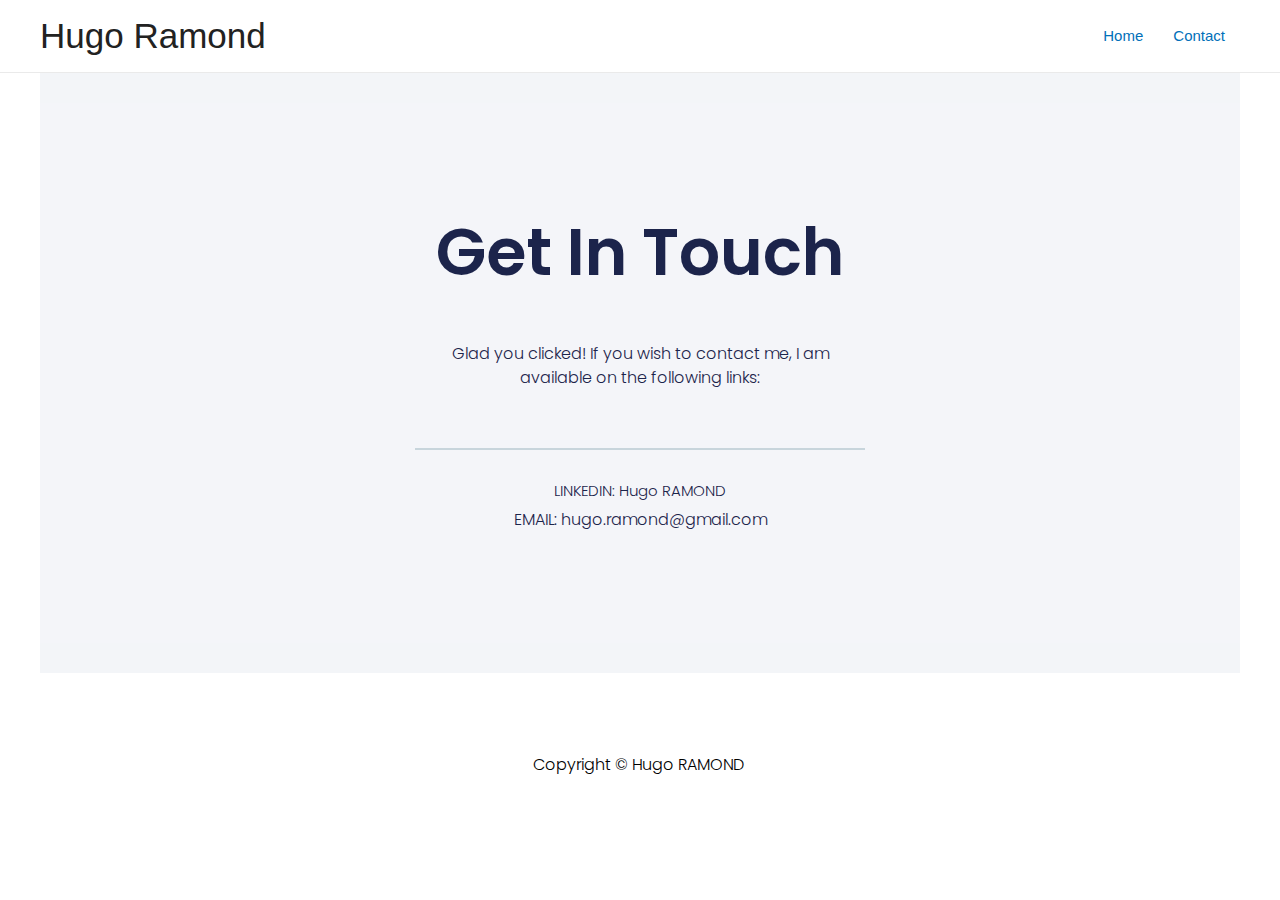
==== contact/index.html @ 28ab62e4 "WebSite Upload" ====
<!DOCTYPE html>
<html lang="fr-FR">
<head>
<meta charset="UTF-8">
<meta name="viewport" content="width=device-width, initial-scale=1">
<link rel="profile" href="https://gmpg.org/xfn/11">

<title>Contact &#8211; Hugo Ramond</title>
<meta name="robots" content="max-image-preview:large">
<link rel="dns-prefetch" href="//s.w.org">
<link rel="alternate" type="application/rss+xml" title="Hugo Ramond &raquo; Flux" href="./../feed/index.html">
<link rel="alternate" type="application/rss+xml" title="Hugo Ramond &raquo; Flux des commentaires" href="./../comments/feed/index.html">
<script>
window._wpemojiSettings = {"baseUrl":"https:\/\/s.w.org\/images\/core\/emoji\/14.0.0\/72x72\/","ext":".png","svgUrl":"https:\/\/s.w.org\/images\/core\/emoji\/14.0.0\/svg\/","svgExt":".svg","source":{"concatemoji":".\/wp-includes\/js\/wp-emoji-release.min.js?ver=6.0"}};
/*! This file is auto-generated */
!function(e,a,t){var n,r,o,i=a.createElement("canvas"),p=i.getContext&&i.getContext("2d");function s(e,t){var a=String.fromCharCode,e=(p.clearRect(0,0,i.width,i.height),p.fillText(a.apply(this,e),0,0),i.toDataURL());return p.clearRect(0,0,i.width,i.height),p.fillText(a.apply(this,t),0,0),e===i.toDataURL()}function c(e){var t=a.createElement("script");t.src=e,t.defer=t.type="text/javascript",a.getElementsByTagName("head")[0].appendChild(t)}for(o=Array("flag","emoji"),t.supports={everything:!0,everythingExceptFlag:!0},r=0;r<o.length;r++)t.supports[o[r]]=function(e){if(!p||!p.fillText)return!1;switch(p.textBaseline="top",p.font="600 32px Arial",e){case"flag":return s([127987,65039,8205,9895,65039],[127987,65039,8203,9895,65039])?!1:!s([55356,56826,55356,56819],[55356,56826,8203,55356,56819])&&!s([55356,57332,56128,56423,56128,56418,56128,56421,56128,56430,56128,56423,56128,56447],[55356,57332,8203,56128,56423,8203,56128,56418,8203,56128,56421,8203,56128,56430,8203,56128,56423,8203,56128,56447]);case"emoji":return!s([129777,127995,8205,129778,127999],[129777,127995,8203,129778,127999])}return!1}(o[r]),t.supports.everything=t.supports.everything&&t.supports[o[r]],"flag"!==o[r]&&(t.supports.everythingExceptFlag=t.supports.everythingExceptFlag&&t.supports[o[r]]);t.supports.everythingExceptFlag=t.supports.everythingExceptFlag&&!t.supports.flag,t.DOMReady=!1,t.readyCallback=function(){t.DOMReady=!0},t.supports.everything||(n=function(){t.readyCallback()},a.addEventListener?(a.addEventListener("DOMContentLoaded",n,!1),e.addEventListener("load",n,!1)):(e.attachEvent("onload",n),a.attachEvent("onreadystatechange",function(){"complete"===a.readyState&&t.readyCallback()})),(e=t.source||{}).concatemoji?c(e.concatemoji):e.wpemoji&&e.twemoji&&(c(e.twemoji),c(e.wpemoji)))}(window,document,window._wpemojiSettings);
</script>
<style>img.wp-smiley,
img.emoji {
	display: inline !important;
	border: none !important;
	box-shadow: none !important;
	height: 1em !important;
	width: 1em !important;
	margin: 0 0.07em !important;
	vertical-align: -0.1em !important;
	background: none !important;
	padding: 0 !important;
}</style>
	<link rel="stylesheet" id="astra-theme-css-css" href="./../wp-content/themes/astra/assets/css/minified/main.min.css?ver=3.8.2" media="all">
<style id="astra-theme-css-inline-css">html{font-size:93.75%;}a,.page-title{color:var(--ast-global-color-0);}a:hover,a:focus{color:var(--ast-global-color-1);}body,button,input,select,textarea,.ast-button,.ast-custom-button{font-family:-apple-system,BlinkMacSystemFont,Segoe UI,Roboto,Oxygen-Sans,Ubuntu,Cantarell,Helvetica Neue,sans-serif;font-weight:inherit;font-size:15px;font-size:1rem;}blockquote{color:var(--ast-global-color-3);}.site-title{font-size:35px;font-size:2.3333333333333rem;display:block;}.ast-archive-description .ast-archive-title{font-size:40px;font-size:2.6666666666667rem;}.site-header .site-description{font-size:15px;font-size:1rem;display:none;}.entry-title{font-size:30px;font-size:2rem;}h1,.entry-content h1{font-size:40px;font-size:2.6666666666667rem;}h2,.entry-content h2{font-size:30px;font-size:2rem;}h3,.entry-content h3{font-size:25px;font-size:1.6666666666667rem;}h4,.entry-content h4{font-size:20px;font-size:1.3333333333333rem;}h5,.entry-content h5{font-size:18px;font-size:1.2rem;}h6,.entry-content h6{font-size:15px;font-size:1rem;}.ast-single-post .entry-title,.page-title{font-size:30px;font-size:2rem;}::selection{background-color:var(--ast-global-color-0);color:#ffffff;}body,h1,.entry-title a,.entry-content h1,h2,.entry-content h2,h3,.entry-content h3,h4,.entry-content h4,h5,.entry-content h5,h6,.entry-content h6{color:var(--ast-global-color-3);}.tagcloud a:hover,.tagcloud a:focus,.tagcloud a.current-item{color:#ffffff;border-color:var(--ast-global-color-0);background-color:var(--ast-global-color-0);}input:focus,input[type="text"]:focus,input[type="email"]:focus,input[type="url"]:focus,input[type="password"]:focus,input[type="reset"]:focus,input[type="search"]:focus,textarea:focus{border-color:var(--ast-global-color-0);}input[type="radio"]:checked,input[type=reset],input[type="checkbox"]:checked,input[type="checkbox"]:hover:checked,input[type="checkbox"]:focus:checked,input[type=range]::-webkit-slider-thumb{border-color:var(--ast-global-color-0);background-color:var(--ast-global-color-0);box-shadow:none;}.site-footer a:hover + .post-count,.site-footer a:focus + .post-count{background:var(--ast-global-color-0);border-color:var(--ast-global-color-0);}.single .nav-links .nav-previous,.single .nav-links .nav-next{color:var(--ast-global-color-0);}.entry-meta,.entry-meta *{line-height:1.45;color:var(--ast-global-color-0);}.entry-meta a:hover,.entry-meta a:hover *,.entry-meta a:focus,.entry-meta a:focus *,.page-links > .page-link,.page-links .page-link:hover,.post-navigation a:hover{color:var(--ast-global-color-1);}#cat option,.secondary .calendar_wrap thead a,.secondary .calendar_wrap thead a:visited{color:var(--ast-global-color-0);}.secondary .calendar_wrap #today,.ast-progress-val span{background:var(--ast-global-color-0);}.secondary a:hover + .post-count,.secondary a:focus + .post-count{background:var(--ast-global-color-0);border-color:var(--ast-global-color-0);}.calendar_wrap #today > a{color:#ffffff;}.page-links .page-link,.single .post-navigation a{color:var(--ast-global-color-0);}.ast-archive-title{color:var(--ast-global-color-2);}.wp-block-latest-posts > li > a{color:var(--ast-global-color-2);}.widget-title{font-size:21px;font-size:1.4rem;color:var(--ast-global-color-2);}#secondary,#secondary button,#secondary input,#secondary select,#secondary textarea{font-size:15px;font-size:1rem;}.ast-single-post .entry-content a,.ast-comment-content a:not(.ast-comment-edit-reply-wrap a){text-decoration:underline;}.ast-single-post .wp-block-button .wp-block-button__link,.ast-single-post .elementor-button-wrapper .elementor-button,.ast-single-post .entry-content .uagb-tab a,.ast-single-post .entry-content .uagb-ifb-cta a,.ast-single-post .entry-content .wp-block-uagb-buttons a,.ast-single-post .entry-content .uabb-module-content a,.ast-single-post .entry-content .uagb-post-grid a,.ast-single-post .entry-content .uagb-timeline a,.ast-single-post .entry-content .uagb-toc__wrap a,.ast-single-post .entry-content .uagb-taxomony-box a,.ast-single-post .entry-content .woocommerce a,.entry-content .wp-block-latest-posts > li > a{text-decoration:none;}.ast-logo-title-inline .site-logo-img{padding-right:1em;}#secondary {margin: 4em 0 2.5em;word-break: break-word;line-height: 2;}#secondary li {margin-bottom: 0.25em;}#secondary li:last-child {margin-bottom: 0;}@media (max-width: 768px) {.js_active .ast-plain-container.ast-single-post #secondary {margin-top: 1.5em;}}.ast-separate-container.ast-two-container #secondary .widget {background-color: #fff;padding: 2em;margin-bottom: 2em;}@media (min-width: 993px) {.ast-left-sidebar #secondary {padding-right: 60px;}.ast-right-sidebar #secondary {padding-left: 60px;}}@media (max-width: 993px) {.ast-right-sidebar #secondary {padding-left: 30px;}.ast-left-sidebar #secondary {padding-right: 30px;}}@media (max-width:921px){#ast-desktop-header{display:none;}}@media (min-width:921px){#ast-mobile-header{display:none;}}.wp-block-buttons.aligncenter{justify-content:center;}@media (max-width:921px){.ast-theme-transparent-header #primary,.ast-theme-transparent-header #secondary{padding:0;}}@media (max-width:921px){.ast-plain-container.ast-no-sidebar #primary{padding:0;}}.ast-plain-container.ast-no-sidebar #primary{margin-top:0;margin-bottom:0;}.wp-block-button.is-style-outline .wp-block-button__link{border-color:var(--ast-global-color-0);}.wp-block-button.is-style-outline > .wp-block-button__link:not(.has-text-color),.wp-block-button.wp-block-button__link.is-style-outline:not(.has-text-color){color:var(--ast-global-color-0);}.wp-block-button.is-style-outline .wp-block-button__link:hover,.wp-block-button.is-style-outline .wp-block-button__link:focus{color:#ffffff !important;background-color:var(--ast-global-color-1);border-color:var(--ast-global-color-1);}.post-page-numbers.current .page-link,.ast-pagination .page-numbers.current{color:#ffffff;border-color:var(--ast-global-color-0);background-color:var(--ast-global-color-0);border-radius:2px;}h1.widget-title{font-weight:inherit;}h2.widget-title{font-weight:inherit;}h3.widget-title{font-weight:inherit;}@media (max-width:921px){.ast-separate-container .ast-article-post,.ast-separate-container .ast-article-single{padding:1.5em 2.14em;}.ast-separate-container #primary,.ast-separate-container #secondary{padding:1.5em 0;}#primary,#secondary{padding:1.5em 0;margin:0;}.ast-left-sidebar #content > .ast-container{display:flex;flex-direction:column-reverse;width:100%;}.ast-author-box img.avatar{margin:20px 0 0 0;}}@media (max-width:921px){#secondary.secondary{padding-top:0;}.ast-separate-container.ast-right-sidebar #secondary{padding-left:1em;padding-right:1em;}.ast-separate-container.ast-two-container #secondary{padding-left:0;padding-right:0;}.ast-page-builder-template .entry-header #secondary,.ast-page-builder-template #secondary{margin-top:1.5em;}}@media (max-width:921px){.ast-right-sidebar #primary{padding-right:0;}.ast-page-builder-template.ast-left-sidebar #secondary,.ast-page-builder-template.ast-right-sidebar #secondary{padding-right:20px;padding-left:20px;}.ast-right-sidebar #secondary,.ast-left-sidebar #primary{padding-left:0;}.ast-left-sidebar #secondary{padding-right:0;}}@media (min-width:922px){.ast-separate-container.ast-right-sidebar #primary,.ast-separate-container.ast-left-sidebar #primary{border:0;}.search-no-results.ast-separate-container #primary{margin-bottom:4em;}}@media (min-width:922px){.ast-right-sidebar #primary{border-right:1px solid #eee;}.ast-left-sidebar #primary{border-left:1px solid #eee;}.ast-right-sidebar #secondary{border-left:1px solid #eee;margin-left:-1px;}.ast-left-sidebar #secondary{border-right:1px solid #eee;margin-right:-1px;}.ast-separate-container.ast-two-container.ast-right-sidebar #secondary{padding-left:30px;padding-right:0;}.ast-separate-container.ast-two-container.ast-left-sidebar #secondary{padding-right:30px;padding-left:0;}.ast-separate-container.ast-right-sidebar #secondary,.ast-separate-container.ast-left-sidebar #secondary{border:0;margin-left:auto;margin-right:auto;}.ast-separate-container.ast-two-container #secondary .widget:last-child{margin-bottom:0;}}.wp-block-button .wp-block-button__link{color:#ffffff;}.wp-block-button .wp-block-button__link:hover,.wp-block-button .wp-block-button__link:focus{color:#ffffff;background-color:var(--ast-global-color-1);border-color:var(--ast-global-color-1);}.wp-block-button .wp-block-button__link,.wp-block-search .wp-block-search__button,body .wp-block-file .wp-block-file__button{border-color:var(--ast-global-color-0);background-color:var(--ast-global-color-0);color:#ffffff;font-family:inherit;font-weight:inherit;line-height:1;border-radius:2px;padding-top:15px;padding-right:30px;padding-bottom:15px;padding-left:30px;}@media (max-width:921px){.wp-block-button .wp-block-button__link,.wp-block-search .wp-block-search__button,body .wp-block-file .wp-block-file__button{padding-top:14px;padding-right:28px;padding-bottom:14px;padding-left:28px;}}@media (max-width:544px){.wp-block-button .wp-block-button__link,.wp-block-search .wp-block-search__button,body .wp-block-file .wp-block-file__button{padding-top:12px;padding-right:24px;padding-bottom:12px;padding-left:24px;}}.menu-toggle,button,.ast-button,.ast-custom-button,.button,input#submit,input[type="button"],input[type="submit"],input[type="reset"],form[CLASS*="wp-block-search__"].wp-block-search .wp-block-search__inside-wrapper .wp-block-search__button,body .wp-block-file .wp-block-file__button{border-style:solid;border-top-width:0;border-right-width:0;border-left-width:0;border-bottom-width:0;color:#ffffff;border-color:var(--ast-global-color-0);background-color:var(--ast-global-color-0);border-radius:2px;padding-top:15px;padding-right:30px;padding-bottom:15px;padding-left:30px;font-family:inherit;font-weight:inherit;line-height:1;}button:focus,.menu-toggle:hover,button:hover,.ast-button:hover,.ast-custom-button:hover .button:hover,.ast-custom-button:hover ,input[type=reset]:hover,input[type=reset]:focus,input#submit:hover,input#submit:focus,input[type="button"]:hover,input[type="button"]:focus,input[type="submit"]:hover,input[type="submit"]:focus,form[CLASS*="wp-block-search__"].wp-block-search .wp-block-search__inside-wrapper .wp-block-search__button:hover,form[CLASS*="wp-block-search__"].wp-block-search .wp-block-search__inside-wrapper .wp-block-search__button:focus,body .wp-block-file .wp-block-file__button:hover,body .wp-block-file .wp-block-file__button:focus{color:#ffffff;background-color:var(--ast-global-color-1);border-color:var(--ast-global-color-1);}@media (min-width:544px){.ast-container{max-width:100%;}}@media (max-width:544px){.ast-separate-container .ast-article-post,.ast-separate-container .ast-article-single,.ast-separate-container .comments-title,.ast-separate-container .ast-archive-description{padding:1.5em 1em;}.ast-separate-container #content .ast-container{padding-left:0.54em;padding-right:0.54em;}.ast-separate-container .ast-comment-list li.depth-1{padding:1.5em 1em;margin-bottom:1.5em;}.ast-separate-container .ast-comment-list .bypostauthor{padding:.5em;}.ast-search-menu-icon.ast-dropdown-active .search-field{width:170px;}.menu-toggle,button,.ast-button,.button,input#submit,input[type="button"],input[type="submit"],input[type="reset"]{padding-top:12px;padding-right:24px;padding-bottom:12px;padding-left:24px;}.ast-separate-container #secondary{padding-top:0;}.ast-separate-container.ast-two-container #secondary .widget{margin-bottom:1.5em;padding-left:1em;padding-right:1em;}}@media (max-width:921px){.menu-toggle,button,.ast-button,.button,input#submit,input[type="button"],input[type="submit"],input[type="reset"]{padding-top:14px;padding-right:28px;padding-bottom:14px;padding-left:28px;}.ast-mobile-header-stack .main-header-bar .ast-search-menu-icon{display:inline-block;}.ast-header-break-point.ast-header-custom-item-outside .ast-mobile-header-stack .main-header-bar .ast-search-icon{margin:0;}.ast-comment-avatar-wrap img{max-width:2.5em;}.ast-separate-container .ast-comment-list li.depth-1{padding:1.5em 2.14em;}.ast-separate-container .comment-respond{padding:2em 2.14em;}.ast-comment-meta{padding:0 1.8888em 1.3333em;}}@media (max-width:921px){.site-title{display:block;}.ast-archive-description .ast-archive-title{font-size:40px;}.site-header .site-description{display:none;}.entry-title{font-size:30px;}h1,.entry-content h1{font-size:30px;}h2,.entry-content h2{font-size:25px;}h3,.entry-content h3{font-size:20px;}.ast-single-post .entry-title,.page-title{font-size:30px;}}@media (max-width:544px){.site-title{display:block;}.ast-archive-description .ast-archive-title{font-size:40px;}.site-header .site-description{display:none;}.entry-title{font-size:30px;}h1,.entry-content h1{font-size:30px;}h2,.entry-content h2{font-size:25px;}h3,.entry-content h3{font-size:20px;}.ast-single-post .entry-title,.page-title{font-size:30px;}}@media (max-width:921px){html{font-size:85.5%;}}@media (max-width:544px){html{font-size:85.5%;}}@media (min-width:922px){.ast-container{max-width:1240px;}}@media (min-width:922px){.site-content .ast-container{display:flex;}}@media (max-width:921px){.site-content .ast-container{flex-direction:column;}}@media (min-width:922px){.main-header-menu .sub-menu .menu-item.ast-left-align-sub-menu:hover > .sub-menu,.main-header-menu .sub-menu .menu-item.ast-left-align-sub-menu.focus > .sub-menu{margin-left:-0px;}}blockquote,cite {font-style: initial;}.wp-block-file {display: flex;align-items: center;flex-wrap: wrap;justify-content: space-between;}.wp-block-pullquote {border: none;}.wp-block-pullquote blockquote::before {content: "\201D";font-family: "Helvetica",sans-serif;display: flex;transform: rotate( 180deg );font-size: 6rem;font-style: normal;line-height: 1;font-weight: bold;align-items: center;justify-content: center;}.has-text-align-right > blockquote::before {justify-content: flex-start;}.has-text-align-left > blockquote::before {justify-content: flex-end;}figure.wp-block-pullquote.is-style-solid-color blockquote {max-width: 100%;text-align: inherit;}html body {--wp--custom--ast-content-width-size: 910px;--wp--custom--ast-wide-width-size: 1200px;--wp--custom--ast-default-block-top-padding: ;--wp--custom--ast-default-block-right-padding: ;--wp--custom--ast-default-block-bottom-padding: ;--wp--custom--ast-default-block-left-padding: ;}@media(max-width: 921px) {html body {--wp--custom--ast-default-block-top-padding: ;--wp--custom--ast-default-block-right-padding: ;--wp--custom--ast-default-block-bottom-padding: ;--wp--custom--ast-default-block-left-padding: ;}}@media(max-width: 544px) {html body {--wp--custom--ast-default-block-top-padding: ;--wp--custom--ast-default-block-right-padding: ;--wp--custom--ast-default-block-bottom-padding: ;--wp--custom--ast-default-block-left-padding: ;}}.entry-content > .wp-block-group,.entry-content > .wp-block-cover,.entry-content > .wp-block-columns {padding-top: var(--wp--custom--ast-default-block-top-padding);padding-right: var(--wp--custom--ast-default-block-right-padding);padding-bottom: var(--wp--custom--ast-default-block-bottom-padding);padding-left: var(--wp--custom--ast-default-block-left-padding);}.ast-plain-container.ast-no-sidebar .entry-content .alignfull,.ast-page-builder-template .ast-no-sidebar .entry-content .alignfull {margin-left: calc( -50vw + 50%);margin-right: calc( -50vw + 50%);max-width: 100vw;width: 100vw;}.ast-plain-container.ast-no-sidebar .entry-content .alignfull .alignfull,.ast-page-builder-template.ast-no-sidebar .entry-content .alignfull .alignfull,.ast-plain-container.ast-no-sidebar .entry-content .alignfull .alignwide,.ast-page-builder-template.ast-no-sidebar .entry-content .alignfull .alignwide {width: 100%;margin-left: auto;margin-right: auto;}.ast-plain-container.ast-no-sidebar .entry-content .alignwide .alignfull,.ast-page-builder-template.ast-no-sidebar .entry-content .alignwide .alignfull,.ast-plain-container.ast-no-sidebar .entry-content .alignwide .alignwide,.ast-page-builder-template.ast-no-sidebar .entry-content .alignwide .alignwide {width: 100%;margin-left: auto;margin-right: auto;}.ast-plain-container.ast-no-sidebar .entry-content .wp-block-column .alignfull,.ast-page-builder-template.ast-no-sidebar .entry-content .wp-block-column .alignfull,.ast-plain-container.ast-no-sidebar .entry-content .wp-block-column .alignwide,.ast-page-builder-template.ast-no-sidebar .entry-content .wp-block-column .alignwide {margin-left: auto;margin-right: auto;width: 100%;}[ast-blocks-layout] .wp-block-separator:not(.is-style-dots) {height: 0;}[ast-blocks-layout] .wp-block-separator {margin: 0 auto;}[ast-blocks-layout] .wp-block-separator:not(.is-style-wide):not(.is-style-dots) {max-width: 100px;}[ast-blocks-layout] .wp-block-separator.has-background {padding: 0;}.entry-content[ast-blocks-layout] > * {max-width: var(--wp--custom--ast-content-width-size);margin-left: auto;margin-right: auto;}.entry-content[ast-blocks-layout] > .alignwide,.entry-content[ast-blocks-layout] .wp-block-cover__inner-container,.entry-content[ast-blocks-layout] > p {max-width: var(--wp--custom--ast-wide-width-size);}.entry-content[ast-blocks-layout] .alignfull {max-width: none;}.entry-content .wp-block-columns {margin-bottom: 0;}blockquote {margin: 1.5em;border: none;}.has-text-align-right > blockquote,blockquote.has-text-align-right {border-right: 5px solid rgba(0,0,0,0.05);}.has-text-align-left > blockquote,blockquote.has-text-align-left {border-left: 5px solid rgba(0,0,0,0.05);}.wp-block-site-tagline,.wp-block-latest-posts .read-more {margin-top: 15px;}.wp-block-loginout p label {display: block;}.wp-block-loginout p:not(.login-remember):not(.login-submit) input {width: 100%;}.wp-block-loginout input:focus {border-color: transparent;}.wp-block-loginout input:focus {outline: thin dotted;}.entry-content .wp-block-media-text .wp-block-media-text__content {padding: 0 0 0 8%;}.entry-content .wp-block-media-text.has-media-on-the-right .wp-block-media-text__content {padding: 0 8% 0 0;}.entry-content .wp-block-media-text.has-background .wp-block-media-text__content {padding: 8%;}.entry-content .wp-block-cover:not([class*="background-color"]) .wp-block-cover__inner-container,.entry-content .wp-block-cover:not([class*="background-color"]) .wp-block-cover-image-text,.entry-content .wp-block-cover:not([class*="background-color"]) .wp-block-cover-text,.entry-content .wp-block-cover-image:not([class*="background-color"]) .wp-block-cover__inner-container,.entry-content .wp-block-cover-image:not([class*="background-color"]) .wp-block-cover-image-text,.entry-content .wp-block-cover-image:not([class*="background-color"]) .wp-block-cover-text {color: var(--ast-global-color-5);}.wp-block-loginout .login-remember input {width: 1.1rem;height: 1.1rem;margin: 0 5px 4px 0;vertical-align: middle;}.wp-block-latest-posts > li > *:first-child,.wp-block-latest-posts:not(.is-grid) > li:first-child {margin-top: 0;}.wp-block-latest-posts > li > *,.wp-block-latest-posts:not(.is-grid) > li {margin-top: 15px;margin-bottom: 15px;}.wp-block-latest-posts > li > *:last-child,.wp-block-latest-posts:not(.is-grid) > li:last-child {margin-bottom: 0;}.wp-block-latest-posts .wp-block-latest-posts__post-date,.wp-block-latest-posts .wp-block-latest-posts__post-author {font-size: 15px;}.wp-block-latest-posts > li > a {font-size: 28px;}@media (max-width:544px){.wp-block-columns .wp-block-column:not(:last-child){margin-bottom:20px;}.wp-block-latest-posts{margin:0;}}@media( max-width: 600px ) {.entry-content .wp-block-media-text .wp-block-media-text__content,.entry-content .wp-block-media-text.has-media-on-the-right .wp-block-media-text__content {padding: 8% 0 0;}.entry-content .wp-block-media-text.has-background .wp-block-media-text__content {padding: 8%;}}:root .has-ast-global-color-0-color{color:var(--ast-global-color-0);}:root .has-ast-global-color-0-background-color{background-color:var(--ast-global-color-0);}:root .wp-block-button .has-ast-global-color-0-color{color:var(--ast-global-color-0);}:root .wp-block-button .has-ast-global-color-0-background-color{background-color:var(--ast-global-color-0);}:root .has-ast-global-color-1-color{color:var(--ast-global-color-1);}:root .has-ast-global-color-1-background-color{background-color:var(--ast-global-color-1);}:root .wp-block-button .has-ast-global-color-1-color{color:var(--ast-global-color-1);}:root .wp-block-button .has-ast-global-color-1-background-color{background-color:var(--ast-global-color-1);}:root .has-ast-global-color-2-color{color:var(--ast-global-color-2);}:root .has-ast-global-color-2-background-color{background-color:var(--ast-global-color-2);}:root .wp-block-button .has-ast-global-color-2-color{color:var(--ast-global-color-2);}:root .wp-block-button .has-ast-global-color-2-background-color{background-color:var(--ast-global-color-2);}:root .has-ast-global-color-3-color{color:var(--ast-global-color-3);}:root .has-ast-global-color-3-background-color{background-color:var(--ast-global-color-3);}:root .wp-block-button .has-ast-global-color-3-color{color:var(--ast-global-color-3);}:root .wp-block-button .has-ast-global-color-3-background-color{background-color:var(--ast-global-color-3);}:root .has-ast-global-color-4-color{color:var(--ast-global-color-4);}:root .has-ast-global-color-4-background-color{background-color:var(--ast-global-color-4);}:root .wp-block-button .has-ast-global-color-4-color{color:var(--ast-global-color-4);}:root .wp-block-button .has-ast-global-color-4-background-color{background-color:var(--ast-global-color-4);}:root .has-ast-global-color-5-color{color:var(--ast-global-color-5);}:root .has-ast-global-color-5-background-color{background-color:var(--ast-global-color-5);}:root .wp-block-button .has-ast-global-color-5-color{color:var(--ast-global-color-5);}:root .wp-block-button .has-ast-global-color-5-background-color{background-color:var(--ast-global-color-5);}:root .has-ast-global-color-6-color{color:var(--ast-global-color-6);}:root .has-ast-global-color-6-background-color{background-color:var(--ast-global-color-6);}:root .wp-block-button .has-ast-global-color-6-color{color:var(--ast-global-color-6);}:root .wp-block-button .has-ast-global-color-6-background-color{background-color:var(--ast-global-color-6);}:root .has-ast-global-color-7-color{color:var(--ast-global-color-7);}:root .has-ast-global-color-7-background-color{background-color:var(--ast-global-color-7);}:root .wp-block-button .has-ast-global-color-7-color{color:var(--ast-global-color-7);}:root .wp-block-button .has-ast-global-color-7-background-color{background-color:var(--ast-global-color-7);}:root .has-ast-global-color-8-color{color:var(--ast-global-color-8);}:root .has-ast-global-color-8-background-color{background-color:var(--ast-global-color-8);}:root .wp-block-button .has-ast-global-color-8-color{color:var(--ast-global-color-8);}:root .wp-block-button .has-ast-global-color-8-background-color{background-color:var(--ast-global-color-8);}:root{--ast-global-color-0:#0170B9;--ast-global-color-1:#3a3a3a;--ast-global-color-2:#3a3a3a;--ast-global-color-3:#4B4F58;--ast-global-color-4:#F5F5F5;--ast-global-color-5:#FFFFFF;--ast-global-color-6:#F2F5F7;--ast-global-color-7:#424242;--ast-global-color-8:#000000;}.ast-breadcrumbs .trail-browse,.ast-breadcrumbs .trail-items,.ast-breadcrumbs .trail-items li{display:inline-block;margin:0;padding:0;border:none;background:inherit;text-indent:0;}.ast-breadcrumbs .trail-browse{font-size:inherit;font-style:inherit;font-weight:inherit;color:inherit;}.ast-breadcrumbs .trail-items{list-style:none;}.trail-items li::after{padding:0 0.3em;content:"\00bb";}.trail-items li:last-of-type::after{display:none;}h1,.entry-content h1,h2,.entry-content h2,h3,.entry-content h3,h4,.entry-content h4,h5,.entry-content h5,h6,.entry-content h6{color:var(--ast-global-color-2);}.entry-title a{color:var(--ast-global-color-2);}@media (max-width:921px){.ast-builder-grid-row-container.ast-builder-grid-row-tablet-3-firstrow .ast-builder-grid-row > *:first-child,.ast-builder-grid-row-container.ast-builder-grid-row-tablet-3-lastrow .ast-builder-grid-row > *:last-child{grid-column:1 / -1;}}@media (max-width:544px){.ast-builder-grid-row-container.ast-builder-grid-row-mobile-3-firstrow .ast-builder-grid-row > *:first-child,.ast-builder-grid-row-container.ast-builder-grid-row-mobile-3-lastrow .ast-builder-grid-row > *:last-child{grid-column:1 / -1;}}.ast-builder-layout-element[data-section="title_tagline"]{display:flex;}@media (max-width:921px){.ast-header-break-point .ast-builder-layout-element[data-section="title_tagline"]{display:flex;}}@media (max-width:544px){.ast-header-break-point .ast-builder-layout-element[data-section="title_tagline"]{display:flex;}}.ast-builder-menu-1{font-family:inherit;font-weight:inherit;}.ast-builder-menu-1 .sub-menu,.ast-builder-menu-1 .inline-on-mobile .sub-menu{border-top-width:2px;border-bottom-width:0;border-right-width:0;border-left-width:0;border-color:var(--ast-global-color-0);border-style:solid;border-radius:0;}.ast-builder-menu-1 .main-header-menu > .menu-item > .sub-menu,.ast-builder-menu-1 .main-header-menu > .menu-item > .astra-full-megamenu-wrapper{margin-top:0;}.ast-desktop .ast-builder-menu-1 .main-header-menu > .menu-item > .sub-menu:before,.ast-desktop .ast-builder-menu-1 .main-header-menu > .menu-item > .astra-full-megamenu-wrapper:before{height:calc( 0px + 5px );}.ast-desktop .ast-builder-menu-1 .menu-item .sub-menu .menu-link{border-style:none;}@media (max-width:921px){.ast-header-break-point .ast-builder-menu-1 .menu-item.menu-item-has-children > .ast-menu-toggle{top:0;}.ast-builder-menu-1 .menu-item-has-children > .menu-link:after{content:unset;}}@media (max-width:544px){.ast-header-break-point .ast-builder-menu-1 .menu-item.menu-item-has-children > .ast-menu-toggle{top:0;}}.ast-builder-menu-1{display:flex;}@media (max-width:921px){.ast-header-break-point .ast-builder-menu-1{display:flex;}}@media (max-width:544px){.ast-header-break-point .ast-builder-menu-1{display:flex;}}.elementor-widget-heading .elementor-heading-title{margin:0;}.elementor-post.elementor-grid-item.hentry{margin-bottom:0;}.woocommerce div.product .elementor-element.elementor-products-grid .related.products ul.products li.product,.elementor-element .elementor-wc-products .woocommerce[class*='columns-'] ul.products li.product{width:auto;margin:0;float:none;}.elementor-toc__list-wrapper{margin:0;}.ast-left-sidebar .elementor-section.elementor-section-stretched,.ast-right-sidebar .elementor-section.elementor-section-stretched{max-width:100%;left:0 !important;}.elementor-template-full-width .ast-container{display:block;}@media (max-width:544px){.elementor-element .elementor-wc-products .woocommerce[class*="columns-"] ul.products li.product{width:auto;margin:0;}.elementor-element .woocommerce .woocommerce-result-count{float:none;}}.ast-header-break-point .main-header-bar{border-bottom-width:1px;}@media (min-width:922px){.main-header-bar{border-bottom-width:1px;}}@media (min-width:922px){#primary{width:70%;}#secondary{width:30%;}}.main-header-menu .menu-item, #astra-footer-menu .menu-item, .main-header-bar .ast-masthead-custom-menu-items{-js-display:flex;display:flex;-webkit-box-pack:center;-webkit-justify-content:center;-moz-box-pack:center;-ms-flex-pack:center;justify-content:center;-webkit-box-orient:vertical;-webkit-box-direction:normal;-webkit-flex-direction:column;-moz-box-orient:vertical;-moz-box-direction:normal;-ms-flex-direction:column;flex-direction:column;}.main-header-menu > .menu-item > .menu-link, #astra-footer-menu > .menu-item > .menu-link{height:100%;-webkit-box-align:center;-webkit-align-items:center;-moz-box-align:center;-ms-flex-align:center;align-items:center;-js-display:flex;display:flex;}.ast-header-break-point .main-navigation ul .menu-item .menu-link .icon-arrow:first-of-type svg{top:.2em;margin-top:0px;margin-left:0px;width:.65em;transform:translate(0, -2px) rotateZ(270deg);}.ast-mobile-popup-content .ast-submenu-expanded > .ast-menu-toggle{transform:rotateX(180deg);}.ast-separate-container .blog-layout-1, .ast-separate-container .blog-layout-2, .ast-separate-container .blog-layout-3{background-color:transparent;background-image:none;}.ast-separate-container .ast-article-post{background-color:var(--ast-global-color-5);;}@media (max-width:921px){.ast-separate-container .ast-article-post{background-color:var(--ast-global-color-5);;}}@media (max-width:544px){.ast-separate-container .ast-article-post{background-color:var(--ast-global-color-5);;}}.ast-separate-container .ast-article-single:not(.ast-related-post), .ast-separate-container .comments-area .comment-respond,.ast-separate-container .comments-area .ast-comment-list li, .ast-separate-container .ast-woocommerce-container, .ast-separate-container .error-404, .ast-separate-container .no-results, .single.ast-separate-container .ast-author-meta, .ast-separate-container .related-posts-title-wrapper, .ast-separate-container.ast-two-container #secondary .widget,.ast-separate-container .comments-count-wrapper, .ast-box-layout.ast-plain-container .site-content,.ast-padded-layout.ast-plain-container .site-content, .ast-separate-container .comments-area .comments-title{background-color:var(--ast-global-color-5);;}@media (max-width:921px){.ast-separate-container .ast-article-single:not(.ast-related-post), .ast-separate-container .comments-area .comment-respond,.ast-separate-container .comments-area .ast-comment-list li, .ast-separate-container .ast-woocommerce-container, .ast-separate-container .error-404, .ast-separate-container .no-results, .single.ast-separate-container .ast-author-meta, .ast-separate-container .related-posts-title-wrapper, .ast-separate-container.ast-two-container #secondary .widget,.ast-separate-container .comments-count-wrapper, .ast-box-layout.ast-plain-container .site-content,.ast-padded-layout.ast-plain-container .site-content, .ast-separate-container .comments-area .comments-title{background-color:var(--ast-global-color-5);;}}@media (max-width:544px){.ast-separate-container .ast-article-single:not(.ast-related-post), .ast-separate-container .comments-area .comment-respond,.ast-separate-container .comments-area .ast-comment-list li, .ast-separate-container .ast-woocommerce-container, .ast-separate-container .error-404, .ast-separate-container .no-results, .single.ast-separate-container .ast-author-meta, .ast-separate-container .related-posts-title-wrapper, .ast-separate-container.ast-two-container #secondary .widget,.ast-separate-container .comments-count-wrapper, .ast-box-layout.ast-plain-container .site-content,.ast-padded-layout.ast-plain-container .site-content, .ast-separate-container .comments-area .comments-title{background-color:var(--ast-global-color-5);;}}.ast-plain-container, .ast-page-builder-template{background-color:var(--ast-global-color-5);;}@media (max-width:921px){.ast-plain-container, .ast-page-builder-template{background-color:var(--ast-global-color-5);;}}@media (max-width:544px){.ast-plain-container, .ast-page-builder-template{background-color:var(--ast-global-color-5);;}}.ast-mobile-header-content > *,.ast-desktop-header-content > * {padding: 10px 0;height: auto;}.ast-mobile-header-content > *:first-child,.ast-desktop-header-content > *:first-child {padding-top: 10px;}.ast-mobile-header-content > .ast-builder-menu,.ast-desktop-header-content > .ast-builder-menu {padding-top: 0;}.ast-mobile-header-content > *:last-child,.ast-desktop-header-content > *:last-child {padding-bottom: 0;}.ast-mobile-header-content .ast-search-menu-icon.ast-inline-search label,.ast-desktop-header-content .ast-search-menu-icon.ast-inline-search label {width: 100%;}.ast-desktop-header-content .main-header-bar-navigation .ast-submenu-expanded > .ast-menu-toggle::before {transform: rotateX(180deg);}#ast-desktop-header .ast-desktop-header-content,.ast-mobile-header-content .ast-search-icon,.ast-desktop-header-content .ast-search-icon,.ast-mobile-header-wrap .ast-mobile-header-content,.ast-main-header-nav-open.ast-popup-nav-open .ast-mobile-header-wrap .ast-mobile-header-content,.ast-main-header-nav-open.ast-popup-nav-open .ast-desktop-header-content {display: none;}.ast-main-header-nav-open.ast-header-break-point #ast-desktop-header .ast-desktop-header-content,.ast-main-header-nav-open.ast-header-break-point .ast-mobile-header-wrap .ast-mobile-header-content {display: block;}.ast-desktop .ast-desktop-header-content .astra-menu-animation-slide-up > .menu-item > .sub-menu,.ast-desktop .ast-desktop-header-content .astra-menu-animation-slide-up > .menu-item .menu-item > .sub-menu,.ast-desktop .ast-desktop-header-content .astra-menu-animation-slide-down > .menu-item > .sub-menu,.ast-desktop .ast-desktop-header-content .astra-menu-animation-slide-down > .menu-item .menu-item > .sub-menu,.ast-desktop .ast-desktop-header-content .astra-menu-animation-fade > .menu-item > .sub-menu,.ast-desktop .ast-desktop-header-content .astra-menu-animation-fade > .menu-item .menu-item > .sub-menu {opacity: 1;visibility: visible;}.ast-hfb-header.ast-default-menu-enable.ast-header-break-point .ast-mobile-header-wrap .ast-mobile-header-content .main-header-bar-navigation {width: unset;margin: unset;}.ast-mobile-header-content.content-align-flex-end .main-header-bar-navigation .menu-item-has-children > .ast-menu-toggle,.ast-desktop-header-content.content-align-flex-end .main-header-bar-navigation .menu-item-has-children > .ast-menu-toggle {left: calc( 20px - 0.907em);}.ast-mobile-header-content .ast-search-menu-icon,.ast-mobile-header-content .ast-search-menu-icon.slide-search,.ast-desktop-header-content .ast-search-menu-icon,.ast-desktop-header-content .ast-search-menu-icon.slide-search {width: 100%;position: relative;display: block;right: auto;transform: none;}.ast-mobile-header-content .ast-search-menu-icon.slide-search .search-form,.ast-mobile-header-content .ast-search-menu-icon .search-form,.ast-desktop-header-content .ast-search-menu-icon.slide-search .search-form,.ast-desktop-header-content .ast-search-menu-icon .search-form {right: 0;visibility: visible;opacity: 1;position: relative;top: auto;transform: none;padding: 0;display: block;overflow: hidden;}.ast-mobile-header-content .ast-search-menu-icon.ast-inline-search .search-field,.ast-mobile-header-content .ast-search-menu-icon .search-field,.ast-desktop-header-content .ast-search-menu-icon.ast-inline-search .search-field,.ast-desktop-header-content .ast-search-menu-icon .search-field {width: 100%;padding-right: 5.5em;}.ast-mobile-header-content .ast-search-menu-icon .search-submit,.ast-desktop-header-content .ast-search-menu-icon .search-submit {display: block;position: absolute;height: 100%;top: 0;right: 0;padding: 0 1em;border-radius: 0;}.ast-hfb-header.ast-default-menu-enable.ast-header-break-point .ast-mobile-header-wrap .ast-mobile-header-content .main-header-bar-navigation ul .sub-menu .menu-link {padding-left: 30px;}.ast-hfb-header.ast-default-menu-enable.ast-header-break-point .ast-mobile-header-wrap .ast-mobile-header-content .main-header-bar-navigation .sub-menu .menu-item .menu-item .menu-link {padding-left: 40px;}.ast-mobile-popup-drawer.active .ast-mobile-popup-inner{background-color:#ffffff;;}.ast-mobile-header-wrap .ast-mobile-header-content, .ast-desktop-header-content{background-color:#ffffff;;}.ast-mobile-popup-content > *, .ast-mobile-header-content > *, .ast-desktop-popup-content > *, .ast-desktop-header-content > *{padding-top:0;padding-bottom:0;}.content-align-flex-start .ast-builder-layout-element{justify-content:flex-start;}.content-align-flex-start .main-header-menu{text-align:left;}.ast-mobile-popup-drawer.active .menu-toggle-close{color:#3a3a3a;}.ast-mobile-header-wrap .ast-primary-header-bar,.ast-primary-header-bar .site-primary-header-wrap{min-height:70px;}.ast-desktop .ast-primary-header-bar .main-header-menu > .menu-item{line-height:70px;}@media (max-width:921px){#masthead .ast-mobile-header-wrap .ast-primary-header-bar,#masthead .ast-mobile-header-wrap .ast-below-header-bar{padding-left:20px;padding-right:20px;}}.ast-header-break-point .ast-primary-header-bar{border-bottom-width:1px;border-bottom-color:#eaeaea;border-bottom-style:solid;}@media (min-width:922px){.ast-primary-header-bar{border-bottom-width:1px;border-bottom-color:#eaeaea;border-bottom-style:solid;}}.ast-primary-header-bar{background-color:#ffffff;;}.ast-primary-header-bar{display:block;}@media (max-width:921px){.ast-header-break-point .ast-primary-header-bar{display:grid;}}@media (max-width:544px){.ast-header-break-point .ast-primary-header-bar{display:grid;}}[data-section="section-header-mobile-trigger"] .ast-button-wrap .ast-mobile-menu-trigger-minimal{color:var(--ast-global-color-0);border:none;background:transparent;}[data-section="section-header-mobile-trigger"] .ast-button-wrap .mobile-menu-toggle-icon .ast-mobile-svg{width:20px;height:20px;fill:var(--ast-global-color-0);}[data-section="section-header-mobile-trigger"] .ast-button-wrap .mobile-menu-wrap .mobile-menu{color:var(--ast-global-color-0);}.ast-builder-menu-mobile .main-navigation .menu-item > .menu-link{font-family:inherit;font-weight:inherit;}.ast-builder-menu-mobile .main-navigation .menu-item.menu-item-has-children > .ast-menu-toggle{top:0;}.ast-builder-menu-mobile .main-navigation .menu-item-has-children > .menu-link:after{content:unset;}.ast-hfb-header .ast-builder-menu-mobile .main-header-menu, .ast-hfb-header .ast-builder-menu-mobile .main-navigation .menu-item .menu-link, .ast-hfb-header .ast-builder-menu-mobile .main-navigation .menu-item .sub-menu .menu-link{border-style:none;}.ast-builder-menu-mobile .main-navigation .menu-item.menu-item-has-children > .ast-menu-toggle{top:0;}@media (max-width:921px){.ast-builder-menu-mobile .main-navigation .menu-item.menu-item-has-children > .ast-menu-toggle{top:0;}.ast-builder-menu-mobile .main-navigation .menu-item-has-children > .menu-link:after{content:unset;}}@media (max-width:544px){.ast-builder-menu-mobile .main-navigation .menu-item.menu-item-has-children > .ast-menu-toggle{top:0;}}.ast-builder-menu-mobile .main-navigation{display:block;}@media (max-width:921px){.ast-header-break-point .ast-builder-menu-mobile .main-navigation{display:block;}}@media (max-width:544px){.ast-header-break-point .ast-builder-menu-mobile .main-navigation{display:block;}}:root{--e-global-color-astglobalcolor0:#0170B9;--e-global-color-astglobalcolor1:#3a3a3a;--e-global-color-astglobalcolor2:#3a3a3a;--e-global-color-astglobalcolor3:#4B4F58;--e-global-color-astglobalcolor4:#F5F5F5;--e-global-color-astglobalcolor5:#FFFFFF;--e-global-color-astglobalcolor6:#F2F5F7;--e-global-color-astglobalcolor7:#424242;--e-global-color-astglobalcolor8:#000000;}</style>
<link rel="stylesheet" id="wp-block-library-css" href="./../wp-includes/css/dist/block-library/style.min.css?ver=6.0" media="all">
<style id="spacedmonkey-classic-menu-block-style-inline-css">.wp-classic-menu-block>.menu{list-style:none;margin:0;padding:0;text-align:left;width:100%}.wp-classic-menu-block>.menu ul{left:-999em;list-style:none;margin:0;padding:0;position:absolute}.wp-classic-menu-block>.menu li{display:inline-block;padding-right:var(--wp--style--block-gap,2em);position:relative;text-align:left}.wp-classic-menu-block>.menu li:hover>ul{left:auto}.wp-classic-menu-block>.menu li li{display:block}.wp-classic-menu-block>.menu li li:hover>ul{left:100%;top:0}</style>
<style id="global-styles-inline-css">body{--wp--preset--color--black: #000000;--wp--preset--color--cyan-bluish-gray: #abb8c3;--wp--preset--color--white: #ffffff;--wp--preset--color--pale-pink: #f78da7;--wp--preset--color--vivid-red: #cf2e2e;--wp--preset--color--luminous-vivid-orange: #ff6900;--wp--preset--color--luminous-vivid-amber: #fcb900;--wp--preset--color--light-green-cyan: #7bdcb5;--wp--preset--color--vivid-green-cyan: #00d084;--wp--preset--color--pale-cyan-blue: #8ed1fc;--wp--preset--color--vivid-cyan-blue: #0693e3;--wp--preset--color--vivid-purple: #9b51e0;--wp--preset--color--ast-global-color-0: var(--ast-global-color-0);--wp--preset--color--ast-global-color-1: var(--ast-global-color-1);--wp--preset--color--ast-global-color-2: var(--ast-global-color-2);--wp--preset--color--ast-global-color-3: var(--ast-global-color-3);--wp--preset--color--ast-global-color-4: var(--ast-global-color-4);--wp--preset--color--ast-global-color-5: var(--ast-global-color-5);--wp--preset--color--ast-global-color-6: var(--ast-global-color-6);--wp--preset--color--ast-global-color-7: var(--ast-global-color-7);--wp--preset--color--ast-global-color-8: var(--ast-global-color-8);--wp--preset--gradient--vivid-cyan-blue-to-vivid-purple: linear-gradient(135deg,rgba(6,147,227,1) 0%,rgb(155,81,224) 100%);--wp--preset--gradient--light-green-cyan-to-vivid-green-cyan: linear-gradient(135deg,rgb(122,220,180) 0%,rgb(0,208,130) 100%);--wp--preset--gradient--luminous-vivid-amber-to-luminous-vivid-orange: linear-gradient(135deg,rgba(252,185,0,1) 0%,rgba(255,105,0,1) 100%);--wp--preset--gradient--luminous-vivid-orange-to-vivid-red: linear-gradient(135deg,rgba(255,105,0,1) 0%,rgb(207,46,46) 100%);--wp--preset--gradient--very-light-gray-to-cyan-bluish-gray: linear-gradient(135deg,rgb(238,238,238) 0%,rgb(169,184,195) 100%);--wp--preset--gradient--cool-to-warm-spectrum: linear-gradient(135deg,rgb(74,234,220) 0%,rgb(151,120,209) 20%,rgb(207,42,186) 40%,rgb(238,44,130) 60%,rgb(251,105,98) 80%,rgb(254,248,76) 100%);--wp--preset--gradient--blush-light-purple: linear-gradient(135deg,rgb(255,206,236) 0%,rgb(152,150,240) 100%);--wp--preset--gradient--blush-bordeaux: linear-gradient(135deg,rgb(254,205,165) 0%,rgb(254,45,45) 50%,rgb(107,0,62) 100%);--wp--preset--gradient--luminous-dusk: linear-gradient(135deg,rgb(255,203,112) 0%,rgb(199,81,192) 50%,rgb(65,88,208) 100%);--wp--preset--gradient--pale-ocean: linear-gradient(135deg,rgb(255,245,203) 0%,rgb(182,227,212) 50%,rgb(51,167,181) 100%);--wp--preset--gradient--electric-grass: linear-gradient(135deg,rgb(202,248,128) 0%,rgb(113,206,126) 100%);--wp--preset--gradient--midnight: linear-gradient(135deg,rgb(2,3,129) 0%,rgb(40,116,252) 100%);--wp--preset--duotone--dark-grayscale: url('#wp-duotone-dark-grayscale');--wp--preset--duotone--grayscale: url('#wp-duotone-grayscale');--wp--preset--duotone--purple-yellow: url('#wp-duotone-purple-yellow');--wp--preset--duotone--blue-red: url('#wp-duotone-blue-red');--wp--preset--duotone--midnight: url('#wp-duotone-midnight');--wp--preset--duotone--magenta-yellow: url('#wp-duotone-magenta-yellow');--wp--preset--duotone--purple-green: url('#wp-duotone-purple-green');--wp--preset--duotone--blue-orange: url('#wp-duotone-blue-orange');--wp--preset--font-size--small: 13px;--wp--preset--font-size--medium: 20px;--wp--preset--font-size--large: 36px;--wp--preset--font-size--x-large: 42px;}body { margin: 0; }body{--wp--style--block-gap: 2em;}.wp-site-blocks > .alignleft { float: left; margin-right: 2em; }.wp-site-blocks > .alignright { float: right; margin-left: 2em; }.wp-site-blocks > .aligncenter { justify-content: center; margin-left: auto; margin-right: auto; }.wp-site-blocks > * { margin-block-start: 0; margin-block-end: 0; }.wp-site-blocks > * + * { margin-block-start: var( --wp--style--block-gap ); }.has-black-color{color: var(--wp--preset--color--black) !important;}.has-cyan-bluish-gray-color{color: var(--wp--preset--color--cyan-bluish-gray) !important;}.has-white-color{color: var(--wp--preset--color--white) !important;}.has-pale-pink-color{color: var(--wp--preset--color--pale-pink) !important;}.has-vivid-red-color{color: var(--wp--preset--color--vivid-red) !important;}.has-luminous-vivid-orange-color{color: var(--wp--preset--color--luminous-vivid-orange) !important;}.has-luminous-vivid-amber-color{color: var(--wp--preset--color--luminous-vivid-amber) !important;}.has-light-green-cyan-color{color: var(--wp--preset--color--light-green-cyan) !important;}.has-vivid-green-cyan-color{color: var(--wp--preset--color--vivid-green-cyan) !important;}.has-pale-cyan-blue-color{color: var(--wp--preset--color--pale-cyan-blue) !important;}.has-vivid-cyan-blue-color{color: var(--wp--preset--color--vivid-cyan-blue) !important;}.has-vivid-purple-color{color: var(--wp--preset--color--vivid-purple) !important;}.has-ast-global-color-0-color{color: var(--wp--preset--color--ast-global-color-0) !important;}.has-ast-global-color-1-color{color: var(--wp--preset--color--ast-global-color-1) !important;}.has-ast-global-color-2-color{color: var(--wp--preset--color--ast-global-color-2) !important;}.has-ast-global-color-3-color{color: var(--wp--preset--color--ast-global-color-3) !important;}.has-ast-global-color-4-color{color: var(--wp--preset--color--ast-global-color-4) !important;}.has-ast-global-color-5-color{color: var(--wp--preset--color--ast-global-color-5) !important;}.has-ast-global-color-6-color{color: var(--wp--preset--color--ast-global-color-6) !important;}.has-ast-global-color-7-color{color: var(--wp--preset--color--ast-global-color-7) !important;}.has-ast-global-color-8-color{color: var(--wp--preset--color--ast-global-color-8) !important;}.has-black-background-color{background-color: var(--wp--preset--color--black) !important;}.has-cyan-bluish-gray-background-color{background-color: var(--wp--preset--color--cyan-bluish-gray) !important;}.has-white-background-color{background-color: var(--wp--preset--color--white) !important;}.has-pale-pink-background-color{background-color: var(--wp--preset--color--pale-pink) !important;}.has-vivid-red-background-color{background-color: var(--wp--preset--color--vivid-red) !important;}.has-luminous-vivid-orange-background-color{background-color: var(--wp--preset--color--luminous-vivid-orange) !important;}.has-luminous-vivid-amber-background-color{background-color: var(--wp--preset--color--luminous-vivid-amber) !important;}.has-light-green-cyan-background-color{background-color: var(--wp--preset--color--light-green-cyan) !important;}.has-vivid-green-cyan-background-color{background-color: var(--wp--preset--color--vivid-green-cyan) !important;}.has-pale-cyan-blue-background-color{background-color: var(--wp--preset--color--pale-cyan-blue) !important;}.has-vivid-cyan-blue-background-color{background-color: var(--wp--preset--color--vivid-cyan-blue) !important;}.has-vivid-purple-background-color{background-color: var(--wp--preset--color--vivid-purple) !important;}.has-ast-global-color-0-background-color{background-color: var(--wp--preset--color--ast-global-color-0) !important;}.has-ast-global-color-1-background-color{background-color: var(--wp--preset--color--ast-global-color-1) !important;}.has-ast-global-color-2-background-color{background-color: var(--wp--preset--color--ast-global-color-2) !important;}.has-ast-global-color-3-background-color{background-color: var(--wp--preset--color--ast-global-color-3) !important;}.has-ast-global-color-4-background-color{background-color: var(--wp--preset--color--ast-global-color-4) !important;}.has-ast-global-color-5-background-color{background-color: var(--wp--preset--color--ast-global-color-5) !important;}.has-ast-global-color-6-background-color{background-color: var(--wp--preset--color--ast-global-color-6) !important;}.has-ast-global-color-7-background-color{background-color: var(--wp--preset--color--ast-global-color-7) !important;}.has-ast-global-color-8-background-color{background-color: var(--wp--preset--color--ast-global-color-8) !important;}.has-black-border-color{border-color: var(--wp--preset--color--black) !important;}.has-cyan-bluish-gray-border-color{border-color: var(--wp--preset--color--cyan-bluish-gray) !important;}.has-white-border-color{border-color: var(--wp--preset--color--white) !important;}.has-pale-pink-border-color{border-color: var(--wp--preset--color--pale-pink) !important;}.has-vivid-red-border-color{border-color: var(--wp--preset--color--vivid-red) !important;}.has-luminous-vivid-orange-border-color{border-color: var(--wp--preset--color--luminous-vivid-orange) !important;}.has-luminous-vivid-amber-border-color{border-color: var(--wp--preset--color--luminous-vivid-amber) !important;}.has-light-green-cyan-border-color{border-color: var(--wp--preset--color--light-green-cyan) !important;}.has-vivid-green-cyan-border-color{border-color: var(--wp--preset--color--vivid-green-cyan) !important;}.has-pale-cyan-blue-border-color{border-color: var(--wp--preset--color--pale-cyan-blue) !important;}.has-vivid-cyan-blue-border-color{border-color: var(--wp--preset--color--vivid-cyan-blue) !important;}.has-vivid-purple-border-color{border-color: var(--wp--preset--color--vivid-purple) !important;}.has-ast-global-color-0-border-color{border-color: var(--wp--preset--color--ast-global-color-0) !important;}.has-ast-global-color-1-border-color{border-color: var(--wp--preset--color--ast-global-color-1) !important;}.has-ast-global-color-2-border-color{border-color: var(--wp--preset--color--ast-global-color-2) !important;}.has-ast-global-color-3-border-color{border-color: var(--wp--preset--color--ast-global-color-3) !important;}.has-ast-global-color-4-border-color{border-color: var(--wp--preset--color--ast-global-color-4) !important;}.has-ast-global-color-5-border-color{border-color: var(--wp--preset--color--ast-global-color-5) !important;}.has-ast-global-color-6-border-color{border-color: var(--wp--preset--color--ast-global-color-6) !important;}.has-ast-global-color-7-border-color{border-color: var(--wp--preset--color--ast-global-color-7) !important;}.has-ast-global-color-8-border-color{border-color: var(--wp--preset--color--ast-global-color-8) !important;}.has-vivid-cyan-blue-to-vivid-purple-gradient-background{background: var(--wp--preset--gradient--vivid-cyan-blue-to-vivid-purple) !important;}.has-light-green-cyan-to-vivid-green-cyan-gradient-background{background: var(--wp--preset--gradient--light-green-cyan-to-vivid-green-cyan) !important;}.has-luminous-vivid-amber-to-luminous-vivid-orange-gradient-background{background: var(--wp--preset--gradient--luminous-vivid-amber-to-luminous-vivid-orange) !important;}.has-luminous-vivid-orange-to-vivid-red-gradient-background{background: var(--wp--preset--gradient--luminous-vivid-orange-to-vivid-red) !important;}.has-very-light-gray-to-cyan-bluish-gray-gradient-background{background: var(--wp--preset--gradient--very-light-gray-to-cyan-bluish-gray) !important;}.has-cool-to-warm-spectrum-gradient-background{background: var(--wp--preset--gradient--cool-to-warm-spectrum) !important;}.has-blush-light-purple-gradient-background{background: var(--wp--preset--gradient--blush-light-purple) !important;}.has-blush-bordeaux-gradient-background{background: var(--wp--preset--gradient--blush-bordeaux) !important;}.has-luminous-dusk-gradient-background{background: var(--wp--preset--gradient--luminous-dusk) !important;}.has-pale-ocean-gradient-background{background: var(--wp--preset--gradient--pale-ocean) !important;}.has-electric-grass-gradient-background{background: var(--wp--preset--gradient--electric-grass) !important;}.has-midnight-gradient-background{background: var(--wp--preset--gradient--midnight) !important;}.has-small-font-size{font-size: var(--wp--preset--font-size--small) !important;}.has-medium-font-size{font-size: var(--wp--preset--font-size--medium) !important;}.has-large-font-size{font-size: var(--wp--preset--font-size--large) !important;}.has-x-large-font-size{font-size: var(--wp--preset--font-size--x-large) !important;}</style>
<link rel="stylesheet" id="elementor-icons-css" href="./../wp-content/plugins/elementor/assets/lib/eicons/css/elementor-icons.min.css?ver=5.15.0" media="all">
<link rel="stylesheet" id="elementor-frontend-css" href="./../wp-content/plugins/elementor/assets/css/frontend-lite.min.css?ver=3.6.6" media="all">
<link rel="stylesheet" id="elementor-post-12-css" href="./../wp-content/uploads/elementor/css/post-12.css?ver=1655119055" media="all">
<link rel="stylesheet" id="elementor-global-css" href="./../wp-content/uploads/elementor/css/global.css?ver=1655119055" media="all">
<link rel="stylesheet" id="elementor-post-14-css" href="./../wp-content/uploads/elementor/css/post-14.css?ver=1655712635" media="all">
<link rel="stylesheet" id="google-fonts-1-css" href="https://fonts.googleapis.com/css?family=Poppins%3A100%2C100italic%2C200%2C200italic%2C300%2C300italic%2C400%2C400italic%2C500%2C500italic%2C600%2C600italic%2C700%2C700italic%2C800%2C800italic%2C900%2C900italic&#038;display=auto&#038;ver=6.0" media="all">
<!--[if IE]>
<script src='./wp-content/themes/astra/assets/js/minified/flexibility.min.js?ver=3.8.2' id='astra-flexibility-js'></script>
<script id='astra-flexibility-js-after'>
flexibility(document.documentElement);
</script>
<![endif]-->
<link rel="https://api.w.org/" href="./../wp-json/index.html">
<link rel="alternate" type="application/json" href="./../wp-json/wp/v2/pages/14/index.html">
<link rel="EditURI" type="application/rsd+xml" title="RSD" href="./../xmlrpc.php?rsd">
<link rel="wlwmanifest" type="application/wlwmanifest+xml" href="./../wp-includes/wlwmanifest.xml"> 
<meta name="generator" content="WordPress 6.0">
<link rel="canonical" href="./index.html">
<link rel="shortlink" href="./../index.html?p=14">
<link rel="alternate" type="application/json+oembed" href="./../wp-json/oembed/1.0/embed/index.html?url=http%3A%2F%2F%2Fcontact%2F">
<link rel="alternate" type="text/xml+oembed" href="./../wp-json/oembed/1.0/embed/index.html?url=http%3A%2F%2F%2Fcontact%2F&#038;format=xml">
</head>

<body itemtype="https://schema.org/WebPage" itemscope="itemscope" class="page-template page-template-elementor_header_footer page page-id-14 ast-single-post ast-inherit-site-logo-transparent ast-hfb-header ast-desktop ast-separate-container ast-right-sidebar astra-3.8.2 ast-normal-title-enabled elementor-default elementor-template-full-width elementor-kit-12 elementor-page elementor-page-14">
<svg xmlns="http://www.w3.org/2000/svg" viewbox="0 0 0 0" width="0" height="0" focusable="false" role="none" style="visibility: hidden; position: absolute; left: -9999px; overflow: hidden;"><defs><filter id="wp-duotone-dark-grayscale"><fecolormatrix color-interpolation-filters="sRGB" type="matrix" values=" .299 .587 .114 0 0 .299 .587 .114 0 0 .299 .587 .114 0 0 .299 .587 .114 0 0 "></fecolormatrix><fecomponenttransfer color-interpolation-filters="sRGB"><fefuncr type="table" tablevalues="0 0.49803921568627"></fefuncr><fefuncg type="table" tablevalues="0 0.49803921568627"></fefuncg><fefuncb type="table" tablevalues="0 0.49803921568627"></fefuncb><fefunca type="table" tablevalues="1 1"></fefunca></fecomponenttransfer><fecomposite in2="SourceGraphic" operator="in"></fecomposite></filter></defs></svg><svg xmlns="http://www.w3.org/2000/svg" viewbox="0 0 0 0" width="0" height="0" focusable="false" role="none" style="visibility: hidden; position: absolute; left: -9999px; overflow: hidden;"><defs><filter id="wp-duotone-grayscale"><fecolormatrix color-interpolation-filters="sRGB" type="matrix" values=" .299 .587 .114 0 0 .299 .587 .114 0 0 .299 .587 .114 0 0 .299 .587 .114 0 0 "></fecolormatrix><fecomponenttransfer color-interpolation-filters="sRGB"><fefuncr type="table" tablevalues="0 1"></fefuncr><fefuncg type="table" tablevalues="0 1"></fefuncg><fefuncb type="table" tablevalues="0 1"></fefuncb><fefunca type="table" tablevalues="1 1"></fefunca></fecomponenttransfer><fecomposite in2="SourceGraphic" operator="in"></fecomposite></filter></defs></svg><svg xmlns="http://www.w3.org/2000/svg" viewbox="0 0 0 0" width="0" height="0" focusable="false" role="none" style="visibility: hidden; position: absolute; left: -9999px; overflow: hidden;"><defs><filter id="wp-duotone-purple-yellow"><fecolormatrix color-interpolation-filters="sRGB" type="matrix" values=" .299 .587 .114 0 0 .299 .587 .114 0 0 .299 .587 .114 0 0 .299 .587 .114 0 0 "></fecolormatrix><fecomponenttransfer color-interpolation-filters="sRGB"><fefuncr type="table" tablevalues="0.54901960784314 0.98823529411765"></fefuncr><fefuncg type="table" tablevalues="0 1"></fefuncg><fefuncb type="table" tablevalues="0.71764705882353 0.25490196078431"></fefuncb><fefunca type="table" tablevalues="1 1"></fefunca></fecomponenttransfer><fecomposite in2="SourceGraphic" operator="in"></fecomposite></filter></defs></svg><svg xmlns="http://www.w3.org/2000/svg" viewbox="0 0 0 0" width="0" height="0" focusable="false" role="none" style="visibility: hidden; position: absolute; left: -9999px; overflow: hidden;"><defs><filter id="wp-duotone-blue-red"><fecolormatrix color-interpolation-filters="sRGB" type="matrix" values=" .299 .587 .114 0 0 .299 .587 .114 0 0 .299 .587 .114 0 0 .299 .587 .114 0 0 "></fecolormatrix><fecomponenttransfer color-interpolation-filters="sRGB"><fefuncr type="table" tablevalues="0 1"></fefuncr><fefuncg type="table" tablevalues="0 0.27843137254902"></fefuncg><fefuncb type="table" tablevalues="0.5921568627451 0.27843137254902"></fefuncb><fefunca type="table" tablevalues="1 1"></fefunca></fecomponenttransfer><fecomposite in2="SourceGraphic" operator="in"></fecomposite></filter></defs></svg><svg xmlns="http://www.w3.org/2000/svg" viewbox="0 0 0 0" width="0" height="0" focusable="false" role="none" style="visibility: hidden; position: absolute; left: -9999px; overflow: hidden;"><defs><filter id="wp-duotone-midnight"><fecolormatrix color-interpolation-filters="sRGB" type="matrix" values=" .299 .587 .114 0 0 .299 .587 .114 0 0 .299 .587 .114 0 0 .299 .587 .114 0 0 "></fecolormatrix><fecomponenttransfer color-interpolation-filters="sRGB"><fefuncr type="table" tablevalues="0 0"></fefuncr><fefuncg type="table" tablevalues="0 0.64705882352941"></fefuncg><fefuncb type="table" tablevalues="0 1"></fefuncb><fefunca type="table" tablevalues="1 1"></fefunca></fecomponenttransfer><fecomposite in2="SourceGraphic" operator="in"></fecomposite></filter></defs></svg><svg xmlns="http://www.w3.org/2000/svg" viewbox="0 0 0 0" width="0" height="0" focusable="false" role="none" style="visibility: hidden; position: absolute; left: -9999px; overflow: hidden;"><defs><filter id="wp-duotone-magenta-yellow"><fecolormatrix color-interpolation-filters="sRGB" type="matrix" values=" .299 .587 .114 0 0 .299 .587 .114 0 0 .299 .587 .114 0 0 .299 .587 .114 0 0 "></fecolormatrix><fecomponenttransfer color-interpolation-filters="sRGB"><fefuncr type="table" tablevalues="0.78039215686275 1"></fefuncr><fefuncg type="table" tablevalues="0 0.94901960784314"></fefuncg><fefuncb type="table" tablevalues="0.35294117647059 0.47058823529412"></fefuncb><fefunca type="table" tablevalues="1 1"></fefunca></fecomponenttransfer><fecomposite in2="SourceGraphic" operator="in"></fecomposite></filter></defs></svg><svg xmlns="http://www.w3.org/2000/svg" viewbox="0 0 0 0" width="0" height="0" focusable="false" role="none" style="visibility: hidden; position: absolute; left: -9999px; overflow: hidden;"><defs><filter id="wp-duotone-purple-green"><fecolormatrix color-interpolation-filters="sRGB" type="matrix" values=" .299 .587 .114 0 0 .299 .587 .114 0 0 .299 .587 .114 0 0 .299 .587 .114 0 0 "></fecolormatrix><fecomponenttransfer color-interpolation-filters="sRGB"><fefuncr type="table" tablevalues="0.65098039215686 0.40392156862745"></fefuncr><fefuncg type="table" tablevalues="0 1"></fefuncg><fefuncb type="table" tablevalues="0.44705882352941 0.4"></fefuncb><fefunca type="table" tablevalues="1 1"></fefunca></fecomponenttransfer><fecomposite in2="SourceGraphic" operator="in"></fecomposite></filter></defs></svg><svg xmlns="http://www.w3.org/2000/svg" viewbox="0 0 0 0" width="0" height="0" focusable="false" role="none" style="visibility: hidden; position: absolute; left: -9999px; overflow: hidden;"><defs><filter id="wp-duotone-blue-orange"><fecolormatrix color-interpolation-filters="sRGB" type="matrix" values=" .299 .587 .114 0 0 .299 .587 .114 0 0 .299 .587 .114 0 0 .299 .587 .114 0 0 "></fecolormatrix><fecomponenttransfer color-interpolation-filters="sRGB"><fefuncr type="table" tablevalues="0.098039215686275 1"></fefuncr><fefuncg type="table" tablevalues="0 0.66274509803922"></fefuncg><fefuncb type="table" tablevalues="0.84705882352941 0.41960784313725"></fefuncb><fefunca type="table" tablevalues="1 1"></fefunca></fecomponenttransfer><fecomposite in2="SourceGraphic" operator="in"></fecomposite></filter></defs></svg>
<a class="skip-link screen-reader-text" href="#content" role="link" title="Aller au contenu">
		Aller au contenu</a>

<div class="hfeed site" id="page">
			<header class="site-header header-main-layout-1 ast-primary-menu-enabled ast-logo-title-inline ast-hide-custom-menu-mobile ast-builder-menu-toggle-icon ast-mobile-header-inline" id="masthead" itemtype="https://schema.org/WPHeader" itemscope="itemscope" itemid="#masthead">
			<div id="ast-desktop-header" data-toggle-type="dropdown">
		<div class="ast-main-header-wrap main-header-bar-wrap ">
		<div class="ast-primary-header-bar ast-primary-header main-header-bar site-header-focus-item" data-section="section-primary-header-builder">
						<div class="site-primary-header-wrap ast-builder-grid-row-container site-header-focus-item ast-container" data-section="section-primary-header-builder">
				<div class="ast-builder-grid-row ast-builder-grid-row-has-sides ast-builder-grid-row-no-center">
											<div class="site-header-primary-section-left site-header-section ast-flex site-header-section-left">
									<div class="ast-builder-layout-element ast-flex site-header-focus-item" data-section="title_tagline">
											<div class="site-branding ast-site-identity" itemtype="https://schema.org/Organization" itemscope="itemscope">
					<div class="ast-site-title-wrap">
						<span class="site-title" itemprop="name">
				<a href="./../index.html" rel="home" itemprop="url">
					Hugo Ramond
				</a>
			</span>
						
				</div>				</div>
			<!-- .site-branding -->
					</div>
								</div>
																									<div class="site-header-primary-section-right site-header-section ast-flex ast-grid-right-section">
										<div class="ast-builder-menu-1 ast-builder-menu ast-flex ast-builder-menu-1-focus-item ast-builder-layout-element site-header-focus-item" data-section="section-hb-menu-1">
			<div class="ast-main-header-bar-alignment"><div class="main-header-bar-navigation"><nav class="site-navigation ast-flex-grow-1 navigation-accessibility site-header-focus-item" id="primary-site-navigation" aria-label="Navigation du site" itemtype="https://schema.org/SiteNavigationElement" itemscope="itemscope"><div class="main-navigation ast-inline-flex"><ul id="ast-hf-menu-1" class="main-header-menu ast-menu-shadow ast-nav-menu ast-flex  submenu-with-border stack-on-mobile">
<li id="menu-item-48" class="menu-item menu-item-type-post_type menu-item-object-page menu-item-home menu-item-48"><a href="./../index.html" class="menu-link">Home</a></li>
<li id="menu-item-51" class="menu-item menu-item-type-post_type menu-item-object-page current-menu-item page_item page-item-14 current_page_item menu-item-51"><a href="./index.html" aria-current="page" class="menu-link">Contact</a></li>
</ul></div></nav></div></div>		</div>
									</div>
												</div>
					</div>
								</div>
			</div>
		<div class="ast-desktop-header-content content-align-flex-start ">
			</div>
</div> <!-- Main Header Bar Wrap -->
<div id="ast-mobile-header" class="ast-mobile-header-wrap " data-type="dropdown">
		<div class="ast-main-header-wrap main-header-bar-wrap">
		<div class="ast-primary-header-bar ast-primary-header main-header-bar site-primary-header-wrap site-header-focus-item ast-builder-grid-row-layout-default ast-builder-grid-row-tablet-layout-default ast-builder-grid-row-mobile-layout-default" data-section="section-primary-header-builder">
									<div class="ast-builder-grid-row ast-builder-grid-row-has-sides ast-builder-grid-row-no-center">
													<div class="site-header-primary-section-left site-header-section ast-flex site-header-section-left">
										<div class="ast-builder-layout-element ast-flex site-header-focus-item" data-section="title_tagline">
											<div class="site-branding ast-site-identity" itemtype="https://schema.org/Organization" itemscope="itemscope">
					<div class="ast-site-title-wrap">
						<span class="site-title" itemprop="name">
				<a href="./../index.html" rel="home" itemprop="url">
					Hugo Ramond
				</a>
			</span>
						
				</div>				</div>
			<!-- .site-branding -->
					</div>
									</div>
																									<div class="site-header-primary-section-right site-header-section ast-flex ast-grid-right-section">
										<div class="ast-builder-layout-element ast-flex site-header-focus-item" data-section="section-header-mobile-trigger">
						<div class="ast-button-wrap">
				<button type="button" class="menu-toggle main-header-menu-toggle ast-mobile-menu-trigger-minimal" aria-expanded="false">
					<span class="screen-reader-text">Main Menu</span>
					<span class="mobile-menu-toggle-icon">
						<span class="ahfb-svg-iconset ast-inline-flex svg-baseline"><svg class="ast-mobile-svg ast-menu-svg" fill="currentColor" version="1.1" xmlns="http://www.w3.org/2000/svg" width="24" height="24" viewbox="0 0 24 24"><path d="M3 13h18c0.552 0 1-0.448 1-1s-0.448-1-1-1h-18c-0.552 0-1 0.448-1 1s0.448 1 1 1zM3 7h18c0.552 0 1-0.448 1-1s-0.448-1-1-1h-18c-0.552 0-1 0.448-1 1s0.448 1 1 1zM3 19h18c0.552 0 1-0.448 1-1s-0.448-1-1-1h-18c-0.552 0-1 0.448-1 1s0.448 1 1 1z"></path></svg></span><span class="ahfb-svg-iconset ast-inline-flex svg-baseline"><svg class="ast-mobile-svg ast-close-svg" fill="currentColor" version="1.1" xmlns="http://www.w3.org/2000/svg" width="24" height="24" viewbox="0 0 24 24"><path d="M5.293 6.707l5.293 5.293-5.293 5.293c-0.391 0.391-0.391 1.024 0 1.414s1.024 0.391 1.414 0l5.293-5.293 5.293 5.293c0.391 0.391 1.024 0.391 1.414 0s0.391-1.024 0-1.414l-5.293-5.293 5.293-5.293c0.391-0.391 0.391-1.024 0-1.414s-1.024-0.391-1.414 0l-5.293 5.293-5.293-5.293c-0.391-0.391-1.024-0.391-1.414 0s-0.391 1.024 0 1.414z"></path></svg></span>					</span>
									</button>
			</div>
					</div>
									</div>
											</div>
						</div>
	</div>
		<div class="ast-mobile-header-content content-align-flex-start ">
				<div class="ast-builder-menu-mobile ast-builder-menu ast-builder-menu-mobile-focus-item ast-builder-layout-element site-header-focus-item" data-section="section-header-mobile-menu">
			<div class="ast-main-header-bar-alignment"><div class="main-header-bar-navigation"><nav class="site-navigation" id="ast-mobile-site-navigation" itemtype="https://schema.org/SiteNavigationElement" itemscope="itemscope" aria-label="Navigation du site"><div id="ast-hf-mobile-menu" class="main-navigation"><ul class="main-header-menu ast-nav-menu ast-flex  submenu-with-border astra-menu-animation-fade  stack-on-mobile">
<li class="page_item page-item-14 current-menu-item menu-item current-menu-item"><a href="./index.html" class="menu-link">Contact</a></li>
<li class="page_item page-item-44 menu-item"><a href="./../index.html" class="menu-link">Home</a></li>
</ul></div></nav></div></div>		</div>
			</div>
</div>
		</header><!-- #masthead -->
			<div id="content" class="site-content">
		<div class="ast-container">
				<div data-elementor-type="wp-page" data-elementor-id="14" class="elementor elementor-14">
									<section class="elementor-section elementor-top-section elementor-element elementor-element-59cd853f elementor-section-height-min-height elementor-section-boxed elementor-section-height-default elementor-section-items-middle" data-id="59cd853f" data-element_type="section" data-settings="{&quot;background_background&quot;:&quot;classic&quot;}">
						<div class="elementor-container elementor-column-gap-no">
					<div class="elementor-column elementor-col-100 elementor-top-column elementor-element elementor-element-304b615c" data-id="304b615c" data-element_type="column">
			<div class="elementor-widget-wrap elementor-element-populated">
								<div class="elementor-element elementor-element-755c9862 elementor-widget elementor-widget-heading" data-id="755c9862" data-element_type="widget" data-widget_type="heading.default">
				<div class="elementor-widget-container">
			<style>/*! elementor - v3.6.6 - 08-06-2022 */
.elementor-heading-title{padding:0;margin:0;line-height:1}.elementor-widget-heading .elementor-heading-title[class*=elementor-size-]>a{color:inherit;font-size:inherit;line-height:inherit}.elementor-widget-heading .elementor-heading-title.elementor-size-small{font-size:15px}.elementor-widget-heading .elementor-heading-title.elementor-size-medium{font-size:19px}.elementor-widget-heading .elementor-heading-title.elementor-size-large{font-size:29px}.elementor-widget-heading .elementor-heading-title.elementor-size-xl{font-size:39px}.elementor-widget-heading .elementor-heading-title.elementor-size-xxl{font-size:59px}</style>
<h1 class="elementor-heading-title elementor-size-default">Get In Touch</h1>		</div>
				</div>
				<section class="elementor-section elementor-inner-section elementor-element elementor-element-736ccc83 elementor-section-boxed elementor-section-height-default elementor-section-height-default" data-id="736ccc83" data-element_type="section">
						<div class="elementor-container elementor-column-gap-no">
					<div class="elementor-column elementor-col-100 elementor-inner-column elementor-element elementor-element-59555d67" data-id="59555d67" data-element_type="column">
			<div class="elementor-widget-wrap elementor-element-populated">
								<div class="elementor-element elementor-element-4882741f elementor-widget elementor-widget-text-editor" data-id="4882741f" data-element_type="widget" data-widget_type="text-editor.default">
				<div class="elementor-widget-container">
			<style>/*! elementor - v3.6.6 - 08-06-2022 */
.elementor-widget-text-editor.elementor-drop-cap-view-stacked .elementor-drop-cap{background-color:#818a91;color:#fff}.elementor-widget-text-editor.elementor-drop-cap-view-framed .elementor-drop-cap{color:#818a91;border:3px solid;background-color:transparent}.elementor-widget-text-editor:not(.elementor-drop-cap-view-default) .elementor-drop-cap{margin-top:8px}.elementor-widget-text-editor:not(.elementor-drop-cap-view-default) .elementor-drop-cap-letter{width:1em;height:1em}.elementor-widget-text-editor .elementor-drop-cap{float:left;text-align:center;line-height:1;font-size:50px}.elementor-widget-text-editor .elementor-drop-cap-letter{display:inline-block}</style>				<p>Glad you clicked! If you wish to contact me, I am available on the following links:</p>						</div>
				</div>
				<div class="elementor-element elementor-element-139d85a9 elementor-widget-divider--view-line elementor-widget elementor-widget-divider" data-id="139d85a9" data-element_type="widget" data-widget_type="divider.default">
				<div class="elementor-widget-container">
			<style>/*! elementor - v3.6.6 - 08-06-2022 */
.elementor-widget-divider{--divider-border-style:none;--divider-border-width:1px;--divider-color:#2c2c2c;--divider-icon-size:20px;--divider-element-spacing:10px;--divider-pattern-height:24px;--divider-pattern-size:20px;--divider-pattern-url:none;--divider-pattern-repeat:repeat-x}.elementor-widget-divider .elementor-divider{display:-webkit-box;display:-ms-flexbox;display:flex}.elementor-widget-divider .elementor-divider__text{font-size:15px;line-height:1;max-width:95%}.elementor-widget-divider .elementor-divider__element{margin:0 var(--divider-element-spacing);-ms-flex-negative:0;flex-shrink:0}.elementor-widget-divider .elementor-icon{font-size:var(--divider-icon-size)}.elementor-widget-divider .elementor-divider-separator{display:-webkit-box;display:-ms-flexbox;display:flex;margin:0;direction:ltr}.elementor-widget-divider--view-line_icon .elementor-divider-separator,.elementor-widget-divider--view-line_text .elementor-divider-separator{-webkit-box-align:center;-ms-flex-align:center;align-items:center}.elementor-widget-divider--view-line_icon .elementor-divider-separator:after,.elementor-widget-divider--view-line_icon .elementor-divider-separator:before,.elementor-widget-divider--view-line_text .elementor-divider-separator:after,.elementor-widget-divider--view-line_text .elementor-divider-separator:before{display:block;content:"";border-bottom:0;-webkit-box-flex:1;-ms-flex-positive:1;flex-grow:1;border-top:var(--divider-border-width) var(--divider-border-style) var(--divider-color)}.elementor-widget-divider--element-align-left .elementor-divider .elementor-divider-separator>.elementor-divider__svg:first-of-type{-webkit-box-flex:0;-ms-flex-positive:0;flex-grow:0;-ms-flex-negative:100;flex-shrink:100}.elementor-widget-divider--element-align-left .elementor-divider-separator:before{content:none}.elementor-widget-divider--element-align-left .elementor-divider__element{margin-left:0}.elementor-widget-divider--element-align-right .elementor-divider .elementor-divider-separator>.elementor-divider__svg:last-of-type{-webkit-box-flex:0;-ms-flex-positive:0;flex-grow:0;-ms-flex-negative:100;flex-shrink:100}.elementor-widget-divider--element-align-right .elementor-divider-separator:after{content:none}.elementor-widget-divider--element-align-right .elementor-divider__element{margin-right:0}.elementor-widget-divider:not(.elementor-widget-divider--view-line_text):not(.elementor-widget-divider--view-line_icon) .elementor-divider-separator{border-top:var(--divider-border-width) var(--divider-border-style) var(--divider-color)}.elementor-widget-divider--separator-type-pattern{--divider-border-style:none}.elementor-widget-divider--separator-type-pattern.elementor-widget-divider--view-line .elementor-divider-separator,.elementor-widget-divider--separator-type-pattern:not(.elementor-widget-divider--view-line) .elementor-divider-separator:after,.elementor-widget-divider--separator-type-pattern:not(.elementor-widget-divider--view-line) .elementor-divider-separator:before,.elementor-widget-divider--separator-type-pattern:not([class*=elementor-widget-divider--view]) .elementor-divider-separator{width:100%;min-height:var(--divider-pattern-height);-webkit-mask-size:var(--divider-pattern-size) 100%;mask-size:var(--divider-pattern-size) 100%;-webkit-mask-repeat:var(--divider-pattern-repeat);mask-repeat:var(--divider-pattern-repeat);background-color:var(--divider-color);-webkit-mask-image:var(--divider-pattern-url);mask-image:var(--divider-pattern-url)}.elementor-widget-divider--no-spacing{--divider-pattern-size:auto}.elementor-widget-divider--bg-round{--divider-pattern-repeat:round}.rtl .elementor-widget-divider .elementor-divider__text{direction:rtl}</style>		<div class="elementor-divider">
			<span class="elementor-divider-separator">
						</span>
		</div>
				</div>
				</div>
				<div class="elementor-element elementor-element-21ea53d elementor-align-center elementor-icon-list--layout-traditional elementor-list-item-link-full_width elementor-widget elementor-widget-icon-list" data-id="21ea53d" data-element_type="widget" data-widget_type="icon-list.default">
				<div class="elementor-widget-container">
			<link rel="stylesheet" href="./../wp-content/plugins/elementor/assets/css/widget-icon-list.min.css">		<ul class="elementor-icon-list-items">
							<li class="elementor-icon-list-item">
											<a href="https://www.linkedin.com/in/hugo-ramond-b2597819a/">

											<span class="elementor-icon-list-text">LINKEDIN: Hugo RAMOND</span>
											</a>
									</li>
								<li class="elementor-icon-list-item">
										<span class="elementor-icon-list-text">EMAIL: hugo.ramond@gmail.com</span>
									</li>
						</ul>
				</div>
				</div>
					</div>
		</div>
							</div>
		</section>
					</div>
		</div>
							</div>
		</section>
				<section class="elementor-section elementor-top-section elementor-element elementor-element-777d6e5 elementor-section-boxed elementor-section-height-default elementor-section-height-default" data-id="777d6e5" data-element_type="section">
						<div class="elementor-container elementor-column-gap-default">
					<div class="elementor-column elementor-col-100 elementor-top-column elementor-element elementor-element-3c13050" data-id="3c13050" data-element_type="column">
			<div class="elementor-widget-wrap elementor-element-populated">
								<div class="elementor-element elementor-element-8fbfda5 elementor-widget elementor-widget-spacer" data-id="8fbfda5" data-element_type="widget" data-widget_type="spacer.default">
				<div class="elementor-widget-container">
			<style>/*! elementor - v3.6.6 - 08-06-2022 */
.e-container.e-container--row .elementor-spacer-inner{width:var(--spacer-size)}.e-container.e-container--column .elementor-spacer-inner,.elementor-column .elementor-spacer-inner{height:var(--spacer-size)}</style>		<div class="elementor-spacer">
			<div class="elementor-spacer-inner"></div>
		</div>
				</div>
				</div>
				<div class="elementor-element elementor-element-c829b0c elementor-widget elementor-widget-text-editor" data-id="c829b0c" data-element_type="widget" data-widget_type="text-editor.default">
				<div class="elementor-widget-container">
							<p style="text-align: center;"><span style="color: #000000; text-align: center;">Copyright © Hugo RAMOND </span></p>						</div>
				</div>
					</div>
		</div>
							</div>
		</section>
							</div>
			</div> <!-- ast-container -->
	</div>
<!-- #content -->
<footer class="site-footer" id="colophon" itemtype="https://schema.org/WPFooter" itemscope="itemscope" itemid="#colophon">
				</footer><!-- #colophon -->
	</div>
<!-- #page -->
<script id="astra-theme-js-js-extra">
var astra = {"break_point":"921","isRtl":""};
</script>
<script src="./../wp-content/themes/astra/assets/js/minified/frontend.min.js?ver=3.8.2" id="astra-theme-js-js"></script>
<script src="./../wp-content/plugins/elementor/assets/js/webpack.runtime.min.js?ver=3.6.6" id="elementor-webpack-runtime-js"></script>
<script src="./../wp-includes/js/jquery/jquery.min.js?ver=3.6.0" id="jquery-core-js"></script>
<script src="./../wp-includes/js/jquery/jquery-migrate.min.js?ver=3.3.2" id="jquery-migrate-js"></script>
<script src="./../wp-content/plugins/elementor/assets/js/frontend-modules.min.js?ver=3.6.6" id="elementor-frontend-modules-js"></script>
<script src="./../wp-content/plugins/elementor/assets/lib/waypoints/waypoints.min.js?ver=4.0.2" id="elementor-waypoints-js"></script>
<script src="./../wp-includes/js/jquery/ui/core.min.js?ver=1.13.1" id="jquery-ui-core-js"></script>
<script id="elementor-frontend-js-before">
var elementorFrontendConfig = {"environmentMode":{"edit":false,"wpPreview":false,"isScriptDebug":false},"i18n":{"shareOnFacebook":"Partager sur Facebook","shareOnTwitter":"Partager sur Twitter","pinIt":"L’épingler","download":"Télécharger","downloadImage":"Télécharger une image","fullscreen":"Plein écran","zoom":"Zoom","share":"Partager","playVideo":"Lire la vidéo","previous":"Précédent","next":"Suivant","close":"Fermer"},"is_rtl":false,"breakpoints":{"xs":0,"sm":480,"md":768,"lg":1025,"xl":1440,"xxl":1600},"responsive":{"breakpoints":{"mobile":{"label":"Mobile","value":767,"default_value":767,"direction":"max","is_enabled":true},"mobile_extra":{"label":"Grand mobile","value":880,"default_value":880,"direction":"max","is_enabled":false},"tablet":{"label":"Tablette","value":1024,"default_value":1024,"direction":"max","is_enabled":true},"tablet_extra":{"label":"Grande tablette","value":1200,"default_value":1200,"direction":"max","is_enabled":false},"laptop":{"label":"Portable","value":1366,"default_value":1366,"direction":"max","is_enabled":false},"widescreen":{"label":"Écran large","value":2400,"default_value":2400,"direction":"min","is_enabled":false}}},"version":"3.6.6","is_static":false,"experimentalFeatures":{"e_dom_optimization":true,"e_optimized_assets_loading":true,"e_optimized_css_loading":true,"a11y_improvements":true,"e_import_export":true,"additional_custom_breakpoints":true,"e_hidden_wordpress_widgets":true,"landing-pages":true,"elements-color-picker":true,"favorite-widgets":true,"admin-top-bar":true},"urls":{"assets":".\/wp-content\/plugins\/elementor\/assets\/"},"settings":{"page":[],"editorPreferences":[]},"kit":{"body_background_background":"classic","active_breakpoints":["viewport_mobile","viewport_tablet"],"global_image_lightbox":"yes","lightbox_enable_counter":"yes","lightbox_enable_fullscreen":"yes","lightbox_enable_zoom":"yes","lightbox_enable_share":"yes","lightbox_title_src":"title","lightbox_description_src":"description"},"post":{"id":14,"title":"Contact%20%E2%80%93%20Hugo%20Ramond","excerpt":"","featuredImage":false}};
</script>
<script src="./../wp-content/plugins/elementor/assets/js/frontend.min.js?ver=3.6.6" id="elementor-frontend-js"></script>
			<script>
			/(trident|msie)/i.test(navigator.userAgent)&&document.getElementById&&window.addEventListener&&window.addEventListener("hashchange",function(){var t,e=location.hash.substring(1);/^[A-z0-9_-]+$/.test(e)&&(t=document.getElementById(e))&&(/^(?:a|select|input|button|textarea)$/i.test(t.tagName)||(t.tabIndex=-1),t.focus())},!1);
			</script>
				</body>
</html>
---- wp-content/themes/astra/assets/css/minified/main.min.css ----
@charset "UTF-8";address,blockquote,body,dd,dl,dt,fieldset,figure,h1,h2,h3,h4,h5,h6,hr,html,iframe,legend,li,ol,p,pre,textarea,ul{border:0;font-size:100%;font-style:inherit;font-weight:inherit;margin:0;outline:0;padding:0;vertical-align:baseline}html{-webkit-text-size-adjust:100%;-ms-text-size-adjust:100%}body{margin:0}main,nav{display:block}progress{display:inline-block;vertical-align:baseline}a{background-color:transparent}a:active{outline:0}a,a:focus,a:hover,a:visited{text-decoration:none}abbr[title]{border-bottom:1px dotted}b,strong{font-weight:700}dfn{font-style:italic}mark{background:#ff0;color:#000}small{font-size:80%}sub,sup{font-size:75%;line-height:0;position:relative;vertical-align:baseline}sup{top:-.5em}sub{bottom:-.25em}img{border:0}svg:not(:root){overflow:hidden}figure{margin:0}hr{box-sizing:content-box;height:0}pre{overflow:auto}code,kbd,pre,samp{font-size:1em}button,input,optgroup,select,textarea{color:inherit;font:inherit;margin:0}button{overflow:visible}button,select{text-transform:none}button,html input[type=button],input[type=reset],input[type=submit]{-webkit-appearance:button;cursor:pointer}button[disabled],html input[disabled]{cursor:default}button::-moz-focus-inner,input::-moz-focus-inner{border:0;padding:0}input{line-height:normal}input[type=checkbox],input[type=radio]{box-sizing:border-box;padding:0}input[type=number]::-webkit-inner-spin-button,input[type=number]::-webkit-outer-spin-button{height:auto}input[type=search]{-webkit-appearance:textfield;box-sizing:content-box}#comments .submit,.search .search-submit{padding:10px 15px;border-radius:2px;line-height:1.85714285714286;border:0}.search .site-main .ast-search-submit{display:none}input[type=search]::-webkit-search-cancel-button,input[type=search]::-webkit-search-decoration{-webkit-appearance:none}fieldset{border:1px solid #eaeaea;margin:0 0;padding:.35em .625em .75em}legend{border:0;padding:0}fieldset legend{margin-bottom:1.5em;padding:0 .5em}textarea{overflow:auto}optgroup{font-weight:700}table{border-collapse:collapse;border-spacing:0}td,th{padding:0}/*!
 * Bootstrap v4.0.0-alpha.2 (https://getbootstrap.com)
 */.ast-container{max-width:100%}.ast-container,.ast-container-fluid{margin-left:auto;margin-right:auto;padding-left:20px;padding-right:20px}.ast-row{margin-left:-20px;margin-right:-20px}.ast-grid-common-col{position:relative;min-height:1px;padding-left:20px;padding-right:20px}.ast-float{float:left}@media (max-width:992px){.ast-width-sm-25{width:25%}.ast-width-md-50{width:50%}}@media (max-width:768px){.ast-width-md-25{width:25%}}.ast-full-width{width:100%}.ast-width-50{width:50%}@media (min-width:768px){.ast-width-md-4{width:33.3333333333%}.ast-width-md-16{width:16.6666666667%}.ast-width-md-6{width:50%;float:left}.ast-width-md-3{width:25%}.ast-width-md-66{width:66.6666666667%}}@media (min-width:769px){.ast-width-md-20{width:20%}}@media (min-width:992px){.ast-width-lg-33{width:33.3333333333%}.ast-width-lg-16{width:16.6666666667%}.ast-width-lg-50{width:50%}.ast-width-lg-66{width:66.6666666667%}}h1,h2,h3,h4,h5,h6{clear:both}.entry-content h1,h1{color:#808285;font-size:2em;line-height:1.2}.entry-content h2,h2{color:#808285;font-size:1.7em;line-height:1.3}.entry-content h3,h3{color:#808285;font-size:1.5em;line-height:1.4}.entry-content h4,h4{color:#808285;line-height:1.5;font-size:1.3em}.entry-content h5,h5{color:#808285;line-height:1.6;font-size:1.2em}.entry-content h6,h6{color:#808285;line-height:1.7;font-size:1.1em}html{box-sizing:border-box}*,:after,:before{box-sizing:inherit}body{color:#808285;background:#fff;font-style:normal}ol,ul{margin:0 0 1.5em 3em}ul{list-style:disc}ol{list-style:decimal}li>ol,li>ul{margin-bottom:0;margin-left:1.5em}dt{font-weight:700}dd{margin:0 1.5em 1.5em}b,strong{font-weight:700}cite,dfn,em,i{font-style:italic}blockquote,q{quotes:"" ""}blockquote:after,blockquote:before,q:after,q:before{content:""}blockquote{border-left:5px solid rgba(0,0,0,.05);padding:20px;font-size:1.2em;font-style:italic;margin:0 0 1.5em;position:relative}address{margin:0 0 1.5em}abbr,acronym{border-bottom:1px dotted #666;cursor:help}pre{background:#eee;font-family:"Courier 10 Pitch",Courier,monospace;margin-bottom:1.6em;overflow:auto;max-width:100%;padding:1.6em}code,kbd,tt,var{font:15px Monaco,Consolas,"Andale Mono","DejaVu Sans Mono",monospace}img{height:auto;max-width:100%}hr{background-color:#ccc;border:0;height:1px;margin-bottom:1.5em}.ast-button,.button,button,input,select,textarea{color:#808285;font-weight:400;font-size:100%;margin:0;vertical-align:baseline}button,input{line-height:normal}big{font-size:125%}ins,mark{background:0 0;text-decoration:none}table,td,th{border:1px solid rgba(0,0,0,.1)}table{border-collapse:separate;border-spacing:0;border-width:1px 0 0 1px;margin:0 0 1.5em;width:100%}th{font-weight:700}td,th{padding:8px;border-width:0 1px 1px 0}.ast-button,.button,button,input[type=button],input[type=reset],input[type=submit]{border:1px solid;border-color:#eaeaea;border-radius:2px;background:#e6e6e6;padding:.6em 1em .4em;color:#fff}.ast-button:focus,.ast-button:hover,.button:focus,.button:hover,button:focus,button:hover,input[type=button]:focus,input[type=button]:hover,input[type=reset]:focus,input[type=reset]:hover,input[type=submit]:focus,input[type=submit]:hover{color:#fff;border-color:#eaeaea}.ast-button:active,.ast-button:focus,.button:active,.button:focus,button:active,button:focus,input[type=button]:active,input[type=button]:focus,input[type=reset]:active,input[type=reset]:focus,input[type=submit]:active,input[type=submit]:focus{border-color:#eaeaea;outline:0}input[type=email],input[type=password],input[type=search],input[type=tel],input[type=text],input[type=url],textarea{color:#666;border:1px solid #ccc;border-radius:2px;-webkit-appearance:none}input[type=email]:focus,input[type=password]:focus,input[type=search]:focus,input[type=tel]:focus,input[type=text]:focus,input[type=url]:focus,textarea:focus{color:#111}textarea{padding-left:3px;width:100%}a{color:#4169e1}a:focus,a:hover{color:#191970}a:focus{outline:thin dotted}a:hover{outline:0}.screen-reader-text{border:0;clip:rect(1px,1px,1px,1px);height:1px;margin:-1px;overflow:hidden;padding:0;position:absolute;width:1px;word-wrap:normal!important}.screen-reader-text:focus{background-color:#f1f1f1;border-radius:2px;box-shadow:0 0 2px 2px rgba(0,0,0,.6);clip:auto!important;color:#21759b;display:block;font-size:12.25px;font-size:.875rem;height:auto;left:5px;line-height:normal;padding:15px 23px 14px;text-decoration:none;top:5px;width:auto;z-index:100000}.alignleft{display:inline;float:left;margin-right:1.5em}.alignright{display:inline;float:right;margin-left:1.5em}.aligncenter{clear:both;text-align:center;display:block;margin-left:auto;margin-right:auto}embed,iframe,object{max-width:100%}.wp-caption{margin-bottom:1.5em;max-width:100%}.wp-caption img[class*=wp-image-]{display:block;margin-left:auto;margin-right:auto}.wp-caption .wp-caption-text{margin:.8075em 0}.wp-caption-text{text-align:center}::selection{color:#fff;background:#0274be}body{-webkit-font-smoothing:antialiased;-moz-osx-font-smoothing:grayscale}body:not(.logged-in){position:relative}#page{position:relative}a,a:focus{text-decoration:none}.secondary a *,.site-footer a *,.site-header a *,a{transition:all .2s linear}.capitalize{text-transform:uppercase}img{vertical-align:middle}.entry-content h1,.entry-content h2,.entry-content h3,.entry-content h4,.entry-content h5,.entry-content h6{margin-bottom:20px}p{margin-bottom:1.75em}blockquote{margin:1.5em 1em 1.5em 3em;font-size:1.1em;line-height:inherit;position:relative}.ast-button,.button,input[type=button],input[type=submit]{border-radius:0;padding:18px 30px;border:0;box-shadow:none;text-shadow:none}.ast-button:hover,.button:hover,input[type=button]:hover,input[type=submit]:hover{box-shadow:none}.ast-button:active,.ast-button:focus,.button:active,.button:focus,input[type=button]:active,input[type=button]:focus,input[type=submit]:active,input[type=submit]:focus{box-shadow:none}.site-title{font-weight:400}.site-description,.site-title{margin-bottom:0}.site-description a,.site-description:focus a,.site-description:hover a,.site-title a,.site-title:focus a,.site-title:hover a{transition:all .2s linear}.site-title a,.site-title a:focus,.site-title a:hover,.site-title a:visited{color:#222}.site-description a,.site-description a:focus,.site-description a:hover,.site-description a:visited{color:#999}.search-form .search-field{outline:0}.ast-search-menu-icon{position:relative;z-index:3}.site .skip-link{background-color:#f1f1f1;box-shadow:0 0 1px 1px rgba(0,0,0,.2);color:#21759b;display:block;font-family:Montserrat,"Helvetica Neue",sans-serif;font-size:14px;font-weight:700;left:-9999em;outline:0;padding:15px 23px 14px;text-decoration:none;text-transform:none;top:-9999em}.site .skip-link:focus{clip:auto;height:auto;left:6px;top:7px;width:auto;z-index:100000;outline:thin dotted}.logged-in .site .skip-link{box-shadow:0 0 2px 2px rgba(0,0,0,.2);font-family:"Open Sans",sans-serif}input,select{line-height:1}.ast-button,.ast-custom-button,body,button,input[type=button],input[type=submit],textarea{line-height:1.85714285714286}.site-title a{line-height:1.2}.site-header .site-description{line-height:1.5}.ast-single-post .entry-title,.ast-single-post .entry-title a{line-height:1.2}.entry-title,.entry-title a{font-weight:400}.ast-oembed-container{position:relative;padding-top:56.25%;height:0;overflow:hidden;max-width:100%;height:auto}.ast-oembed-container embed,.ast-oembed-container iframe,.ast-oembed-container object{position:absolute;top:0;left:0;width:100%;height:100%}body .ast-oembed-container *{position:absolute;top:0;left:0;width:100%;height:100%}.ast-hidden{display:none!important}body{background-color:#fff}#page{display:block}#primary,#secondary{width:100%}#primary{margin:4em 0}.ast-separate-container{background-color:#f5f5f5}.ast-separate-container #primary{padding:4em 0;margin:0;border:0}.ast-separate-container .site-main>.ast-row{margin-left:0;margin-right:0}.ast-separate-container .ast-article-post,.ast-separate-container .ast-article-single:not(.ast-related-post){background-color:#fff}.ast-separate-container .ast-article-post,.ast-separate-container .ast-article-single{border-bottom:1px solid #eee;margin:0;padding:5.34em 6.67em}.ast-separate-container .blog-layout-1{padding:0;border-bottom:0}.ast-separate-container .ast-article-single{border-bottom:0}@media (max-width:1200px){.ast-separate-container .ast-article-post,.ast-separate-container .ast-article-single{margin:0;padding:3.34em 2.4em}}@media (min-width:993px){.ast-separate-container #primary,.ast-separate-container.ast-left-sidebar #primary,.ast-separate-container.ast-right-sidebar #primary{margin:4em 0;padding:0}.ast-right-sidebar #primary{padding-right:60px}.ast-left-sidebar #primary{padding-left:60px}}@media (max-width:992px){.ast-separate-container #primary,.ast-separate-container.ast-left-sidebar #primary,.ast-separate-container.ast-right-sidebar #primary{padding-left:0;padding-right:0}.ast-right-sidebar #primary{padding-right:30px}.ast-left-sidebar #primary{padding-left:30px}}.ast-search-icon .astra-search-icon{font-size:1.3em}.main-navigation{height:100%;-js-display:inline-flex;display:inline-flex}.main-navigation ul{list-style:none;margin:0;padding-left:0;position:relative}.main-header-menu .menu-link,.main-header-menu>a{text-decoration:none;padding:0 1em;display:inline-block;transition:all .2s linear}.main-header-menu .menu-item{position:relative}.main-header-menu .menu-item.focus>.sub-menu,.main-header-menu .menu-item:hover>.sub-menu{right:auto;left:0}.main-header-menu .ast-left-align-sub-menu.focus>.sub-menu,.main-header-menu .ast-left-align-sub-menu:hover>.sub-menu{right:0;left:auto}@media (min-width:769px){.main-header-menu .ast-sub-menu-goes-outside.focus>.sub-menu,.main-header-menu .ast-sub-menu-goes-outside:hover>.sub-menu{left:-100%}.main-header-menu .ast-left-align-sub-menu .sub-menu .menu-item.focus>.sub-menu,.main-header-menu .ast-left-align-sub-menu .sub-menu .menu-item:hover>.sub-menu{left:-100%}}.main-header-menu .sub-menu{width:240px;background:#fff;left:-999em;position:absolute;top:100%;z-index:99999}@media (min-width:769px){.main-header-menu .sub-menu .menu-item.focus>.sub-menu,.main-header-menu .sub-menu .menu-item:hover>.sub-menu{left:100%;right:auto}.main-header-menu .sub-menu .ast-left-align-sub-menu.focus>.sub-menu,.main-header-menu .sub-menu .ast-left-align-sub-menu:focus * .sub-menu,.main-header-menu .sub-menu .ast-left-align-sub-menu:hover * .sub-menu,.main-header-menu .sub-menu .ast-left-align-sub-menu:hover>.sub-menu{left:-100%}.main-header-menu .sub-menu .main-header-menu .ast-sub-menu-goes-outside.focus>.sub-menu,.main-header-menu .sub-menu .main-header-menu .ast-sub-menu-goes-outside:hover>.sub-menu{left:-100%}}.main-header-menu .sub-menu .menu-link{padding:.9em 1em;display:block;word-wrap:break-word}.main-header-menu .sub-menu .menu-item:not(.menu-item-has-children) .menu-link .icon-arrow:first-of-type{display:none}#ast-desktop-header .main-header-menu .sub-menu .menu-item.menu-item-has-children>.menu-link .icon-arrow svg{position:absolute;right:.6em;top:50%;transform:translate(0,-50%) rotate(270deg)}.main-header-menu .sub-menu .sub-menu{top:0}.submenu-with-border .sub-menu{border-width:1px;border-style:solid}.submenu-with-border .sub-menu .menu-link{border-width:0 0 1px;border-style:solid}.submenu-with-border .sub-menu .sub-menu{top:-1px}.ast-desktop .submenu-with-border .sub-menu>.menu-item:last-child>.menu-link{border-bottom-width:0}.ast-header-break-point .main-navigation{padding-left:0}.ast-header-break-point .main-navigation ul .menu-item .menu-link{padding:0 20px;display:inline-block;width:100%;border:0;border-bottom-width:1px;border-style:solid;border-color:#eaeaea}.ast-header-break-point .main-navigation ul .menu-item .menu-link .icon-arrow:first-of-type{margin-right:5px}.ast-header-break-point .main-navigation ul .sub-menu .menu-item:not(.menu-item-has-children) .menu-link .icon-arrow:first-of-type{display:inline}.ast-header-break-point .main-navigation .sub-menu .menu-item .menu-link{padding-left:30px}.ast-header-break-point .main-navigation .sub-menu .menu-item .menu-item .menu-link{padding-left:40px}.ast-header-break-point .main-navigation .sub-menu .menu-item .menu-item .menu-item .menu-link{padding-left:50px}.ast-header-break-point .main-navigation .sub-menu .menu-item .menu-item .menu-item .menu-item .menu-link{padding-left:60px}.ast-header-break-point .main-header-menu{background-color:#f9f9f9;border-top-width:1px;border-style:solid;border-color:#eaeaea}.ast-header-break-point .main-header-menu .sub-menu{background-color:#f9f9f9;position:static;opacity:1;visibility:visible;border:0;width:auto}.ast-header-break-point .main-header-menu .sub-menu .ast-left-align-sub-menu.focus>.sub-menu,.ast-header-break-point .main-header-menu .sub-menu .ast-left-align-sub-menu:hover>.sub-menu{left:0}.ast-header-break-point .main-header-menu .ast-sub-menu-goes-outside.focus>.sub-menu,.ast-header-break-point .main-header-menu .ast-sub-menu-goes-outside:hover>.sub-menu{left:0}.ast-header-break-point .submenu-with-border .sub-menu{border:0}.ast-header-break-point .dropdown-menu-toggle{display:none}.ast-mobile-menu-buttons{display:none}.ast-button-wrap{display:inline-block}.ast-button-wrap button{box-shadow:none;border:none}.ast-button-wrap .menu-toggle{padding:0;width:2.2em;height:2.1em;font-size:1.5em;font-weight:400;border-radius:2px;-webkit-font-smoothing:antialiased;-moz-osx-font-smoothing:grayscale;border-radius:2px;vertical-align:middle;line-height:1.85714285714286}.ast-button-wrap .menu-toggle.main-header-menu-toggle{padding:0 .5em;width:auto;text-align:center}.ast-button-wrap .menu-toggle.main-header-menu-toggle .mobile-menu{font-size:15px;font-size:1rem;font-weight:600}.ast-button-wrap .menu-toggle .menu-toggle-icon{font-style:normal;display:inline-block;vertical-align:middle;line-height:2.05}.ast-button-wrap .menu-toggle .menu-toggle-icon:before{content:"\e5d2";font-family:Astra;text-decoration:inherit}.ast-button-wrap .menu-toggle .icon-menu-bars svg:nth-child(2){display:none}.ast-button-wrap .menu-toggle.toggled .menu-toggle-icon:before{content:"\e5cd"}.ast-button-wrap .menu-toggle.toggled .icon-menu-bars svg:nth-child(1){display:none}.ast-button-wrap .menu-toggle.toggled .icon-menu-bars svg:nth-child(2){display:block}.ast-button-wrap .menu-toggle .mobile-menu-wrap{display:inline-block}.ast-button-wrap .menu-toggle:focus{outline:thin dotted}.header-main-layout-1 .ast-main-header-bar-alignment{margin-left:auto}.site-navigation{height:100%}.site-header .menu-link *{transition:none}.ast-icon.icon-arrow svg{height:.6em;width:.6em;position:relative;margin-left:10px}.ast-icon.icon-search svg{height:1em;width:.9em;margin-top:3px;margin-right:2px}.ast-header-break-point .user-select{clear:both}.ast-header-break-point .ast-mobile-menu-buttons{display:block;align-self:center}.ast-header-break-point .main-header-bar-navigation{flex:auto}.ast-header-break-point .ast-main-header-bar-alignment{display:block;width:100%;flex:auto;order:4}.ast-header-break-point .ast-icon.icon-arrow svg{height:.85em;width:.95em;position:relative;margin-left:10px}.site-main .comment-navigation,.site-main .post-navigation,.site-main .posts-navigation{margin:0 0 1.5em;overflow:hidden}.comment-navigation .nav-next,.comment-navigation .nav-previous,.post-navigation .nav-next,.post-navigation .nav-previous,.posts-navigation .nav-next,.posts-navigation .nav-previous{width:50%;display:inline-block}.comment-navigation .nav-next,.post-navigation .nav-next,.posts-navigation .nav-next{text-align:right}.ast-icon svg{fill:currentColor}.post-navigation a{background:0 0;font-size:16px;font-size:1.06666rem;padding:0 1.5em;height:2.33333em;line-height:calc(2.33333em - 3px)}.sticky{display:block}.hentry{margin:0 0 1.5em}.byline,.updated:not(.published){display:none}.group-blog .byline,.single .byline{display:inline}.page-links{clear:both;margin-top:1em}.page-links a{display:inline-block}.page-links a .page-link{border-color:#eaeaea;background:0 0}.page-links .page-link{padding:0;margin:0 0 .3em .3em;border:2px solid #eaeaea;color:#000;background:0 0;font-size:.8em;width:2.5em;height:2.5em;line-height:calc( 2.5em - 4px);display:inline-block;text-align:center;transition:all .2s linear}.page-links .page-link:focus,.page-links .page-link:hover{color:#000}@media (max-width:768px){.page-links .page-link{margin-bottom:6px}}.entry-content>:last-child,.entry-summary>:last-child,.page-content>:last-child{margin-bottom:0}.bypostauthor{display:block}body{overflow-x:hidden}.widget-title{font-weight:400;margin-bottom:1em;line-height:1.5}.widget{margin:0 0 2.8em 0}.widget:last-child{margin-bottom:0}.widget select{max-width:100%}.widget ul{margin:0;list-style-type:none}.no-widget-text{margin-bottom:0}.widget_nav_menu ul ul.sub-menu{margin-top:.25em}.widget_nav_menu ul ul.sub-menu li{padding-left:20px}.widget_nav_menu ul ul.sub-menu a:after{left:-20px}.widget_nav_menu ul ul.sub-menu ul a:after{left:-40px}.widget_nav_menu ul ul.sub-menu ul ul a:after{left:-60px}.widget_nav_menu li{transition:all .2s linear}.widget_search .search-form{position:relative;padding:0;background:initial;color:inherit}.widget_search .search-form>label{position:relative}.widget_search .search-form i{color:#3a3a3a}.widget_search .search-form button{position:absolute;top:0;right:15px;border:none;padding:0;cursor:pointer;background:0 0}.widget_search .search-form input[type=submit],.widget_search .search-form input[type=submit]:focus,.widget_search .search-form input[type=submit]:hover{padding:13px 20px;border-radius:2px;border:none;top:0;right:0;position:absolute;color:transparent;background:0 0;max-width:45px;z-index:2}.widget_search .search-form .search-field{background:#fafafa;border-width:1px;border-color:#eaeaea;border-radius:2px}.widget_search .search-field,.widget_search .search-field:focus{width:100%;padding:16px 45px 16px 15px}.widget_archive ul.children,.widget_categories ul.children,.widget_pages ul.children{position:relative;margin-top:5px;width:100%}.widget_archive ul.children li,.widget_categories ul.children li,.widget_pages ul.children li{padding-left:20px}.widget_archive li ul.children a:after,.widget_categories li ul.children a:after,.widget_pages li ul.children a:after{left:-20px}.widget_archive li ul.children ul a:after,.widget_categories li ul.children ul a:after,.widget_pages li ul.children ul a:after{left:-40px}.widget_tag_cloud .tagcloud{margin-top:10px;display:inline-block}.widget_tag_cloud .tagcloud a{border:1px solid #e2e2e2;padding:.5em .9em;display:inline-block;margin-bottom:4px;font-size:14px;margin-right:4px;line-height:1.5;transition:all .2s linear}.widget_calendar table,.widget_calendar td,.widget_calendar th{padding:0;text-align:center}.widget_calendar table,.widget_calendar th{border:none}.widget_calendar td{border-right:none;border-left:none}.widget_calendar caption{line-height:2.7em}.widget_calendar thead{line-height:2.5em}.widget_calendar thead a{color:#0274be;font-size:1rem;vertical-align:middle}.widget_calendar thead td{vertical-align:middle;font-weight:700}.widget_calendar thead>tr>th{line-height:2.5em;border-bottom:2px solid #eaeaea;border-top:2px solid #eaeaea}.widget_calendar tbody{line-height:2.1em;text-align:center}.widget_calendar tbody>tr>td{width:14.2857%}.widget_calendar tbody>tr:first-child>td{padding-top:3px}.widget_calendar #today{background:#0274be}.ast-builder-grid-row{display:grid;grid-template-columns:auto auto;align-items:center;grid-column-gap:20px;overflow-wrap:anywhere}.ast-builder-grid-row>.site-header-section{flex-wrap:nowrap}.ast-builder-footer-grid-columns{grid-column-gap:50px}.ast-builder-grid-row.ast-grid-center-col-layout{grid-template-columns:1fr auto 1fr}.ast-builder-layout-element{align-items:center}.ast-builder-grid-row.ast-grid-center-col-layout-only{-js-display:flex;display:flex;height:100%;justify-content:center}.ast-builder-grid-row.ast-grid-center-col-layout-only .ast-grid-section-center{flex-grow:1}.site-header-section{height:100%;min-height:0;align-items:center}.site-header-section .ast-main-header-bar-alignment{height:100%}.site-header-section>*{padding:0 10px}.site-header-section>div:first-child{padding-left:0}.site-header-section>div:last-child{padding-right:0}.site-header-section .ast-builder-menu{align-items:center}.ast-builder-layout-element.ast-header-search{height:auto}.ast-grid-right-center-section{justify-content:flex-start;flex-grow:1}.ast-grid-right-section{justify-content:flex-end}.ast-grid-right-section .ast-site-identity>:first-child{text-align:right}.ast-grid-right-section .ast-grid-right-center-section .ast-site-identity>:first-child{text-align:left}.ast-grid-left-center-section{justify-content:flex-end;flex-grow:1}.ast-logo-title-inline .ast-site-identity{padding:1em 0;-js-display:inline-flex;display:inline-flex;vertical-align:middle;align-items:center;transition:all .2s linear}.ast-grid-section-center{justify-content:center}.ast-grid-section-center .ast-site-identity>:first-child{text-align:center}.ast-builder-social-element{line-height:1;color:#3a3a3a;background:0 0;vertical-align:middle;transition:all 10ms;margin-left:6px;margin-right:6px;justify-content:center;align-items:center}.ast-builder-social-element:hover{color:#0274be}.ast-builder-social-element .social-item-label{padding-left:6px}.ast-social-stack-desktop .ast-builder-social-element,.ast-social-stack-mobile .ast-builder-social-element,.ast-social-stack-tablet .ast-builder-social-element{margin-top:6px;margin-bottom:6px}.ahfb-svg-iconset{-js-display:inline-flex;display:inline-flex;align-self:center}.ahfb-svg-iconset svg{width:17px;height:17px;transition:none}.ahfb-svg-iconset svg>*{transition:none}.ast-footer-copyright p{margin-bottom:0}.ast-builder-grid-row-container{display:grid;align-content:center}.main-header-bar .main-header-bar-navigation{height:100%}.ast-nav-menu .sub-menu{line-height:1.45}.ast-builder-menu .main-navigation{padding:0}.ast-builder-menu .main-navigation>ul{align-self:center}.ast-footer-copyright,.ast-footer-social-wrap,.site-footer-focus-item{width:100%}#astra-footer-menu{margin:0;list-style:none;background:inherit}#astra-footer-menu>ul{margin:0;list-style:none;background:inherit}.ast-header-break-point #ast-mobile-header{display:block}.ast-header-break-point .main-header-bar-navigation{line-height:3}.ast-header-break-point .main-header-bar-navigation .menu-item-has-children>.ast-menu-toggle{display:inline-block;position:absolute;font-size:inherit;top:0;right:20px;cursor:pointer;-webkit-font-smoothing:antialiased;-moz-osx-font-smoothing:grayscale;padding:0 .907em;font-weight:400;line-height:inherit}.ast-header-break-point .main-header-bar-navigation .menu-item-has-children .sub-menu{display:none}.ast-header-break-point .ast-mobile-header-wrap .ast-above-header-wrap .main-header-bar-navigation .ast-submenu-expanded>.ast-menu-toggle::before,.ast-header-break-point .ast-mobile-header-wrap .ast-main-header-wrap .main-header-bar-navigation .ast-submenu-expanded>.ast-menu-toggle::before{transform:rotateX(180deg)}.ast-header-break-point .ast-nav-menu .sub-menu{line-height:3}.site-footer-section{justify-content:center}.site-footer-section>*{margin-bottom:10px}.site-footer-section>:last-child{margin-bottom:0}.site-primary-footer-wrap{padding-top:45px;padding-bottom:45px}.site-above-footer-wrap,.site-below-footer-wrap{padding-top:20px;padding-bottom:20px}.ast-hfb-header.ast-header-break-point .main-header-bar-navigation{width:100%;margin:0}.ast-hfb-header .menu-toggle.toggled .ast-mobile-svg{display:none}.ast-hfb-header .menu-toggle.toggled .ast-close-svg{display:block}.menu-toggle .ast-close-svg{display:none}.ast-mobile-header-wrap .menu-toggle .mobile-menu-toggle-icon{-js-display:inline-flex;display:inline-flex;align-self:center}.ast-mobile-header-wrap .menu-toggle .mobile-menu-wrap{-js-display:inline-flex;display:inline-flex;align-self:center;margin-left:.4em}.ast-mobile-header-wrap .ast-button-wrap .menu-toggle.main-header-menu-toggle{-js-display:flex;display:flex;align-items:center;width:auto;height:auto}.menu-toggle .mobile-menu-toggle-icon{-js-display:inline-flex;display:inline-flex;align-self:center}.menu-toggle .mobile-menu-wrap{-js-display:inline-flex;display:inline-flex;align-self:center;margin-left:.4em}.ast-hfb-header .ast-button-wrap .menu-toggle .mobile-menu-wrap{align-items:center;-js-display:flex;display:flex}.ast-button-wrap .menu-toggle.main-header-menu-toggle{padding:.5em;align-items:center;-js-display:flex;display:flex}.ast-search-menu-icon.ast-inline-search .search-field{width:100%;padding:.6em;padding-right:5.5em}@media (min-width:769px){.footer-nav-wrap .astra-footer-horizontal-menu li{margin:0}.footer-nav-wrap .astra-footer-horizontal-menu li:first-child a{padding-left:0}.footer-nav-wrap .astra-footer-horizontal-menu li:last-child a{padding-right:0}.footer-nav-wrap .astra-footer-horizontal-menu a{padding:0 .5em}}.site-header{z-index:99;position:relative}.main-header-container{position:relative}.main-header-bar-wrap{position:relative}.main-header-bar{background-color:#fff;border-bottom-color:#eaeaea;border-bottom-style:solid}.ast-header-break-point .main-header-bar{border:0}.ast-header-break-point .main-header-bar{border-bottom-color:#eaeaea;border-bottom-style:solid}.main-header-bar{margin-left:auto;margin-right:auto}.ast-desktop .main-header-menu.ast-menu-shadow .sub-menu{box-shadow:0 4px 10px -2px rgba(0,0,0,.1)}.ast-header-custom-item-inside .button-custom-menu-item .menu-link{display:none}.ast-header-custom-item-inside.ast-header-break-point .button-custom-menu-item{padding-left:0;padding-right:0;margin-top:0;margin-bottom:0}.ast-header-custom-item-inside.ast-header-break-point .button-custom-menu-item .ast-custom-button-link{display:none}.ast-header-custom-item-inside.ast-header-break-point .button-custom-menu-item .menu-link{display:block}.site-branding{line-height:1;align-self:center}.ast-menu-toggle{display:none;background:0 0;color:inherit;border-style:dotted;border-color:transparent}.ast-menu-toggle:focus,.ast-menu-toggle:hover{background:0 0;border-color:inherit;color:inherit}.ast-menu-toggle:focus{outline:thin dotted}.ast-main-header-nav-open .main-header-bar{padding-bottom:0}.main-header-bar{z-index:4;position:relative}.main-header-bar .main-header-bar-navigation:empty{padding:0}.main-header-bar .main-header-bar-navigation .sub-menu{line-height:1.45}.main-header-bar .main-header-bar-navigation .menu-item-has-children>.menu-link:after{line-height:normal}.custom-mobile-logo-link{display:none}.ast-site-identity{padding:1em 0}.ast-header-break-point .site-header .main-header-bar-wrap .site-branding{flex:1;align-self:center}.ast-header-break-point .ast-site-identity{width:100%}.ast-header-break-point .main-header-bar{display:block;line-height:3}.ast-header-break-point .main-header-bar .main-header-bar-navigation{line-height:3}.ast-header-break-point .main-header-bar .main-header-bar-navigation .sub-menu{line-height:3}.ast-header-break-point .main-header-bar .main-header-bar-navigation .menu-item-has-children .sub-menu{display:none}.ast-header-break-point .main-header-bar .main-header-bar-navigation .menu-item-has-children>.ast-menu-toggle{display:inline-block;position:absolute;font-size:inherit;top:-1px;right:20px;cursor:pointer;-webkit-font-smoothing:antialiased;-moz-osx-font-smoothing:grayscale;padding:0 .907em;font-weight:400;line-height:inherit;transition:all .2s}.ast-header-break-point .main-header-bar .main-header-bar-navigation .ast-submenu-expanded>.ast-menu-toggle::before{transform:rotateX(180deg)}.ast-header-break-point .main-header-bar .main-header-bar-navigation .main-header-menu{border-top-width:1px;border-style:solid;border-color:#eaeaea}.ast-header-break-point .main-navigation{display:block;width:100%}.ast-header-break-point .main-navigation ul ul{left:auto;right:auto}.ast-header-break-point .main-navigation .stack-on-mobile li{width:100%}.ast-header-break-point .main-navigation .widget{margin-bottom:1em}.ast-header-break-point .main-navigation .widget li{width:auto}.ast-header-break-point .main-navigation .widget:last-child{margin-bottom:0}.ast-header-break-point .main-header-bar-navigation{width:calc(100% + 40px);margin:0 -20px}.ast-header-break-point .main-header-menu ul ul{top:0}.ast-header-break-point .ast-builder-menu{width:100%}.ast-header-break-point .ast-mobile-header-wrap .ast-flex.stack-on-mobile{flex-wrap:wrap}.ast-desktop .main-header-menu>.menu-item .sub-menu:before{position:absolute;content:'';top:0;left:0;width:100%;transform:translateY(-100%)}input[type=email],input[type=number],input[type=password],input[type=reset],input[type=search],input[type=tel],input[type=text],input[type=url],select,textarea{color:#666;padding:.75em;height:auto;border-width:1px;border-style:solid;border-color:#eaeaea;border-radius:2px;background:#fafafa;box-shadow:none;box-sizing:border-box;transition:all .2s linear}input[type=email]:focus,input[type=password]:focus,input[type=reset]:focus,input[type=search]:focus,input[type=tel]:focus,input[type=text]:focus,input[type=url]:focus,select:focus,textarea:focus{background-color:#fff;border-color:#eaeaea;box-shadow:none}input[type=button],input[type=button]:focus,input[type=button]:hover,input[type=reset],input[type=reset]:focus,input[type=reset]:hover,input[type=submit],input[type=submit]:focus,input[type=submit]:hover{box-shadow:none}textarea{width:100%}input[type=search]:focus{outline:thin dotted}input[type=range]{-webkit-appearance:none;width:100%;margin:5.7px 0;padding:0;border:none}input[type=range]:focus{outline:0}input[type=range]::-webkit-slider-runnable-track{width:100%;height:8.6px;cursor:pointer;box-shadow:2.6px 2.6px .4px #ccc,0 0 2.6px #d9d9d9;background:rgba(255,255,255,.2);border-radius:13.6px;border:0 solid #fff}input[type=range]::-webkit-slider-thumb{box-shadow:0 0 0 rgba(255,221,0,.37),0 0 0 rgba(255,224,26,.37);border:7.9px solid #0274be;height:20px;width:20px;border-radius:50px;background:#0274be;cursor:pointer;-webkit-appearance:none;margin-top:-5.7px}input[type=range]:focus::-webkit-slider-runnable-track{background:rgba(255,255,255,.2)}input[type=range]::-moz-range-track{width:100%;height:8.6px;cursor:pointer;box-shadow:2.6px 2.6px .4px #ccc,0 0 2.6px #d9d9d9;background:rgba(255,255,255,.2);border-radius:13.6px;border:0 solid #fff}input[type=range]::-moz-range-thumb{box-shadow:0 0 0 rgba(255,221,0,.37),0 0 0 rgba(255,224,26,.37);border:7.9px solid #0274be;height:20px;width:20px;border-radius:50px;background:#0274be;cursor:pointer}input[type=range]::-ms-track{width:100%;height:8.6px;cursor:pointer;background:0 0;border-color:transparent;color:transparent}input[type=range]::-ms-fill-lower{background:rgba(199,199,199,.2);border:0 solid #fff;border-radius:27.2px;box-shadow:2.6px 2.6px .4px #ccc,0 0 2.6px #d9d9d9}input[type=range]::-ms-fill-upper{background:rgba(255,255,255,.2);border:0 solid #fff;border-radius:27.2px;box-shadow:2.6px 2.6px .4px #ccc,0 0 2.6px #d9d9d9}input[type=range]::-ms-thumb{box-shadow:0 0 0 rgba(255,221,0,.37),0 0 0 rgba(255,224,26,.37);border:7.9px solid #0274be;height:20px;width:20px;border-radius:50px;background:#0274be;cursor:pointer;height:8.6px}input[type=range]:focus::-ms-fill-lower{background:rgba(255,255,255,.2)}input[type=range]:focus::-ms-fill-upper{background:rgba(255,255,255,.2)}input[type=color]{border:none;width:100px;padding:0;height:30px;cursor:pointer}input[type=color]::-webkit-color-swatch-wrapper{padding:0;border:none}input[type=color]::-webkit-color-swatch{border:none}.page .entry-header{margin-bottom:1.5em}.search .entry-header{margin-bottom:1em}.ast-single-post .entry-header.ast-header-without-markup,.ast-single-post .entry-header.ast-no-title.ast-no-thumbnail{margin-bottom:0}.entry-header{margin-bottom:1em;word-wrap:break-word}.entry-header+.ast-blog-featured-section{margin-top:.5em}.entry-content{word-wrap:break-word}.entry-content p{margin-bottom:1.6em}.read-more{margin-bottom:0}.read-more .ast-right-arrow{font-size:1em}.ast-no-thumb .ast-blog-featured-section{margin-bottom:0}.ast-no-thumb .entry-header+.ast-blog-featured-section{margin-top:0}.ast-blog-featured-section{margin-bottom:1.5em}.error404 .page-header{margin-bottom:1.5em}.error404 .page-header .page-title{margin-bottom:0}.archive .entry-title,.blog .entry-title,.search .entry-title{line-height:1.3}.archive .format-aside .entry-title,.archive .format-status .entry-title,.blog .format-aside .entry-title,.blog .format-status .entry-title{display:none}.page-title{margin-bottom:1em;font-weight:400}.entry-title{margin-bottom:.2em}.ast-article-post{margin-bottom:2.5em}.ast-article-post:last-child{margin-bottom:0;border-bottom:0}.search .site-content .content-area .search-form{margin-bottom:3em}.blog-layout-1 .post-thumb{padding-left:0;padding-right:0;position:relative}.blog .posted-on{z-index:1}.ast-blog-featured-section .posted-on{width:5.714285714em;height:5.714285714em;padding:.7em}.ast-blog-featured-section .posted-on .date-month,.ast-blog-featured-section .posted-on .date-year{font-size:.8571428571em;line-height:1em}.ast-blog-featured-section .posted-on .date-day{font-size:2.5em;line-height:.9em;font-weight:900;margin:.1em 0}.ast-author-box img.avatar{border-radius:50%;margin:0 0 0 20px}.ast-archive-description{margin-bottom:2.5em;padding-bottom:1.3333em;border-bottom:1px solid #eee}.ast-archive-description .ast-archive-title{margin-bottom:4px;font-size:40px;font-size:2.85714rem;font-weight:300}.ast-archive-description p{margin-bottom:0;font-size:20px;font-size:1.42857rem;line-height:1.65;font-weight:300}.ast-separate-container .ast-archive-description,.ast-separate-container .ast-author-box{background-color:#eee;padding-bottom:0;border-bottom:0}@media (max-width:1200px){.ast-separate-container .ast-archive-description{margin:0;padding:3.34em 2.4em}}@media (max-width:992px){.ast-separate-container .ast-archive-description{padding:2.14em}}@media (min-width:1201px){.ast-separate-container .ast-archive-description,.ast-separate-container .ast-author-box{margin:0;padding:5em 6.67em 3.33333em}}.single .entry-header{margin-bottom:2em}.single .post-navigation{margin:0;padding:2em 0 0;border-top:1px solid #eee}@media (max-width:768px){.single .post-navigation{padding-top:1.5em}}.single .post-navigation a{margin:2px;display:inline-block;text-align:center;color:#000}@media (min-width:421px){.single .post-navigation .nav-links{-js-display:flex;display:flex}.single .post-navigation .nav-next,.single .post-navigation .nav-previous{flex:auto}}@media (max-width:420px){.single .post-navigation .ast-left-arrow,.single .post-navigation .ast-right-arrow{display:none}.single .post-navigation .nav-next,.single .post-navigation .nav-previous{width:100%}.single .post-navigation .nav-next a,.single .post-navigation .nav-previous a{width:100%}.single .post-navigation .nav-previous{margin-bottom:1em}}.single .entry-header .ast-single-post-order+.post-thumb img{margin-top:2em;margin-bottom:0}.single .entry-header.ast-no-title .post-thumb+.ast-single-post-order{margin-top:0}.single .entry-header .post-thumb+.ast-single-post-order{margin-top:2em}.single .entry-header .post-thumb img{margin-top:0;margin-bottom:0}.page .has-post-thumbnail .post-thumb img{margin-bottom:1.5em}.post-password-form{text-align:center}@media (max-width:420px){.post-password-form input[type=password]{display:block;margin:10px auto}}.post-password-form input[type=submit]{padding:10px 20px;border-radius:2px}.ast-separate-container .post-navigation{border-top:0;padding-left:3.33333em;padding-right:3.33333em}@media (max-width:420px){.ast-separate-container .post-navigation{padding-left:0;padding-right:0}}@media (max-width:768px){.ast-separate-container .entry-header{margin-bottom:1em}}.ast-404-layout-1{text-align:center;margin:4em auto}.ast-404-layout-1 .page-sub-title{font-size:1.5rem;font-weight:700}.ast-404-layout-1 .widget_search{padding-top:.5em}.ast-404-search{margin-top:1.5em}.ast-404-search .widget_search{max-width:370px;margin:0 auto}.ast-separate-container .error-404,.ast-separate-container .no-results{background-color:#fff}@media (max-width:1200px){.ast-separate-container .ast-404-layout-1,.ast-separate-container .no-results{margin:0;padding:3.34em 2.4em}}@media (max-width:768px){.ast-separate-container .ast-404-layout-1,.ast-separate-container .no-results{padding:1.5em 2.14em}}@media (max-width:544px){.ast-separate-container .ast-404-layout-1,.ast-separate-container .no-results{padding:1.5em 1em}}@media (min-width:1201px){.ast-separate-container .ast-404-layout-1,.ast-separate-container .no-results{margin:0;padding:5.34em 6.67em}}.blog-layout-1{width:100%;display:inline-block;padding-bottom:2em;vertical-align:middle;border-bottom:1px solid #eee}.blog-layout-1 .posted-on{left:0}.blog-layout-1 .post-content,.blog-layout-1 .post-thumb{padding-left:0;padding-right:0}.ast-flex{-js-display:flex;display:flex;flex-wrap:wrap}.ast-flex-1{flex:1}.ast-inline-flex{-js-display:inline-flex;display:inline-flex;align-items:center;flex-wrap:wrap;align-content:center}.ast-justify-content-flex-start{justify-content:flex-start}.ast-justify-content-flex-end{justify-content:flex-end}.ast-justify-content-center{justify-content:center}.ast-justify-content-space-between{justify-content:space-between}.ast-justify-content-space-around{justify-content:space-around}.ast-align-content-flex-start{align-content:flex-start}.ast-align-content-flex-end{align-content:flex-end}.ast-align-content-center{align-content:center}.ast-align-content-space-between{align-content:space-between}.ast-align-content-space-around{align-content:space-around}.ast-align-content-stretch{align-content:stretch}.ast-flex-grow-1{flex-grow:1}
---- wp-includes/css/dist/block-library/style.min.css ----
@charset "UTF-8";.wp-block-archives-dropdown label{display:block}.wp-block-avatar.aligncenter{text-align:center}.wp-block-audio{margin:0 0 1em}.wp-block-audio figcaption{margin-top:.5em;margin-bottom:1em}.wp-block-audio audio{width:100%;min-width:300px}.wp-block-button__link{color:#fff;background-color:#32373c;border-radius:9999px;box-shadow:none;cursor:pointer;display:inline-block;font-size:1.125em;padding:calc(.667em + 2px) calc(1.333em + 2px);text-align:center;text-decoration:none;word-break:break-word;box-sizing:border-box}.wp-block-button__link:active,.wp-block-button__link:focus,.wp-block-button__link:hover,.wp-block-button__link:visited{color:#fff}.wp-block-button__link.aligncenter{text-align:center}.wp-block-button__link.alignright{text-align:right}.wp-block-buttons>.wp-block-button.has-custom-width{max-width:none}.wp-block-buttons>.wp-block-button.has-custom-width .wp-block-button__link{width:100%}.wp-block-buttons>.wp-block-button.has-custom-font-size .wp-block-button__link{font-size:inherit}.wp-block-buttons>.wp-block-button.wp-block-button__width-25{width:calc(25% - var(--wp--style--block-gap, .5em)*0.75)}.wp-block-buttons>.wp-block-button.wp-block-button__width-50{width:calc(50% - var(--wp--style--block-gap, .5em)*0.5)}.wp-block-buttons>.wp-block-button.wp-block-button__width-75{width:calc(75% - var(--wp--style--block-gap, .5em)*0.25)}.wp-block-buttons>.wp-block-button.wp-block-button__width-100{width:100%;flex-basis:100%}.wp-block-buttons.is-vertical>.wp-block-button.wp-block-button__width-25{width:25%}.wp-block-buttons.is-vertical>.wp-block-button.wp-block-button__width-50{width:50%}.wp-block-buttons.is-vertical>.wp-block-button.wp-block-button__width-75{width:75%}.wp-block-button.is-style-squared,.wp-block-button__link.wp-block-button.is-style-squared{border-radius:0}.wp-block-button.no-border-radius,.wp-block-button__link.no-border-radius{border-radius:0!important}.is-style-outline>:where(.wp-block-button__link),:where(.wp-block-button__link).is-style-outline{border:2px solid;padding:.667em 1.333em}.is-style-outline>.wp-block-button__link:not(.has-text-color),.wp-block-button__link.is-style-outline:not(.has-text-color){color:currentColor}.is-style-outline>.wp-block-button__link:not(.has-background),.wp-block-button__link.is-style-outline:not(.has-background){background-color:transparent}.wp-block-buttons.is-vertical{flex-direction:column}.wp-block-buttons.is-vertical>.wp-block-button:last-child{margin-bottom:0}.wp-block-buttons>.wp-block-button{display:inline-block;margin:0}.wp-block-buttons.is-content-justification-left{justify-content:flex-start}.wp-block-buttons.is-content-justification-left.is-vertical{align-items:flex-start}.wp-block-buttons.is-content-justification-center{justify-content:center}.wp-block-buttons.is-content-justification-center.is-vertical{align-items:center}.wp-block-buttons.is-content-justification-right{justify-content:flex-end}.wp-block-buttons.is-content-justification-right.is-vertical{align-items:flex-end}.wp-block-buttons.is-content-justification-space-between{justify-content:space-between}.wp-block-buttons.aligncenter{text-align:center}.wp-block-buttons:not(.is-content-justification-space-between,.is-content-justification-right,.is-content-justification-left,.is-content-justification-center) .wp-block-button.aligncenter{margin-left:auto;margin-right:auto;width:100%}.wp-block-button.aligncenter,.wp-block-calendar{text-align:center}.wp-block-calendar tbody td,.wp-block-calendar th{padding:.25em;border:1px solid #ddd}.wp-block-calendar tfoot td{border:none}.wp-block-calendar table{width:100%;border-collapse:collapse}.wp-block-calendar table th{font-weight:400;background:#ddd}.wp-block-calendar a{text-decoration:underline}.wp-block-calendar table caption,.wp-block-calendar table tbody{color:#40464d}.wp-block-categories.alignleft{margin-right:2em}.wp-block-categories.alignright{margin-left:2em}.wp-block-code code{display:block;font-family:inherit;overflow-wrap:break-word;white-space:pre-wrap}.wp-block-columns{display:flex;margin-bottom:1.75em;box-sizing:border-box;flex-wrap:wrap!important;align-items:normal!important}@media (min-width:782px){.wp-block-columns{flex-wrap:nowrap!important}}.wp-block-columns.are-vertically-aligned-top{align-items:flex-start}.wp-block-columns.are-vertically-aligned-center{align-items:center}.wp-block-columns.are-vertically-aligned-bottom{align-items:flex-end}@media (max-width:781px){.wp-block-columns:not(.is-not-stacked-on-mobile)>.wp-block-column{flex-basis:100%!important}}@media (min-width:782px){.wp-block-columns:not(.is-not-stacked-on-mobile)>.wp-block-column{flex-basis:0;flex-grow:1}.wp-block-columns:not(.is-not-stacked-on-mobile)>.wp-block-column[style*=flex-basis]{flex-grow:0}}.wp-block-columns.is-not-stacked-on-mobile{flex-wrap:nowrap!important}.wp-block-columns.is-not-stacked-on-mobile>.wp-block-column{flex-basis:0;flex-grow:1}.wp-block-columns.is-not-stacked-on-mobile>.wp-block-column[style*=flex-basis]{flex-grow:0}:where(.wp-block-columns.has-background){padding:1.25em 2.375em}.wp-block-column{flex-grow:1;min-width:0;word-break:break-word;overflow-wrap:break-word}.wp-block-column.is-vertically-aligned-top{align-self:flex-start}.wp-block-column.is-vertically-aligned-center{align-self:center}.wp-block-column.is-vertically-aligned-bottom{align-self:flex-end}.wp-block-column.is-vertically-aligned-bottom,.wp-block-column.is-vertically-aligned-center,.wp-block-column.is-vertically-aligned-top{width:100%}.wp-block-comments-pagination>.wp-block-comments-pagination-next,.wp-block-comments-pagination>.wp-block-comments-pagination-numbers,.wp-block-comments-pagination>.wp-block-comments-pagination-previous{margin-right:.5em;margin-bottom:.5em}.wp-block-comments-pagination>.wp-block-comments-pagination-next:last-child,.wp-block-comments-pagination>.wp-block-comments-pagination-numbers:last-child,.wp-block-comments-pagination>.wp-block-comments-pagination-previous:last-child{margin-right:0}.wp-block-comments-pagination .wp-block-comments-pagination-previous-arrow{margin-right:1ch;display:inline-block}.wp-block-comments-pagination .wp-block-comments-pagination-previous-arrow:not(.is-arrow-chevron){transform:scaleX(1)}.wp-block-comments-pagination .wp-block-comments-pagination-next-arrow{margin-left:1ch;display:inline-block}.wp-block-comments-pagination .wp-block-comments-pagination-next-arrow:not(.is-arrow-chevron){transform:scaleX(1)}.wp-block-comments-pagination.aligncenter{justify-content:center}.wp-block-comment-template{margin-bottom:0;max-width:100%;list-style:none;padding:0}.wp-block-comment-template li{clear:both}.wp-block-comment-template ol{margin-bottom:0;max-width:100%;list-style:none;padding-left:2rem}.wp-block-cover,.wp-block-cover-image{position:relative;background-size:cover;background-position:50%;min-height:430px;width:100%;display:flex;justify-content:center;align-items:center;padding:1em;box-sizing:border-box}.wp-block-cover-image.has-parallax,.wp-block-cover.has-parallax{background-attachment:fixed}@supports (-webkit-touch-callout:inherit){.wp-block-cover-image.has-parallax,.wp-block-cover.has-parallax{background-attachment:scroll}}@media (prefers-reduced-motion:reduce){.wp-block-cover-image.has-parallax,.wp-block-cover.has-parallax{background-attachment:scroll}}.wp-block-cover-image.is-repeated,.wp-block-cover.is-repeated{background-repeat:repeat;background-size:auto}.wp-block-cover-image.has-background-dim:not([class*=-background-color]),.wp-block-cover-image .has-background-dim:not([class*=-background-color]),.wp-block-cover.has-background-dim:not([class*=-background-color]),.wp-block-cover .has-background-dim:not([class*=-background-color]){background-color:#000}.wp-block-cover-image .has-background-dim.has-background-gradient,.wp-block-cover .has-background-dim.has-background-gradient{background-color:transparent}.wp-block-cover-image.has-background-dim:before,.wp-block-cover.has-background-dim:before{content:"";background-color:inherit}.wp-block-cover-image.has-background-dim:not(.has-background-gradient):before,.wp-block-cover-image .wp-block-cover__background,.wp-block-cover-image .wp-block-cover__gradient-background,.wp-block-cover.has-background-dim:not(.has-background-gradient):before,.wp-block-cover .wp-block-cover__background,.wp-block-cover .wp-block-cover__gradient-background{position:absolute;top:0;left:0;bottom:0;right:0;z-index:1;opacity:.5}.wp-block-cover-image.has-background-dim.has-background-dim-10 .wp-block-cover__background,.wp-block-cover-image.has-background-dim.has-background-dim-10 .wp-block-cover__gradient-background,.wp-block-cover-image.has-background-dim.has-background-dim-10:not(.has-background-gradient):before,.wp-block-cover.has-background-dim.has-background-dim-10 .wp-block-cover__background,.wp-block-cover.has-background-dim.has-background-dim-10 .wp-block-cover__gradient-background,.wp-block-cover.has-background-dim.has-background-dim-10:not(.has-background-gradient):before{opacity:.1}.wp-block-cover-image.has-background-dim.has-background-dim-20 .wp-block-cover__background,.wp-block-cover-image.has-background-dim.has-background-dim-20 .wp-block-cover__gradient-background,.wp-block-cover-image.has-background-dim.has-background-dim-20:not(.has-background-gradient):before,.wp-block-cover.has-background-dim.has-background-dim-20 .wp-block-cover__background,.wp-block-cover.has-background-dim.has-background-dim-20 .wp-block-cover__gradient-background,.wp-block-cover.has-background-dim.has-background-dim-20:not(.has-background-gradient):before{opacity:.2}.wp-block-cover-image.has-background-dim.has-background-dim-30 .wp-block-cover__background,.wp-block-cover-image.has-background-dim.has-background-dim-30 .wp-block-cover__gradient-background,.wp-block-cover-image.has-background-dim.has-background-dim-30:not(.has-background-gradient):before,.wp-block-cover.has-background-dim.has-background-dim-30 .wp-block-cover__background,.wp-block-cover.has-background-dim.has-background-dim-30 .wp-block-cover__gradient-background,.wp-block-cover.has-background-dim.has-background-dim-30:not(.has-background-gradient):before{opacity:.3}.wp-block-cover-image.has-background-dim.has-background-dim-40 .wp-block-cover__background,.wp-block-cover-image.has-background-dim.has-background-dim-40 .wp-block-cover__gradient-background,.wp-block-cover-image.has-background-dim.has-background-dim-40:not(.has-background-gradient):before,.wp-block-cover.has-background-dim.has-background-dim-40 .wp-block-cover__background,.wp-block-cover.has-background-dim.has-background-dim-40 .wp-block-cover__gradient-background,.wp-block-cover.has-background-dim.has-background-dim-40:not(.has-background-gradient):before{opacity:.4}.wp-block-cover-image.has-background-dim.has-background-dim-50 .wp-block-cover__background,.wp-block-cover-image.has-background-dim.has-background-dim-50 .wp-block-cover__gradient-background,.wp-block-cover-image.has-background-dim.has-background-dim-50:not(.has-background-gradient):before,.wp-block-cover.has-background-dim.has-background-dim-50 .wp-block-cover__background,.wp-block-cover.has-background-dim.has-background-dim-50 .wp-block-cover__gradient-background,.wp-block-cover.has-background-dim.has-background-dim-50:not(.has-background-gradient):before{opacity:.5}.wp-block-cover-image.has-background-dim.has-background-dim-60 .wp-block-cover__background,.wp-block-cover-image.has-background-dim.has-background-dim-60 .wp-block-cover__gradient-background,.wp-block-cover-image.has-background-dim.has-background-dim-60:not(.has-background-gradient):before,.wp-block-cover.has-background-dim.has-background-dim-60 .wp-block-cover__background,.wp-block-cover.has-background-dim.has-background-dim-60 .wp-block-cover__gradient-background,.wp-block-cover.has-background-dim.has-background-dim-60:not(.has-background-gradient):before{opacity:.6}.wp-block-cover-image.has-background-dim.has-background-dim-70 .wp-block-cover__background,.wp-block-cover-image.has-background-dim.has-background-dim-70 .wp-block-cover__gradient-background,.wp-block-cover-image.has-background-dim.has-background-dim-70:not(.has-background-gradient):before,.wp-block-cover.has-background-dim.has-background-dim-70 .wp-block-cover__background,.wp-block-cover.has-background-dim.has-background-dim-70 .wp-block-cover__gradient-background,.wp-block-cover.has-background-dim.has-background-dim-70:not(.has-background-gradient):before{opacity:.7}.wp-block-cover-image.has-background-dim.has-background-dim-80 .wp-block-cover__background,.wp-block-cover-image.has-background-dim.has-background-dim-80 .wp-block-cover__gradient-background,.wp-block-cover-image.has-background-dim.has-background-dim-80:not(.has-background-gradient):before,.wp-block-cover.has-background-dim.has-background-dim-80 .wp-block-cover__background,.wp-block-cover.has-background-dim.has-background-dim-80 .wp-block-cover__gradient-background,.wp-block-cover.has-background-dim.has-background-dim-80:not(.has-background-gradient):before{opacity:.8}.wp-block-cover-image.has-background-dim.has-background-dim-90 .wp-block-cover__background,.wp-block-cover-image.has-background-dim.has-background-dim-90 .wp-block-cover__gradient-background,.wp-block-cover-image.has-background-dim.has-background-dim-90:not(.has-background-gradient):before,.wp-block-cover.has-background-dim.has-background-dim-90 .wp-block-cover__background,.wp-block-cover.has-background-dim.has-background-dim-90 .wp-block-cover__gradient-background,.wp-block-cover.has-background-dim.has-background-dim-90:not(.has-background-gradient):before{opacity:.9}.wp-block-cover-image.has-background-dim.has-background-dim-100 .wp-block-cover__background,.wp-block-cover-image.has-background-dim.has-background-dim-100 .wp-block-cover__gradient-background,.wp-block-cover-image.has-background-dim.has-background-dim-100:not(.has-background-gradient):before,.wp-block-cover.has-background-dim.has-background-dim-100 .wp-block-cover__background,.wp-block-cover.has-background-dim.has-background-dim-100 .wp-block-cover__gradient-background,.wp-block-cover.has-background-dim.has-background-dim-100:not(.has-background-gradient):before{opacity:1}.wp-block-cover-image .wp-block-cover__background.has-background-dim.has-background-dim-0,.wp-block-cover-image .wp-block-cover__gradient-background.has-background-dim.has-background-dim-0,.wp-block-cover .wp-block-cover__background.has-background-dim.has-background-dim-0,.wp-block-cover .wp-block-cover__gradient-background.has-background-dim.has-background-dim-0{opacity:0}.wp-block-cover-image .wp-block-cover__background.has-background-dim.has-background-dim-10,.wp-block-cover-image .wp-block-cover__gradient-background.has-background-dim.has-background-dim-10,.wp-block-cover .wp-block-cover__background.has-background-dim.has-background-dim-10,.wp-block-cover .wp-block-cover__gradient-background.has-background-dim.has-background-dim-10{opacity:.1}.wp-block-cover-image .wp-block-cover__background.has-background-dim.has-background-dim-20,.wp-block-cover-image .wp-block-cover__gradient-background.has-background-dim.has-background-dim-20,.wp-block-cover .wp-block-cover__background.has-background-dim.has-background-dim-20,.wp-block-cover .wp-block-cover__gradient-background.has-background-dim.has-background-dim-20{opacity:.2}.wp-block-cover-image .wp-block-cover__background.has-background-dim.has-background-dim-30,.wp-block-cover-image .wp-block-cover__gradient-background.has-background-dim.has-background-dim-30,.wp-block-cover .wp-block-cover__background.has-background-dim.has-background-dim-30,.wp-block-cover .wp-block-cover__gradient-background.has-background-dim.has-background-dim-30{opacity:.3}.wp-block-cover-image .wp-block-cover__background.has-background-dim.has-background-dim-40,.wp-block-cover-image .wp-block-cover__gradient-background.has-background-dim.has-background-dim-40,.wp-block-cover .wp-block-cover__background.has-background-dim.has-background-dim-40,.wp-block-cover .wp-block-cover__gradient-background.has-background-dim.has-background-dim-40{opacity:.4}.wp-block-cover-image .wp-block-cover__background.has-background-dim.has-background-dim-50,.wp-block-cover-image .wp-block-cover__gradient-background.has-background-dim.has-background-dim-50,.wp-block-cover .wp-block-cover__background.has-background-dim.has-background-dim-50,.wp-block-cover .wp-block-cover__gradient-background.has-background-dim.has-background-dim-50{opacity:.5}.wp-block-cover-image .wp-block-cover__background.has-background-dim.has-background-dim-60,.wp-block-cover-image .wp-block-cover__gradient-background.has-background-dim.has-background-dim-60,.wp-block-cover .wp-block-cover__background.has-background-dim.has-background-dim-60,.wp-block-cover .wp-block-cover__gradient-background.has-background-dim.has-background-dim-60{opacity:.6}.wp-block-cover-image .wp-block-cover__background.has-background-dim.has-background-dim-70,.wp-block-cover-image .wp-block-cover__gradient-background.has-background-dim.has-background-dim-70,.wp-block-cover .wp-block-cover__background.has-background-dim.has-background-dim-70,.wp-block-cover .wp-block-cover__gradient-background.has-background-dim.has-background-dim-70{opacity:.7}.wp-block-cover-image .wp-block-cover__background.has-background-dim.has-background-dim-80,.wp-block-cover-image .wp-block-cover__gradient-background.has-background-dim.has-background-dim-80,.wp-block-cover .wp-block-cover__background.has-background-dim.has-background-dim-80,.wp-block-cover .wp-block-cover__gradient-background.has-background-dim.has-background-dim-80{opacity:.8}.wp-block-cover-image .wp-block-cover__background.has-background-dim.has-background-dim-90,.wp-block-cover-image .wp-block-cover__gradient-background.has-background-dim.has-background-dim-90,.wp-block-cover .wp-block-cover__background.has-background-dim.has-background-dim-90,.wp-block-cover .wp-block-cover__gradient-background.has-background-dim.has-background-dim-90{opacity:.9}.wp-block-cover-image .wp-block-cover__background.has-background-dim.has-background-dim-100,.wp-block-cover-image .wp-block-cover__gradient-background.has-background-dim.has-background-dim-100,.wp-block-cover .wp-block-cover__background.has-background-dim.has-background-dim-100,.wp-block-cover .wp-block-cover__gradient-background.has-background-dim.has-background-dim-100{opacity:1}.wp-block-cover-image .block-library-cover__padding-visualizer,.wp-block-cover .block-library-cover__padding-visualizer{z-index:2}.wp-block-cover-image.alignleft,.wp-block-cover-image.alignright,.wp-block-cover.alignleft,.wp-block-cover.alignright{max-width:420px;width:100%}.wp-block-cover-image:after,.wp-block-cover:after{display:block;content:"";font-size:0;min-height:inherit}@supports (position:sticky){.wp-block-cover-image:after,.wp-block-cover:after{content:none}}.wp-block-cover-image.aligncenter,.wp-block-cover-image.alignleft,.wp-block-cover-image.alignright,.wp-block-cover.aligncenter,.wp-block-cover.alignleft,.wp-block-cover.alignright{display:flex}.wp-block-cover-image .wp-block-cover__inner-container,.wp-block-cover .wp-block-cover__inner-container{width:100%;z-index:1;color:#fff}.wp-block-cover-image.is-light .wp-block-cover__inner-container,.wp-block-cover.is-light .wp-block-cover__inner-container{color:#000}.wp-block-cover-image h1:not(.has-text-color),.wp-block-cover-image h2:not(.has-text-color),.wp-block-cover-image h3:not(.has-text-color),.wp-block-cover-image h4:not(.has-text-color),.wp-block-cover-image h5:not(.has-text-color),.wp-block-cover-image h6:not(.has-text-color),.wp-block-cover-image p:not(.has-text-color),.wp-block-cover h1:not(.has-text-color),.wp-block-cover h2:not(.has-text-color),.wp-block-cover h3:not(.has-text-color),.wp-block-cover h4:not(.has-text-color),.wp-block-cover h5:not(.has-text-color),.wp-block-cover h6:not(.has-text-color),.wp-block-cover p:not(.has-text-color){color:inherit}.wp-block-cover-image.is-position-top-left,.wp-block-cover.is-position-top-left{align-items:flex-start;justify-content:flex-start}.wp-block-cover-image.is-position-top-center,.wp-block-cover.is-position-top-center{align-items:flex-start;justify-content:center}.wp-block-cover-image.is-position-top-right,.wp-block-cover.is-position-top-right{align-items:flex-start;justify-content:flex-end}.wp-block-cover-image.is-position-center-left,.wp-block-cover.is-position-center-left{align-items:center;justify-content:flex-start}.wp-block-cover-image.is-position-center-center,.wp-block-cover.is-position-center-center{align-items:center;justify-content:center}.wp-block-cover-image.is-position-center-right,.wp-block-cover.is-position-center-right{align-items:center;justify-content:flex-end}.wp-block-cover-image.is-position-bottom-left,.wp-block-cover.is-position-bottom-left{align-items:flex-end;justify-content:flex-start}.wp-block-cover-image.is-position-bottom-center,.wp-block-cover.is-position-bottom-center{align-items:flex-end;justify-content:center}.wp-block-cover-image.is-position-bottom-right,.wp-block-cover.is-position-bottom-right{align-items:flex-end;justify-content:flex-end}.wp-block-cover-image.has-custom-content-position.has-custom-content-position .wp-block-cover__inner-container,.wp-block-cover.has-custom-content-position.has-custom-content-position .wp-block-cover__inner-container{margin:0;width:auto}.wp-block-cover-image img.wp-block-cover__image-background,.wp-block-cover-image video.wp-block-cover__video-background,.wp-block-cover img.wp-block-cover__image-background,.wp-block-cover video.wp-block-cover__video-background{position:absolute;top:0;left:0;right:0;bottom:0;margin:0;padding:0;width:100%;height:100%;max-width:none;max-height:none;-o-object-fit:cover;object-fit:cover;outline:none;border:none;box-shadow:none}.wp-block-cover__image-background,.wp-block-cover__video-background{z-index:0}.wp-block-cover-image-text,.wp-block-cover-image-text a,.wp-block-cover-image-text a:active,.wp-block-cover-image-text a:focus,.wp-block-cover-image-text a:hover,.wp-block-cover-text,.wp-block-cover-text a,.wp-block-cover-text a:active,.wp-block-cover-text a:focus,.wp-block-cover-text a:hover,section.wp-block-cover-image h2,section.wp-block-cover-image h2 a,section.wp-block-cover-image h2 a:active,section.wp-block-cover-image h2 a:focus,section.wp-block-cover-image h2 a:hover{color:#fff}.wp-block-cover-image .wp-block-cover.has-left-content{justify-content:flex-start}.wp-block-cover-image .wp-block-cover.has-right-content{justify-content:flex-end}.wp-block-cover-image.has-left-content .wp-block-cover-image-text,.wp-block-cover.has-left-content .wp-block-cover-text,section.wp-block-cover-image.has-left-content>h2{margin-left:0;text-align:left}.wp-block-cover-image.has-right-content .wp-block-cover-image-text,.wp-block-cover.has-right-content .wp-block-cover-text,section.wp-block-cover-image.has-right-content>h2{margin-right:0;text-align:right}.wp-block-cover-image .wp-block-cover-image-text,.wp-block-cover .wp-block-cover-text,section.wp-block-cover-image>h2{font-size:2em;line-height:1.25;z-index:1;margin-bottom:0;max-width:840px;padding:.44em;text-align:center}.wp-block-embed.alignleft,.wp-block-embed.alignright,.wp-block[data-align=left]>[data-type="core/embed"],.wp-block[data-align=right]>[data-type="core/embed"]{max-width:360px;width:100%}.wp-block-embed.alignleft .wp-block-embed__wrapper,.wp-block-embed.alignright .wp-block-embed__wrapper,.wp-block[data-align=left]>[data-type="core/embed"] .wp-block-embed__wrapper,.wp-block[data-align=right]>[data-type="core/embed"] .wp-block-embed__wrapper{min-width:280px}.wp-block-cover .wp-block-embed{min-width:320px;min-height:240px}.wp-block-embed{margin:0 0 1em;overflow-wrap:break-word}.wp-block-embed figcaption{margin-top:.5em;margin-bottom:1em}.wp-block-embed iframe{max-width:100%}.wp-block-embed__wrapper{position:relative}.wp-embed-responsive .wp-has-aspect-ratio .wp-block-embed__wrapper:before{content:"";display:block;padding-top:50%}.wp-embed-responsive .wp-has-aspect-ratio iframe{position:absolute;top:0;right:0;bottom:0;left:0;height:100%;width:100%}.wp-embed-responsive .wp-embed-aspect-21-9 .wp-block-embed__wrapper:before{padding-top:42.85%}.wp-embed-responsive .wp-embed-aspect-18-9 .wp-block-embed__wrapper:before{padding-top:50%}.wp-embed-responsive .wp-embed-aspect-16-9 .wp-block-embed__wrapper:before{padding-top:56.25%}.wp-embed-responsive .wp-embed-aspect-4-3 .wp-block-embed__wrapper:before{padding-top:75%}.wp-embed-responsive .wp-embed-aspect-1-1 .wp-block-embed__wrapper:before{padding-top:100%}.wp-embed-responsive .wp-embed-aspect-9-16 .wp-block-embed__wrapper:before{padding-top:177.77%}.wp-embed-responsive .wp-embed-aspect-1-2 .wp-block-embed__wrapper:before{padding-top:200%}.wp-block-file{margin-bottom:1.5em}.wp-block-file.aligncenter{text-align:center}.wp-block-file.alignright{text-align:right}.wp-block-file .wp-block-file__embed{margin-bottom:1em}.wp-block-file .wp-block-file__button{background:#32373c;border-radius:2em;color:#fff;font-size:.8em;padding:.5em 1em}.wp-block-file a.wp-block-file__button{text-decoration:none}.wp-block-file a.wp-block-file__button:active,.wp-block-file a.wp-block-file__button:focus,.wp-block-file a.wp-block-file__button:hover,.wp-block-file a.wp-block-file__button:visited{box-shadow:none;color:#fff;opacity:.85;text-decoration:none}.wp-block-file *+.wp-block-file__button{margin-left:.75em}.blocks-gallery-grid:not(.has-nested-images),.wp-block-gallery:not(.has-nested-images){display:flex;flex-wrap:wrap;list-style-type:none;padding:0;margin:0}.blocks-gallery-grid:not(.has-nested-images) .blocks-gallery-image,.blocks-gallery-grid:not(.has-nested-images) .blocks-gallery-item,.wp-block-gallery:not(.has-nested-images) .blocks-gallery-image,.wp-block-gallery:not(.has-nested-images) .blocks-gallery-item{margin:0 1em 1em 0;display:flex;flex-grow:1;flex-direction:column;justify-content:center;position:relative;width:calc(50% - 1em)}.blocks-gallery-grid:not(.has-nested-images) .blocks-gallery-image:nth-of-type(2n),.blocks-gallery-grid:not(.has-nested-images) .blocks-gallery-item:nth-of-type(2n),.wp-block-gallery:not(.has-nested-images) .blocks-gallery-image:nth-of-type(2n),.wp-block-gallery:not(.has-nested-images) .blocks-gallery-item:nth-of-type(2n){margin-right:0}.blocks-gallery-grid:not(.has-nested-images) .blocks-gallery-image figure,.blocks-gallery-grid:not(.has-nested-images) .blocks-gallery-item figure,.wp-block-gallery:not(.has-nested-images) .blocks-gallery-image figure,.wp-block-gallery:not(.has-nested-images) .blocks-gallery-item figure{margin:0;height:100%;display:flex;align-items:flex-end;justify-content:flex-start}.blocks-gallery-grid:not(.has-nested-images) .blocks-gallery-image img,.blocks-gallery-grid:not(.has-nested-images) .blocks-gallery-item img,.wp-block-gallery:not(.has-nested-images) .blocks-gallery-image img,.wp-block-gallery:not(.has-nested-images) .blocks-gallery-item img{display:block;max-width:100%;height:auto;width:auto}.blocks-gallery-grid:not(.has-nested-images) .blocks-gallery-image figcaption,.blocks-gallery-grid:not(.has-nested-images) .blocks-gallery-item figcaption,.wp-block-gallery:not(.has-nested-images) .blocks-gallery-image figcaption,.wp-block-gallery:not(.has-nested-images) .blocks-gallery-item figcaption{position:absolute;bottom:0;width:100%;max-height:100%;overflow:auto;padding:3em .77em .7em;color:#fff;text-align:center;font-size:.8em;background:linear-gradient(0deg,rgba(0,0,0,.7),rgba(0,0,0,.3) 70%,transparent);box-sizing:border-box;margin:0;z-index:2}.blocks-gallery-grid:not(.has-nested-images) .blocks-gallery-image figcaption img,.blocks-gallery-grid:not(.has-nested-images) .blocks-gallery-item figcaption img,.wp-block-gallery:not(.has-nested-images) .blocks-gallery-image figcaption img,.wp-block-gallery:not(.has-nested-images) .blocks-gallery-item figcaption img{display:inline}.blocks-gallery-grid:not(.has-nested-images) figcaption,.wp-block-gallery:not(.has-nested-images) figcaption{flex-grow:1}.blocks-gallery-grid:not(.has-nested-images).is-cropped .blocks-gallery-image a,.blocks-gallery-grid:not(.has-nested-images).is-cropped .blocks-gallery-image img,.blocks-gallery-grid:not(.has-nested-images).is-cropped .blocks-gallery-item a,.blocks-gallery-grid:not(.has-nested-images).is-cropped .blocks-gallery-item img,.wp-block-gallery:not(.has-nested-images).is-cropped .blocks-gallery-image a,.wp-block-gallery:not(.has-nested-images).is-cropped .blocks-gallery-image img,.wp-block-gallery:not(.has-nested-images).is-cropped .blocks-gallery-item a,.wp-block-gallery:not(.has-nested-images).is-cropped .blocks-gallery-item img{width:100%;height:100%;flex:1;-o-object-fit:cover;object-fit:cover}.blocks-gallery-grid:not(.has-nested-images).columns-1 .blocks-gallery-image,.blocks-gallery-grid:not(.has-nested-images).columns-1 .blocks-gallery-item,.wp-block-gallery:not(.has-nested-images).columns-1 .blocks-gallery-image,.wp-block-gallery:not(.has-nested-images).columns-1 .blocks-gallery-item{width:100%;margin-right:0}@media (min-width:600px){.blocks-gallery-grid:not(.has-nested-images).columns-3 .blocks-gallery-image,.blocks-gallery-grid:not(.has-nested-images).columns-3 .blocks-gallery-item,.wp-block-gallery:not(.has-nested-images).columns-3 .blocks-gallery-image,.wp-block-gallery:not(.has-nested-images).columns-3 .blocks-gallery-item{width:calc(33.33333% - .66667em);margin-right:1em}.blocks-gallery-grid:not(.has-nested-images).columns-4 .blocks-gallery-image,.blocks-gallery-grid:not(.has-nested-images).columns-4 .blocks-gallery-item,.wp-block-gallery:not(.has-nested-images).columns-4 .blocks-gallery-image,.wp-block-gallery:not(.has-nested-images).columns-4 .blocks-gallery-item{width:calc(25% - .75em);margin-right:1em}.blocks-gallery-grid:not(.has-nested-images).columns-5 .blocks-gallery-image,.blocks-gallery-grid:not(.has-nested-images).columns-5 .blocks-gallery-item,.wp-block-gallery:not(.has-nested-images).columns-5 .blocks-gallery-image,.wp-block-gallery:not(.has-nested-images).columns-5 .blocks-gallery-item{width:calc(20% - .8em);margin-right:1em}.blocks-gallery-grid:not(.has-nested-images).columns-6 .blocks-gallery-image,.blocks-gallery-grid:not(.has-nested-images).columns-6 .blocks-gallery-item,.wp-block-gallery:not(.has-nested-images).columns-6 .blocks-gallery-image,.wp-block-gallery:not(.has-nested-images).columns-6 .blocks-gallery-item{width:calc(16.66667% - .83333em);margin-right:1em}.blocks-gallery-grid:not(.has-nested-images).columns-7 .blocks-gallery-image,.blocks-gallery-grid:not(.has-nested-images).columns-7 .blocks-gallery-item,.wp-block-gallery:not(.has-nested-images).columns-7 .blocks-gallery-image,.wp-block-gallery:not(.has-nested-images).columns-7 .blocks-gallery-item{width:calc(14.28571% - .85714em);margin-right:1em}.blocks-gallery-grid:not(.has-nested-images).columns-8 .blocks-gallery-image,.blocks-gallery-grid:not(.has-nested-images).columns-8 .blocks-gallery-item,.wp-block-gallery:not(.has-nested-images).columns-8 .blocks-gallery-image,.wp-block-gallery:not(.has-nested-images).columns-8 .blocks-gallery-item{width:calc(12.5% - .875em);margin-right:1em}.blocks-gallery-grid:not(.has-nested-images).columns-1 .blocks-gallery-image:nth-of-type(1n),.blocks-gallery-grid:not(.has-nested-images).columns-1 .blocks-gallery-item:nth-of-type(1n),.blocks-gallery-grid:not(.has-nested-images).columns-2 .blocks-gallery-image:nth-of-type(2n),.blocks-gallery-grid:not(.has-nested-images).columns-2 .blocks-gallery-item:nth-of-type(2n),.blocks-gallery-grid:not(.has-nested-images).columns-3 .blocks-gallery-image:nth-of-type(3n),.blocks-gallery-grid:not(.has-nested-images).columns-3 .blocks-gallery-item:nth-of-type(3n),.blocks-gallery-grid:not(.has-nested-images).columns-4 .blocks-gallery-image:nth-of-type(4n),.blocks-gallery-grid:not(.has-nested-images).columns-4 .blocks-gallery-item:nth-of-type(4n),.blocks-gallery-grid:not(.has-nested-images).columns-5 .blocks-gallery-image:nth-of-type(5n),.blocks-gallery-grid:not(.has-nested-images).columns-5 .blocks-gallery-item:nth-of-type(5n),.blocks-gallery-grid:not(.has-nested-images).columns-6 .blocks-gallery-image:nth-of-type(6n),.blocks-gallery-grid:not(.has-nested-images).columns-6 .blocks-gallery-item:nth-of-type(6n),.blocks-gallery-grid:not(.has-nested-images).columns-7 .blocks-gallery-image:nth-of-type(7n),.blocks-gallery-grid:not(.has-nested-images).columns-7 .blocks-gallery-item:nth-of-type(7n),.blocks-gallery-grid:not(.has-nested-images).columns-8 .blocks-gallery-image:nth-of-type(8n),.blocks-gallery-grid:not(.has-nested-images).columns-8 .blocks-gallery-item:nth-of-type(8n),.wp-block-gallery:not(.has-nested-images).columns-1 .blocks-gallery-image:nth-of-type(1n),.wp-block-gallery:not(.has-nested-images).columns-1 .blocks-gallery-item:nth-of-type(1n),.wp-block-gallery:not(.has-nested-images).columns-2 .blocks-gallery-image:nth-of-type(2n),.wp-block-gallery:not(.has-nested-images).columns-2 .blocks-gallery-item:nth-of-type(2n),.wp-block-gallery:not(.has-nested-images).columns-3 .blocks-gallery-image:nth-of-type(3n),.wp-block-gallery:not(.has-nested-images).columns-3 .blocks-gallery-item:nth-of-type(3n),.wp-block-gallery:not(.has-nested-images).columns-4 .blocks-gallery-image:nth-of-type(4n),.wp-block-gallery:not(.has-nested-images).columns-4 .blocks-gallery-item:nth-of-type(4n),.wp-block-gallery:not(.has-nested-images).columns-5 .blocks-gallery-image:nth-of-type(5n),.wp-block-gallery:not(.has-nested-images).columns-5 .blocks-gallery-item:nth-of-type(5n),.wp-block-gallery:not(.has-nested-images).columns-6 .blocks-gallery-image:nth-of-type(6n),.wp-block-gallery:not(.has-nested-images).columns-6 .blocks-gallery-item:nth-of-type(6n),.wp-block-gallery:not(.has-nested-images).columns-7 .blocks-gallery-image:nth-of-type(7n),.wp-block-gallery:not(.has-nested-images).columns-7 .blocks-gallery-item:nth-of-type(7n),.wp-block-gallery:not(.has-nested-images).columns-8 .blocks-gallery-image:nth-of-type(8n),.wp-block-gallery:not(.has-nested-images).columns-8 .blocks-gallery-item:nth-of-type(8n){margin-right:0}}.blocks-gallery-grid:not(.has-nested-images) .blocks-gallery-image:last-child,.blocks-gallery-grid:not(.has-nested-images) .blocks-gallery-item:last-child,.wp-block-gallery:not(.has-nested-images) .blocks-gallery-image:last-child,.wp-block-gallery:not(.has-nested-images) .blocks-gallery-item:last-child{margin-right:0}.blocks-gallery-grid:not(.has-nested-images).alignleft,.blocks-gallery-grid:not(.has-nested-images).alignright,.wp-block-gallery:not(.has-nested-images).alignleft,.wp-block-gallery:not(.has-nested-images).alignright{max-width:420px;width:100%}.blocks-gallery-grid:not(.has-nested-images).aligncenter .blocks-gallery-item figure,.wp-block-gallery:not(.has-nested-images).aligncenter .blocks-gallery-item figure{justify-content:center}.wp-block-gallery:not(.is-cropped) .blocks-gallery-item{align-self:flex-start}figure.wp-block-gallery.has-nested-images{align-items:normal}.wp-block-gallery.has-nested-images figure.wp-block-image:not(#individual-image){width:calc(50% - var(--wp--style--unstable-gallery-gap, 16px)/2);margin:0}.wp-block-gallery.has-nested-images figure.wp-block-image{display:flex;flex-grow:1;justify-content:center;position:relative;flex-direction:column;max-width:100%}.wp-block-gallery.has-nested-images figure.wp-block-image>a,.wp-block-gallery.has-nested-images figure.wp-block-image>div{margin:0;flex-direction:column;flex-grow:1}.wp-block-gallery.has-nested-images figure.wp-block-image img{display:block;height:auto;max-width:100%!important;width:auto}.wp-block-gallery.has-nested-images figure.wp-block-image figcaption{background:linear-gradient(0deg,rgba(0,0,0,.7),rgba(0,0,0,.3) 70%,transparent);bottom:0;color:#fff;font-size:13px;left:0;margin-bottom:0;max-height:60%;overflow:auto;padding:0 8px 8px;position:absolute;text-align:center;width:100%;box-sizing:border-box}.wp-block-gallery.has-nested-images figure.wp-block-image figcaption img{display:inline}.wp-block-gallery.has-nested-images figure.wp-block-image figcaption a{color:inherit}.wp-block-gallery.has-nested-images figure.wp-block-image.is-style-rounded>a,.wp-block-gallery.has-nested-images figure.wp-block-image.is-style-rounded>div{flex:1 1 auto}.wp-block-gallery.has-nested-images figure.wp-block-image.is-style-rounded figcaption{flex:initial;background:none;color:inherit;margin:0;padding:10px 10px 9px;position:relative}.wp-block-gallery.has-nested-images figcaption{flex-grow:1;flex-basis:100%;text-align:center}.wp-block-gallery.has-nested-images:not(.is-cropped) figure.wp-block-image:not(#individual-image){margin-top:0;margin-bottom:auto}.wp-block-gallery.has-nested-images.is-cropped figure.wp-block-image:not(#individual-image){align-self:inherit}.wp-block-gallery.has-nested-images.is-cropped figure.wp-block-image:not(#individual-image)>a,.wp-block-gallery.has-nested-images.is-cropped figure.wp-block-image:not(#individual-image)>div:not(.components-drop-zone){display:flex}.wp-block-gallery.has-nested-images.is-cropped figure.wp-block-image:not(#individual-image) a,.wp-block-gallery.has-nested-images.is-cropped figure.wp-block-image:not(#individual-image) img{width:100%;flex:1 0 0%;height:100%;-o-object-fit:cover;object-fit:cover}.wp-block-gallery.has-nested-images.columns-1 figure.wp-block-image:not(#individual-image){width:100%}@media (min-width:600px){.wp-block-gallery.has-nested-images.columns-3 figure.wp-block-image:not(#individual-image){width:calc(33.33333% - var(--wp--style--unstable-gallery-gap, 16px)*0.66667)}.wp-block-gallery.has-nested-images.columns-4 figure.wp-block-image:not(#individual-image){width:calc(25% - var(--wp--style--unstable-gallery-gap, 16px)*0.75)}.wp-block-gallery.has-nested-images.columns-5 figure.wp-block-image:not(#individual-image){width:calc(20% - var(--wp--style--unstable-gallery-gap, 16px)*0.8)}.wp-block-gallery.has-nested-images.columns-6 figure.wp-block-image:not(#individual-image){width:calc(16.66667% - var(--wp--style--unstable-gallery-gap, 16px)*0.83333)}.wp-block-gallery.has-nested-images.columns-7 figure.wp-block-image:not(#individual-image){width:calc(14.28571% - var(--wp--style--unstable-gallery-gap, 16px)*0.85714)}.wp-block-gallery.has-nested-images.columns-8 figure.wp-block-image:not(#individual-image){width:calc(12.5% - var(--wp--style--unstable-gallery-gap, 16px)*0.875)}.wp-block-gallery.has-nested-images.columns-default figure.wp-block-image:not(#individual-image){width:calc(33.33% - var(--wp--style--unstable-gallery-gap, 16px)*0.66667)}.wp-block-gallery.has-nested-images.columns-default figure.wp-block-image:not(#individual-image):first-child:nth-last-child(2),.wp-block-gallery.has-nested-images.columns-default figure.wp-block-image:not(#individual-image):first-child:nth-last-child(2)~figure.wp-block-image:not(#individual-image){width:calc(50% - var(--wp--style--unstable-gallery-gap, 16px)*0.5)}.wp-block-gallery.has-nested-images.columns-default figure.wp-block-image:not(#individual-image):first-child:last-child{width:100%}}.wp-block-gallery.has-nested-images.alignleft,.wp-block-gallery.has-nested-images.alignright{max-width:420px;width:100%}.wp-block-gallery.has-nested-images.aligncenter{justify-content:center}.wp-block-group{box-sizing:border-box}h1.has-background,h2.has-background,h3.has-background,h4.has-background,h5.has-background,h6.has-background{padding:1.25em 2.375em}.wp-block-image{margin:0 0 1em}.wp-block-image img{height:auto;max-width:100%;vertical-align:bottom}.wp-block-image:not(.is-style-rounded)>a,.wp-block-image:not(.is-style-rounded) img{border-radius:inherit}.wp-block-image.aligncenter{text-align:center}.wp-block-image.alignfull img,.wp-block-image.alignwide img{height:auto;width:100%}.wp-block-image.aligncenter,.wp-block-image .aligncenter,.wp-block-image.alignleft,.wp-block-image .alignleft,.wp-block-image.alignright,.wp-block-image .alignright{display:table}.wp-block-image.aligncenter>figcaption,.wp-block-image .aligncenter>figcaption,.wp-block-image.alignleft>figcaption,.wp-block-image .alignleft>figcaption,.wp-block-image.alignright>figcaption,.wp-block-image .alignright>figcaption{display:table-caption;caption-side:bottom}.wp-block-image .alignleft{float:left;margin:.5em 1em .5em 0}.wp-block-image .alignright{float:right;margin:.5em 0 .5em 1em}.wp-block-image .aligncenter{margin-left:auto;margin-right:auto}.wp-block-image figcaption{margin-top:.5em;margin-bottom:1em}.wp-block-image.is-style-circle-mask img,.wp-block-image.is-style-rounded img,.wp-block-image .is-style-rounded img{border-radius:9999px}@supports ((-webkit-mask-image:none) or (mask-image:none)) or (-webkit-mask-image:none){.wp-block-image.is-style-circle-mask img{-webkit-mask-image:url('data:image/svg+xml;utf8,<svg viewBox="0 0 100 100" xmlns="http://www.w3.org/2000/svg"><circle cx="50" cy="50" r="50"/></svg>');mask-image:url('data:image/svg+xml;utf8,<svg viewBox="0 0 100 100" xmlns="http://www.w3.org/2000/svg"><circle cx="50" cy="50" r="50"/></svg>');mask-mode:alpha;-webkit-mask-repeat:no-repeat;mask-repeat:no-repeat;-webkit-mask-size:contain;mask-size:contain;-webkit-mask-position:center;mask-position:center;border-radius:0}}.wp-block-image figure{margin:0}ol.wp-block-latest-comments{margin-left:0}.wp-block-latest-comments .wp-block-latest-comments{padding-left:0}.wp-block-latest-comments__comment{line-height:1.1;list-style:none;margin-bottom:1em}.has-avatars .wp-block-latest-comments__comment{min-height:2.25em;list-style:none}.has-avatars .wp-block-latest-comments__comment .wp-block-latest-comments__comment-excerpt,.has-avatars .wp-block-latest-comments__comment .wp-block-latest-comments__comment-meta{margin-left:3.25em}.has-dates .wp-block-latest-comments__comment,.has-excerpts .wp-block-latest-comments__comment{line-height:1.5}.wp-block-latest-comments__comment-excerpt p{font-size:.875em;line-height:1.8;margin:.36em 0 1.4em}.wp-block-latest-comments__comment-date{display:block;font-size:.75em}.wp-block-latest-comments .avatar,.wp-block-latest-comments__comment-avatar{border-radius:1.5em;display:block;float:left;height:2.5em;margin-right:.75em;width:2.5em}.wp-block-latest-posts.alignleft{margin-right:2em}.wp-block-latest-posts.alignright{margin-left:2em}.wp-block-latest-posts.wp-block-latest-posts__list{list-style:none;padding-left:0}.wp-block-latest-posts.wp-block-latest-posts__list li{clear:both}.wp-block-latest-posts.is-grid{display:flex;flex-wrap:wrap;padding:0}.wp-block-latest-posts.is-grid li{margin:0 1.25em 1.25em 0;width:100%}@media (min-width:600px){.wp-block-latest-posts.columns-2 li{width:calc(50% - .625em)}.wp-block-latest-posts.columns-2 li:nth-child(2n){margin-right:0}.wp-block-latest-posts.columns-3 li{width:calc(33.33333% - .83333em)}.wp-block-latest-posts.columns-3 li:nth-child(3n){margin-right:0}.wp-block-latest-posts.columns-4 li{width:calc(25% - .9375em)}.wp-block-latest-posts.columns-4 li:nth-child(4n){margin-right:0}.wp-block-latest-posts.columns-5 li{width:calc(20% - 1em)}.wp-block-latest-posts.columns-5 li:nth-child(5n){margin-right:0}.wp-block-latest-posts.columns-6 li{width:calc(16.66667% - 1.04167em)}.wp-block-latest-posts.columns-6 li:nth-child(6n){margin-right:0}}.wp-block-latest-posts__post-author,.wp-block-latest-posts__post-date{display:block;font-size:.8125em}.wp-block-latest-posts__post-excerpt{margin-top:.5em;margin-bottom:1em}.wp-block-latest-posts__featured-image a{display:inline-block}.wp-block-latest-posts__featured-image img{height:auto;width:auto;max-width:100%}.wp-block-latest-posts__featured-image.alignleft{margin-right:1em;float:left}.wp-block-latest-posts__featured-image.alignright{margin-left:1em;float:right}.wp-block-latest-posts__featured-image.aligncenter{margin-bottom:1em;text-align:center}ol,ul{box-sizing:border-box}ol.has-background,ul.has-background{padding:1.25em 2.375em}.wp-block-media-text{
  /*!rtl:begin:ignore*/direction:ltr;
  /*!rtl:end:ignore*/display:grid;grid-template-columns:50% 1fr;grid-template-rows:auto}.wp-block-media-text.has-media-on-the-right{grid-template-columns:1fr 50%}.wp-block-media-text.is-vertically-aligned-top .wp-block-media-text__content,.wp-block-media-text.is-vertically-aligned-top .wp-block-media-text__media{align-self:start}.wp-block-media-text.is-vertically-aligned-center .wp-block-media-text__content,.wp-block-media-text.is-vertically-aligned-center .wp-block-media-text__media,.wp-block-media-text .wp-block-media-text__content,.wp-block-media-text .wp-block-media-text__media{align-self:center}.wp-block-media-text.is-vertically-aligned-bottom .wp-block-media-text__content,.wp-block-media-text.is-vertically-aligned-bottom .wp-block-media-text__media{align-self:end}.wp-block-media-text .wp-block-media-text__media{
  /*!rtl:begin:ignore*/grid-column:1;grid-row:1;
  /*!rtl:end:ignore*/margin:0}.wp-block-media-text .wp-block-media-text__content{direction:ltr;
  /*!rtl:begin:ignore*/grid-column:2;grid-row:1;
  /*!rtl:end:ignore*/padding:0 8%;word-break:break-word}.wp-block-media-text.has-media-on-the-right .wp-block-media-text__media{
  /*!rtl:begin:ignore*/grid-column:2;grid-row:1
  /*!rtl:end:ignore*/}.wp-block-media-text.has-media-on-the-right .wp-block-media-text__content{
  /*!rtl:begin:ignore*/grid-column:1;grid-row:1
  /*!rtl:end:ignore*/}.wp-block-media-text__media img,.wp-block-media-text__media video{height:auto;max-width:unset;width:100%;vertical-align:middle}.wp-block-media-text.is-image-fill .wp-block-media-text__media{height:100%;min-height:250px;background-size:cover}.wp-block-media-text.is-image-fill .wp-block-media-text__media>a{display:block;height:100%}.wp-block-media-text.is-image-fill .wp-block-media-text__media img{position:absolute;width:1px;height:1px;padding:0;margin:-1px;overflow:hidden;clip:rect(0,0,0,0);border:0}@media (max-width:600px){.wp-block-media-text.is-stacked-on-mobile{grid-template-columns:100%!important}.wp-block-media-text.is-stacked-on-mobile .wp-block-media-text__media{grid-column:1;grid-row:1}.wp-block-media-text.is-stacked-on-mobile .wp-block-media-text__content{grid-column:1;grid-row:2}}.wp-block-navigation{position:relative;--navigation-layout-justification-setting:flex-start;--navigation-layout-direction:row;--navigation-layout-wrap:wrap;--navigation-layout-justify:flex-start;--navigation-layout-align:center}.wp-block-navigation ul{margin-top:0;margin-bottom:0;margin-left:0;padding-left:0}.wp-block-navigation ul,.wp-block-navigation ul li{list-style:none;padding:0}.wp-block-navigation .wp-block-navigation-item{display:flex;align-items:center;position:relative}.wp-block-navigation .wp-block-navigation-item .wp-block-navigation__submenu-container:empty{display:none}.wp-block-navigation .wp-block-navigation-item__content{color:inherit;display:block;padding:0}.wp-block-navigation.has-text-decoration-underline .wp-block-navigation-item__content,.wp-block-navigation.has-text-decoration-underline .wp-block-navigation-item__content:active,.wp-block-navigation.has-text-decoration-underline .wp-block-navigation-item__content:focus{text-decoration:underline}.wp-block-navigation.has-text-decoration-line-through .wp-block-navigation-item__content,.wp-block-navigation.has-text-decoration-line-through .wp-block-navigation-item__content:active,.wp-block-navigation.has-text-decoration-line-through .wp-block-navigation-item__content:focus{text-decoration:line-through}.wp-block-navigation:where(:not([class*=has-text-decoration])) a,.wp-block-navigation:where(:not([class*=has-text-decoration])) a:active,.wp-block-navigation:where(:not([class*=has-text-decoration])) a:focus{text-decoration:none}.wp-block-navigation .wp-block-navigation__submenu-icon{align-self:center;line-height:0;display:inline-block;font-size:inherit;padding:0;background-color:inherit;color:currentColor;border:none;width:.6em;height:.6em;margin-left:.25em}.wp-block-navigation .wp-block-navigation__submenu-icon svg{display:inline-block;stroke:currentColor;width:inherit;height:inherit;margin-top:.075em}.wp-block-navigation.is-vertical{--navigation-layout-direction:column;--navigation-layout-justify:initial;--navigation-layout-align:flex-start}.wp-block-navigation.no-wrap{--navigation-layout-wrap:nowrap}.wp-block-navigation.items-justified-center{--navigation-layout-justification-setting:center;--navigation-layout-justify:center}.wp-block-navigation.items-justified-center.is-vertical{--navigation-layout-align:center}.wp-block-navigation.items-justified-right{--navigation-layout-justification-setting:flex-end;--navigation-layout-justify:flex-end}.wp-block-navigation.items-justified-right.is-vertical{--navigation-layout-align:flex-end}.wp-block-navigation.items-justified-space-between{--navigation-layout-justification-setting:space-between;--navigation-layout-justify:space-between}.wp-block-navigation .has-child :where(.wp-block-navigation__submenu-container){background-color:inherit;color:inherit;position:absolute;z-index:2;display:flex;flex-direction:column;align-items:normal;opacity:0;transition:opacity .1s linear;visibility:hidden;width:0;height:0;overflow:hidden;left:-1px;top:100%}.wp-block-navigation .has-child :where(.wp-block-navigation__submenu-container)>.wp-block-navigation-item>.wp-block-navigation-item__content{display:flex;flex-grow:1}.wp-block-navigation .has-child :where(.wp-block-navigation__submenu-container)>.wp-block-navigation-item>.wp-block-navigation-item__content .wp-block-navigation__submenu-icon{margin-right:0;margin-left:auto}.wp-block-navigation .has-child :where(.wp-block-navigation__submenu-container) .wp-block-navigation-item__content{margin:0}@media (min-width:782px){.wp-block-navigation .has-child :where(.wp-block-navigation__submenu-container) .wp-block-navigation__submenu-container{left:100%;top:-1px}.wp-block-navigation .has-child :where(.wp-block-navigation__submenu-container) .wp-block-navigation__submenu-container:before{content:"";position:absolute;right:100%;height:100%;display:block;width:.5em;background:transparent}.wp-block-navigation .has-child :where(.wp-block-navigation__submenu-container) .wp-block-navigation__submenu-icon{margin-right:.25em}.wp-block-navigation .has-child :where(.wp-block-navigation__submenu-container) .wp-block-navigation__submenu-icon svg{transform:rotate(-90deg)}}.wp-block-navigation .has-child:where(:not(.open-on-click)):hover>.wp-block-navigation__submenu-container{visibility:visible;overflow:visible;opacity:1;width:auto;height:auto;min-width:200px}.wp-block-navigation .has-child:where(:not(.open-on-click):not(.open-on-hover-click)):focus-within>.wp-block-navigation__submenu-container{visibility:visible;overflow:visible;opacity:1;width:auto;height:auto;min-width:200px}.wp-block-navigation .has-child .wp-block-navigation-submenu__toggle[aria-expanded=true]~.wp-block-navigation__submenu-container{visibility:visible;overflow:visible;opacity:1;width:auto;height:auto;min-width:200px}.wp-block-navigation.has-background .has-child .wp-block-navigation__submenu-container{left:0;top:100%}@media (min-width:782px){.wp-block-navigation.has-background .has-child .wp-block-navigation__submenu-container .wp-block-navigation__submenu-container{left:100%;top:0}}.wp-block-navigation-submenu{position:relative;display:flex}.wp-block-navigation-submenu .wp-block-navigation__submenu-icon svg{stroke:currentColor}button.wp-block-navigation-item__content{background-color:transparent;border:none;color:currentColor;font-size:inherit;font-family:inherit;line-height:inherit;text-align:left}.wp-block-navigation-submenu__toggle{cursor:pointer}.wp-block-navigation-item.open-on-click .wp-block-navigation-submenu__toggle{padding-right:.85em}.wp-block-navigation-item.open-on-click .wp-block-navigation-submenu__toggle+.wp-block-navigation__submenu-icon{margin-left:-.6em;pointer-events:none}.wp-block-navigation,.wp-block-navigation .wp-block-page-list,.wp-block-navigation:where(.has-background),.wp-block-navigation:where(.has-background) .wp-block-navigation .wp-block-page-list,.wp-block-navigation:where(.has-background) .wp-block-navigation__container,.wp-block-navigation__container,.wp-block-navigation__responsive-close,.wp-block-navigation__responsive-container,.wp-block-navigation__responsive-container-content,.wp-block-navigation__responsive-dialog{gap:inherit}.wp-block-navigation:where(.has-background) .wp-block-navigation-item__content,.wp-block-navigation :where(.wp-block-navigation__submenu-container) .wp-block-navigation-item__content{padding:.5em 1em}.wp-block-navigation.items-justified-right .wp-block-navigation__container .has-child .wp-block-navigation__submenu-container,.wp-block-navigation.items-justified-right .wp-block-page-list>.has-child .wp-block-navigation__submenu-container,.wp-block-navigation.items-justified-space-between .wp-block-page-list>.has-child:last-child .wp-block-navigation__submenu-container,.wp-block-navigation.items-justified-space-between>.wp-block-navigation__container>.has-child:last-child .wp-block-navigation__submenu-container{left:auto;right:0}.wp-block-navigation.items-justified-right .wp-block-navigation__container .has-child .wp-block-navigation__submenu-container .wp-block-navigation__submenu-container,.wp-block-navigation.items-justified-right .wp-block-page-list>.has-child .wp-block-navigation__submenu-container .wp-block-navigation__submenu-container,.wp-block-navigation.items-justified-space-between .wp-block-page-list>.has-child:last-child .wp-block-navigation__submenu-container .wp-block-navigation__submenu-container,.wp-block-navigation.items-justified-space-between>.wp-block-navigation__container>.has-child:last-child .wp-block-navigation__submenu-container .wp-block-navigation__submenu-container{left:-1px;right:-1px}@media (min-width:782px){.wp-block-navigation.items-justified-right .wp-block-navigation__container .has-child .wp-block-navigation__submenu-container .wp-block-navigation__submenu-container,.wp-block-navigation.items-justified-right .wp-block-page-list>.has-child .wp-block-navigation__submenu-container .wp-block-navigation__submenu-container,.wp-block-navigation.items-justified-space-between .wp-block-page-list>.has-child:last-child .wp-block-navigation__submenu-container .wp-block-navigation__submenu-container,.wp-block-navigation.items-justified-space-between>.wp-block-navigation__container>.has-child:last-child .wp-block-navigation__submenu-container .wp-block-navigation__submenu-container{left:auto;right:100%}}.wp-block-navigation:not(.has-background) .wp-block-navigation__submenu-container{background-color:#fff;color:#000;border:1px solid rgba(0,0,0,.15)}.wp-block-navigation__container{display:flex;flex-wrap:var(--navigation-layout-wrap,wrap);flex-direction:var(--navigation-layout-direction,initial);justify-content:var(--navigation-layout-justify,initial);align-items:var(--navigation-layout-align,initial);list-style:none;margin:0;padding-left:0}.wp-block-navigation__container .is-responsive{display:none}.wp-block-navigation__container:only-child,.wp-block-page-list:only-child{flex-grow:1}.wp-block-navigation__responsive-container{display:none;position:fixed;top:0;left:0;right:0;bottom:0}.wp-block-navigation__responsive-container .wp-block-navigation__responsive-container-content{display:flex;flex-wrap:var(--navigation-layout-wrap,wrap);flex-direction:var(--navigation-layout-direction,initial);justify-content:var(--navigation-layout-justify,initial);align-items:var(--navigation-layout-align,initial)}.wp-block-navigation__responsive-container:not(.is-menu-open.is-menu-open){color:inherit!important;background-color:inherit!important}.wp-block-navigation__responsive-container.is-menu-open{display:flex;flex-direction:column;background-color:inherit;padding:2rem;overflow:auto;z-index:100000}.wp-block-navigation__responsive-container.is-menu-open .wp-block-navigation__responsive-container-content{padding-top:calc(2rem + 24px);overflow:visible;display:flex;flex-direction:column;flex-wrap:nowrap;align-items:var(--navigation-layout-justification-setting,inherit)}.wp-block-navigation__responsive-container.is-menu-open .wp-block-navigation__responsive-container-content,.wp-block-navigation__responsive-container.is-menu-open .wp-block-navigation__responsive-container-content .wp-block-navigation__container,.wp-block-navigation__responsive-container.is-menu-open .wp-block-navigation__responsive-container-content .wp-block-page-list{justify-content:flex-start}.wp-block-navigation__responsive-container.is-menu-open .wp-block-navigation__responsive-container-content .wp-block-navigation__submenu-icon{display:none}.wp-block-navigation__responsive-container.is-menu-open .wp-block-navigation__responsive-container-content .has-child .submenu-container,.wp-block-navigation__responsive-container.is-menu-open .wp-block-navigation__responsive-container-content .has-child .wp-block-navigation__submenu-container{opacity:1;visibility:visible;height:auto;width:auto;overflow:initial;min-width:200px;position:static;border:none;padding-left:2rem;padding-right:2rem}.wp-block-navigation__responsive-container.is-menu-open .wp-block-navigation__responsive-container-content .wp-block-navigation__container,.wp-block-navigation__responsive-container.is-menu-open .wp-block-navigation__responsive-container-content .wp-block-navigation__submenu-container{gap:inherit}.wp-block-navigation__responsive-container.is-menu-open .wp-block-navigation__responsive-container-content .wp-block-navigation__submenu-container{padding-top:var(--wp--style--block-gap,2em)}.wp-block-navigation__responsive-container.is-menu-open .wp-block-navigation__responsive-container-content .wp-block-navigation-item__content{padding:0}.wp-block-navigation__responsive-container.is-menu-open .wp-block-navigation__responsive-container-content .wp-block-navigation-item,.wp-block-navigation__responsive-container.is-menu-open .wp-block-navigation__responsive-container-content .wp-block-navigation__container,.wp-block-navigation__responsive-container.is-menu-open .wp-block-navigation__responsive-container-content .wp-block-page-list{display:flex;flex-direction:column;align-items:var(--navigation-layout-justification-setting,initial)}.wp-block-navigation__responsive-container.is-menu-open .wp-block-navigation-item,.wp-block-navigation__responsive-container.is-menu-open .wp-block-navigation-item .wp-block-navigation__submenu-container,.wp-block-navigation__responsive-container.is-menu-open .wp-block-page-list{color:inherit!important;background:transparent!important}.wp-block-navigation__responsive-container.is-menu-open .wp-block-navigation__submenu-container.wp-block-navigation__submenu-container.wp-block-navigation__submenu-container.wp-block-navigation__submenu-container{right:auto;left:auto}@media (min-width:600px){.wp-block-navigation__responsive-container:not(.hidden-by-default):not(.is-menu-open){display:block;width:100%;position:relative;z-index:auto;background-color:inherit}.wp-block-navigation__responsive-container:not(.hidden-by-default):not(.is-menu-open) .wp-block-navigation__responsive-container-close{display:none}.wp-block-navigation__responsive-container.is-menu-open .wp-block-navigation__submenu-container.wp-block-navigation__submenu-container.wp-block-navigation__submenu-container.wp-block-navigation__submenu-container{left:0}}.wp-block-navigation:not(.has-background) .wp-block-navigation__responsive-container.is-menu-open{background-color:#fff;color:#000}.wp-block-navigation__toggle_button_label{font-size:1rem;font-weight:700}.wp-block-navigation__responsive-container-close,.wp-block-navigation__responsive-container-open{vertical-align:middle;cursor:pointer;color:currentColor;background:transparent;border:none;margin:0;padding:0}.wp-block-navigation__responsive-container-close svg,.wp-block-navigation__responsive-container-open svg{fill:currentColor;pointer-events:none;display:block;width:24px;height:24px}.wp-block-navigation__responsive-container-open{display:flex}@media (min-width:600px){.wp-block-navigation__responsive-container-open:not(.always-shown){display:none}}.wp-block-navigation__responsive-container-close{position:absolute;top:0;right:0;z-index:2}.wp-block-navigation__responsive-close{width:100%}.wp-block-navigation__responsive-close:focus{outline:none}.is-menu-open .wp-block-navigation__responsive-close,.is-menu-open .wp-block-navigation__responsive-container-content,.is-menu-open .wp-block-navigation__responsive-dialog{box-sizing:border-box}.wp-block-navigation__responsive-dialog{position:relative}html.has-modal-open{overflow:hidden}.wp-block-navigation .wp-block-navigation-item__label{word-break:normal;overflow-wrap:break-word}.wp-block-navigation .wp-block-navigation-item__description{display:none}.wp-block-navigation .wp-block-page-list{display:flex;flex-direction:var(--navigation-layout-direction,initial);justify-content:var(--navigation-layout-justify,initial);align-items:var(--navigation-layout-align,initial);flex-wrap:var(--navigation-layout-wrap,wrap);background-color:inherit}.wp-block-navigation .wp-block-navigation-item{background-color:inherit}.is-small-text{font-size:.875em}.is-regular-text{font-size:1em}.is-large-text{font-size:2.25em}.is-larger-text{font-size:3em}.has-drop-cap:not(:focus):first-letter{float:left;font-size:8.4em;line-height:.68;font-weight:100;margin:.05em .1em 0 0;text-transform:uppercase;font-style:normal}p.has-drop-cap.has-background{overflow:hidden}p.has-background{padding:1.25em 2.375em}:where(p.has-text-color:not(.has-link-color)) a{color:inherit}.wp-block-post-author{display:flex;flex-wrap:wrap}.wp-block-post-author__byline{width:100%;margin-top:0;margin-bottom:0;font-size:.5em}.wp-block-post-author__avatar{margin-right:1em}.wp-block-post-author__bio{margin-bottom:.7em;font-size:.7em}.wp-block-post-author__content{flex-grow:1;flex-basis:0}.wp-block-post-author__name{margin:0}.wp-block-post-comments .alignleft{float:left}.wp-block-post-comments .alignright{float:right}.wp-block-post-comments .navigation:after{content:"";display:table;clear:both}.wp-block-post-comments .commentlist{clear:both;list-style:none;margin:0;padding:0}.wp-block-post-comments .commentlist .comment{min-height:2.25em;padding-left:3.25em}.wp-block-post-comments .commentlist .comment p{font-size:1em;line-height:1.8;margin:1em 0}.wp-block-post-comments .commentlist .children{list-style:none;margin:0;padding:0}.wp-block-post-comments .comment-author{line-height:1.5}.wp-block-post-comments .comment-author .avatar{border-radius:1.5em;display:block;float:left;height:2.5em;margin-top:.5em;margin-right:.75em;width:2.5em}.wp-block-post-comments .comment-author cite{font-style:normal}.wp-block-post-comments .comment-meta{font-size:.875em;line-height:1.5}.wp-block-post-comments .comment-meta b{font-weight:400}.wp-block-post-comments .comment-meta .comment-awaiting-moderation{margin-top:1em;margin-bottom:1em;display:block}.wp-block-post-comments .comment-body .commentmetadata{font-size:.875em}.wp-block-post-comments .comment-form-author label,.wp-block-post-comments .comment-form-comment label,.wp-block-post-comments .comment-form-email label,.wp-block-post-comments .comment-form-url label{display:block;margin-bottom:.25em}.wp-block-post-comments .comment-form input:not([type=submit]):not([type=checkbox]),.wp-block-post-comments .comment-form textarea{display:block;box-sizing:border-box;width:100%}.wp-block-post-comments .comment-form-cookies-consent{display:flex;gap:.25em}.wp-block-post-comments .comment-form-cookies-consent #wp-comment-cookies-consent{margin-top:.35em}.wp-block-post-comments .comment-reply-title{margin-bottom:0}.wp-block-post-comments .comment-reply-title :where(small){font-size:var(--wp--preset--font-size--medium,smaller);margin-left:.5em}.wp-block-post-comments .reply{font-size:.875em;margin-bottom:1.4em}.wp-block-post-comments input:not([type=submit]),.wp-block-post-comments textarea{border:1px solid #949494;font-size:1em;font-family:inherit}.wp-block-post-comments input:not([type=submit]):not([type=checkbox]),.wp-block-post-comments textarea{padding:calc(.667em + 2px)}.wp-block-post-comments input[type=submit]{border:none}.wp-block-post-comments-form[style*=font-weight] :where(.comment-reply-title){font-weight:inherit}.wp-block-post-comments-form[style*=font-family] :where(.comment-reply-title){font-family:inherit}.wp-block-post-comments-form[class*=-font-size] :where(.comment-reply-title),.wp-block-post-comments-form[style*=font-size] :where(.comment-reply-title){font-size:inherit}.wp-block-post-comments-form[style*=line-height] :where(.comment-reply-title){line-height:inherit}.wp-block-post-comments-form[style*=font-style] :where(.comment-reply-title){font-style:inherit}.wp-block-post-comments-form[style*=letter-spacing] :where(.comment-reply-title){letter-spacing:inherit}.wp-block-post-comments-form input[type=submit]{border:none;box-shadow:none;cursor:pointer;display:inline-block;text-align:center;overflow-wrap:break-word}.wp-block-post-comments-form input:not([type=submit]),.wp-block-post-comments-form textarea{border:1px solid #949494;font-size:1em;font-family:inherit}.wp-block-post-comments-form input:not([type=submit]):not([type=checkbox]),.wp-block-post-comments-form textarea{padding:calc(.667em + 2px)}.wp-block-post-comments-form .comment-form input:not([type=submit]):not([type=checkbox]),.wp-block-post-comments-form .comment-form textarea{display:block;box-sizing:border-box;width:100%}.wp-block-post-comments-form .comment-form-author label,.wp-block-post-comments-form .comment-form-email label,.wp-block-post-comments-form .comment-form-url label{display:block;margin-bottom:.25em}.wp-block-post-comments-form .comment-form-cookies-consent{display:flex;gap:.25em}.wp-block-post-comments-form .comment-form-cookies-consent #wp-comment-cookies-consent{margin-top:.35em}.wp-block-post-comments-form .comment-reply-title{margin-bottom:0}.wp-block-post-comments-form .comment-reply-title :where(small){font-size:var(--wp--preset--font-size--medium,smaller);margin-left:.5em}.wp-block-post-excerpt__more-link{display:inline-block}.wp-block-post-featured-image{margin-left:0;margin-right:0}.wp-block-post-featured-image a{display:block}.wp-block-post-featured-image img{max-width:100%;width:100%;height:auto;vertical-align:bottom}.wp-block-post-featured-image.alignfull img,.wp-block-post-featured-image.alignwide img{width:100%}.wp-block-post-terms__separator{white-space:pre-wrap}.wp-block-post-title{word-break:break-word}.wp-block-post-title a{display:inline-block}.wp-block-preformatted{white-space:pre-wrap}.wp-block-preformatted.has-background{padding:1.25em 2.375em}.wp-block-pullquote{margin:0 0 1em;padding:3em 0;text-align:center;overflow-wrap:break-word;box-sizing:border-box}.wp-block-pullquote blockquote,.wp-block-pullquote cite,.wp-block-pullquote p{color:inherit}.wp-block-pullquote.alignleft,.wp-block-pullquote.alignright,.wp-block-pullquote.has-text-align-left,.wp-block-pullquote.has-text-align-right{max-width:420px}.wp-block-pullquote.alignleft p,.wp-block-pullquote.alignright p,.wp-block-pullquote.has-text-align-left p,.wp-block-pullquote.has-text-align-right p{font-size:1.25em}.wp-block-pullquote p{font-size:1.75em;line-height:1.6}.wp-block-pullquote cite,.wp-block-pullquote footer{position:relative}.wp-block-pullquote .has-text-color a{color:inherit}.wp-block-pullquote.has-text-align-left blockquote{text-align:left}.wp-block-pullquote.has-text-align-right blockquote{text-align:right}.wp-block-pullquote.is-style-solid-color{border:none}.wp-block-pullquote.is-style-solid-color blockquote{margin-left:auto;margin-right:auto;max-width:60%}.wp-block-pullquote.is-style-solid-color blockquote p{margin-top:0;margin-bottom:0;font-size:2em}.wp-block-pullquote.is-style-solid-color blockquote cite{text-transform:none;font-style:normal}.wp-block-pullquote cite{color:inherit}.wp-block-post-template,.wp-block-query-loop{margin-top:0;margin-bottom:0;max-width:100%;list-style:none;padding:0}.wp-block-post-template.wp-block-post-template,.wp-block-query-loop.wp-block-post-template{background:none}.wp-block-post-template.is-flex-container,.wp-block-query-loop.is-flex-container{flex-direction:row;display:flex;flex-wrap:wrap;gap:1.25em}.wp-block-post-template.is-flex-container li,.wp-block-query-loop.is-flex-container li{margin:0;width:100%}@media (min-width:600px){.wp-block-post-template.is-flex-container.is-flex-container.columns-2>li,.wp-block-query-loop.is-flex-container.is-flex-container.columns-2>li{width:calc(50% - .625em)}.wp-block-post-template.is-flex-container.is-flex-container.columns-3>li,.wp-block-query-loop.is-flex-container.is-flex-container.columns-3>li{width:calc(33.33333% - .83333em)}.wp-block-post-template.is-flex-container.is-flex-container.columns-4>li,.wp-block-query-loop.is-flex-container.is-flex-container.columns-4>li{width:calc(25% - .9375em)}.wp-block-post-template.is-flex-container.is-flex-container.columns-5>li,.wp-block-query-loop.is-flex-container.is-flex-container.columns-5>li{width:calc(20% - 1em)}.wp-block-post-template.is-flex-container.is-flex-container.columns-6>li,.wp-block-query-loop.is-flex-container.is-flex-container.columns-6>li{width:calc(16.66667% - 1.04167em)}}.wp-block-query-pagination>.wp-block-query-pagination-next,.wp-block-query-pagination>.wp-block-query-pagination-numbers,.wp-block-query-pagination>.wp-block-query-pagination-previous{margin-right:.5em;margin-bottom:.5em}.wp-block-query-pagination>.wp-block-query-pagination-next:last-child,.wp-block-query-pagination>.wp-block-query-pagination-numbers:last-child,.wp-block-query-pagination>.wp-block-query-pagination-previous:last-child{margin-right:0}.wp-block-query-pagination .wp-block-query-pagination-previous-arrow{margin-right:1ch;display:inline-block}.wp-block-query-pagination .wp-block-query-pagination-previous-arrow:not(.is-arrow-chevron){transform:scaleX(1)}.wp-block-query-pagination .wp-block-query-pagination-next-arrow{margin-left:1ch;display:inline-block}.wp-block-query-pagination .wp-block-query-pagination-next-arrow:not(.is-arrow-chevron){transform:scaleX(1)}.wp-block-query-pagination.aligncenter{justify-content:center}.wp-block-quote{box-sizing:border-box;overflow-wrap:break-word}.wp-block-quote.is-large:not(.is-style-plain),.wp-block-quote.is-style-large:not(.is-style-plain){margin-bottom:1em;padding:0 1em}.wp-block-quote.is-large:not(.is-style-plain) p,.wp-block-quote.is-style-large:not(.is-style-plain) p{font-size:1.5em;font-style:italic;line-height:1.6}.wp-block-quote.is-large:not(.is-style-plain) cite,.wp-block-quote.is-large:not(.is-style-plain) footer,.wp-block-quote.is-style-large:not(.is-style-plain) cite,.wp-block-quote.is-style-large:not(.is-style-plain) footer{font-size:1.125em;text-align:right}.wp-block-read-more{display:block;width:-moz-fit-content;width:fit-content}.wp-block-read-more:not([style*=text-decoration]),.wp-block-read-more:not([style*=text-decoration]):active,.wp-block-read-more:not([style*=text-decoration]):focus{text-decoration:none}ul.wp-block-rss{list-style:none;padding:0}ul.wp-block-rss.wp-block-rss{box-sizing:border-box}ul.wp-block-rss.alignleft{margin-right:2em}ul.wp-block-rss.alignright{margin-left:2em}ul.wp-block-rss.is-grid{display:flex;flex-wrap:wrap;padding:0;list-style:none}ul.wp-block-rss.is-grid li{margin:0 1em 1em 0;width:100%}@media (min-width:600px){ul.wp-block-rss.columns-2 li{width:calc(50% - 1em)}ul.wp-block-rss.columns-3 li{width:calc(33.33333% - 1em)}ul.wp-block-rss.columns-4 li{width:calc(25% - 1em)}ul.wp-block-rss.columns-5 li{width:calc(20% - 1em)}ul.wp-block-rss.columns-6 li{width:calc(16.66667% - 1em)}}.wp-block-rss__item-author,.wp-block-rss__item-publish-date{display:block;font-size:.8125em}.wp-block-search__button{background:#f7f7f7;border:1px solid #ccc;padding:.375em .625em;color:#32373c;margin-left:.625em;word-break:normal;font-size:inherit;font-family:inherit;line-height:inherit}.wp-block-search__button.has-icon{line-height:0}.wp-block-search__button svg{min-width:1.5em;min-height:1.5em;fill:currentColor}.wp-block-search__inside-wrapper{display:flex;flex:auto;flex-wrap:nowrap;max-width:100%}.wp-block-search__label{width:100%}.wp-block-search__input{padding:8px;flex-grow:1;min-width:3em;border:1px solid #949494;font-size:inherit;font-family:inherit;line-height:inherit}.wp-block-search.wp-block-search__button-only .wp-block-search__button{margin-left:0}.wp-block-search.wp-block-search__button-inside .wp-block-search__inside-wrapper{padding:4px;border:1px solid #949494}.wp-block-search.wp-block-search__button-inside .wp-block-search__inside-wrapper .wp-block-search__input{border-radius:0;border:none;padding:0 0 0 .25em}.wp-block-search.wp-block-search__button-inside .wp-block-search__inside-wrapper .wp-block-search__input:focus{outline:none}.wp-block-search.wp-block-search__button-inside .wp-block-search__inside-wrapper .wp-block-search__button{padding:.125em .5em}.wp-block-search.aligncenter .wp-block-search__inside-wrapper{margin:auto}.wp-block-separator{border-top:1px solid;border-bottom:1px solid}.wp-block-separator.is-style-dots{background:none!important;border:none;text-align:center;line-height:1;height:auto}.wp-block-separator.is-style-dots:before{content:"···";color:currentColor;font-size:1.5em;letter-spacing:2em;padding-left:2em;font-family:serif}.wp-block-site-logo{line-height:0}.wp-block-site-logo a{display:inline-block}.wp-block-site-logo.is-default-size img{width:120px;height:auto}.wp-block-site-logo a,.wp-block-site-logo img{border-radius:inherit}.wp-block-site-logo.aligncenter{margin-left:auto;margin-right:auto;text-align:center}.wp-block-site-logo.is-style-rounded{border-radius:9999px}.wp-block-social-links{padding-left:0;padding-right:0;text-indent:0;margin-left:0;background:none}.wp-block-social-links .wp-social-link a,.wp-block-social-links .wp-social-link a:hover{text-decoration:none;border-bottom:0;box-shadow:none}.wp-block-social-links .wp-social-link a{padding:.25em}.wp-block-social-links .wp-social-link svg{width:1em;height:1em}.wp-block-social-links .wp-social-link span:not(.screen-reader-text){margin-left:.5em;margin-right:.5em;font-size:.65em}.wp-block-social-links.has-small-icon-size{font-size:16px}.wp-block-social-links,.wp-block-social-links.has-normal-icon-size{font-size:24px}.wp-block-social-links.has-large-icon-size{font-size:36px}.wp-block-social-links.has-huge-icon-size{font-size:48px}.wp-block-social-links.aligncenter{justify-content:center;display:flex}.wp-block-social-links.alignright{justify-content:flex-end}.wp-block-social-link{display:block;border-radius:9999px;transition:transform .1s ease;height:auto}@media (prefers-reduced-motion:reduce){.wp-block-social-link{transition-duration:0s;transition-delay:0s}}.wp-block-social-link a{align-items:center;display:flex;line-height:0;transition:transform .1s ease}.wp-block-social-link:hover{transform:scale(1.1)}.wp-block-social-links .wp-block-social-link .wp-block-social-link-anchor,.wp-block-social-links .wp-block-social-link .wp-block-social-link-anchor:active,.wp-block-social-links .wp-block-social-link .wp-block-social-link-anchor:hover,.wp-block-social-links .wp-block-social-link .wp-block-social-link-anchor:visited,.wp-block-social-links .wp-block-social-link .wp-block-social-link-anchor svg{color:currentColor;fill:currentColor}.wp-block-social-links:not(.is-style-logos-only) .wp-social-link{background-color:#f0f0f0;color:#444}.wp-block-social-links:not(.is-style-logos-only) .wp-social-link-amazon{background-color:#f90;color:#fff}.wp-block-social-links:not(.is-style-logos-only) .wp-social-link-bandcamp{background-color:#1ea0c3;color:#fff}.wp-block-social-links:not(.is-style-logos-only) .wp-social-link-behance{background-color:#0757fe;color:#fff}.wp-block-social-links:not(.is-style-logos-only) .wp-social-link-codepen{background-color:#1e1f26;color:#fff}.wp-block-social-links:not(.is-style-logos-only) .wp-social-link-deviantart{background-color:#02e49b;color:#fff}.wp-block-social-links:not(.is-style-logos-only) .wp-social-link-dribbble{background-color:#e94c89;color:#fff}.wp-block-social-links:not(.is-style-logos-only) .wp-social-link-dropbox{background-color:#4280ff;color:#fff}.wp-block-social-links:not(.is-style-logos-only) .wp-social-link-etsy{background-color:#f45800;color:#fff}.wp-block-social-links:not(.is-style-logos-only) .wp-social-link-facebook{background-color:#1778f2;color:#fff}.wp-block-social-links:not(.is-style-logos-only) .wp-social-link-fivehundredpx{background-color:#000;color:#fff}.wp-block-social-links:not(.is-style-logos-only) .wp-social-link-flickr{background-color:#0461dd;color:#fff}.wp-block-social-links:not(.is-style-logos-only) .wp-social-link-foursquare{background-color:#e65678;color:#fff}.wp-block-social-links:not(.is-style-logos-only) .wp-social-link-github{background-color:#24292d;color:#fff}.wp-block-social-links:not(.is-style-logos-only) .wp-social-link-goodreads{background-color:#eceadd;color:#382110}.wp-block-social-links:not(.is-style-logos-only) .wp-social-link-google{background-color:#ea4434;color:#fff}.wp-block-social-links:not(.is-style-logos-only) .wp-social-link-instagram{background-color:#f00075;color:#fff}.wp-block-social-links:not(.is-style-logos-only) .wp-social-link-lastfm{background-color:#e21b24;color:#fff}.wp-block-social-links:not(.is-style-logos-only) .wp-social-link-linkedin{background-color:#0d66c2;color:#fff}.wp-block-social-links:not(.is-style-logos-only) .wp-social-link-mastodon{background-color:#3288d4;color:#fff}.wp-block-social-links:not(.is-style-logos-only) .wp-social-link-medium{background-color:#02ab6c;color:#fff}.wp-block-social-links:not(.is-style-logos-only) .wp-social-link-meetup{background-color:#f6405f;color:#fff}.wp-block-social-links:not(.is-style-logos-only) .wp-social-link-patreon{background-color:#ff424d;color:#fff}.wp-block-social-links:not(.is-style-logos-only) .wp-social-link-pinterest{background-color:#e60122;color:#fff}.wp-block-social-links:not(.is-style-logos-only) .wp-social-link-pocket{background-color:#ef4155;color:#fff}.wp-block-social-links:not(.is-style-logos-only) .wp-social-link-reddit{background-color:#fe4500;color:#fff}.wp-block-social-links:not(.is-style-logos-only) .wp-social-link-skype{background-color:#0478d7;color:#fff}.wp-block-social-links:not(.is-style-logos-only) .wp-social-link-snapchat{background-color:#fefc00;color:#fff;stroke:#000}.wp-block-social-links:not(.is-style-logos-only) .wp-social-link-soundcloud{background-color:#ff5600;color:#fff}.wp-block-social-links:not(.is-style-logos-only) .wp-social-link-spotify{background-color:#1bd760;color:#fff}.wp-block-social-links:not(.is-style-logos-only) .wp-social-link-telegram{background-color:#2aabee;color:#fff}.wp-block-social-links:not(.is-style-logos-only) .wp-social-link-tiktok{background-color:#000;color:#fff}.wp-block-social-links:not(.is-style-logos-only) .wp-social-link-tumblr{background-color:#011835;color:#fff}.wp-block-social-links:not(.is-style-logos-only) .wp-social-link-twitch{background-color:#6440a4;color:#fff}.wp-block-social-links:not(.is-style-logos-only) .wp-social-link-twitter{background-color:#1da1f2;color:#fff}.wp-block-social-links:not(.is-style-logos-only) .wp-social-link-vimeo{background-color:#1eb7ea;color:#fff}.wp-block-social-links:not(.is-style-logos-only) .wp-social-link-vk{background-color:#4680c2;color:#fff}.wp-block-social-links:not(.is-style-logos-only) .wp-social-link-wordpress{background-color:#3499cd;color:#fff}.wp-block-social-links:not(.is-style-logos-only) .wp-social-link-yelp{background-color:#d32422;color:#fff}.wp-block-social-links:not(.is-style-logos-only) .wp-social-link-youtube{background-color:red;color:#fff}.wp-block-social-links.is-style-logos-only .wp-social-link{background:none}.wp-block-social-links.is-style-logos-only .wp-social-link a{padding:0}.wp-block-social-links.is-style-logos-only .wp-social-link svg{width:1.25em;height:1.25em}.wp-block-social-links.is-style-logos-only .wp-social-link-amazon{color:#f90}.wp-block-social-links.is-style-logos-only .wp-social-link-bandcamp{color:#1ea0c3}.wp-block-social-links.is-style-logos-only .wp-social-link-behance{color:#0757fe}.wp-block-social-links.is-style-logos-only .wp-social-link-codepen{color:#1e1f26}.wp-block-social-links.is-style-logos-only .wp-social-link-deviantart{color:#02e49b}.wp-block-social-links.is-style-logos-only .wp-social-link-dribbble{color:#e94c89}.wp-block-social-links.is-style-logos-only .wp-social-link-dropbox{color:#4280ff}.wp-block-social-links.is-style-logos-only .wp-social-link-etsy{color:#f45800}.wp-block-social-links.is-style-logos-only .wp-social-link-facebook{color:#1778f2}.wp-block-social-links.is-style-logos-only .wp-social-link-fivehundredpx{color:#000}.wp-block-social-links.is-style-logos-only .wp-social-link-flickr{color:#0461dd}.wp-block-social-links.is-style-logos-only .wp-social-link-foursquare{color:#e65678}.wp-block-social-links.is-style-logos-only .wp-social-link-github{color:#24292d}.wp-block-social-links.is-style-logos-only .wp-social-link-goodreads{color:#382110}.wp-block-social-links.is-style-logos-only .wp-social-link-google{color:#ea4434}.wp-block-social-links.is-style-logos-only .wp-social-link-instagram{color:#f00075}.wp-block-social-links.is-style-logos-only .wp-social-link-lastfm{color:#e21b24}.wp-block-social-links.is-style-logos-only .wp-social-link-linkedin{color:#0d66c2}.wp-block-social-links.is-style-logos-only .wp-social-link-mastodon{color:#3288d4}.wp-block-social-links.is-style-logos-only .wp-social-link-medium{color:#02ab6c}.wp-block-social-links.is-style-logos-only .wp-social-link-meetup{color:#f6405f}.wp-block-social-links.is-style-logos-only .wp-social-link-patreon{color:#ff424d}.wp-block-social-links.is-style-logos-only .wp-social-link-pinterest{color:#e60122}.wp-block-social-links.is-style-logos-only .wp-social-link-pocket{color:#ef4155}.wp-block-social-links.is-style-logos-only .wp-social-link-reddit{color:#fe4500}.wp-block-social-links.is-style-logos-only .wp-social-link-skype{color:#0478d7}.wp-block-social-links.is-style-logos-only .wp-social-link-snapchat{color:#fff;stroke:#000}.wp-block-social-links.is-style-logos-only .wp-social-link-soundcloud{color:#ff5600}.wp-block-social-links.is-style-logos-only .wp-social-link-spotify{color:#1bd760}.wp-block-social-links.is-style-logos-only .wp-social-link-telegram{color:#2aabee}.wp-block-social-links.is-style-logos-only .wp-social-link-tiktok{color:#000}.wp-block-social-links.is-style-logos-only .wp-social-link-tumblr{color:#011835}.wp-block-social-links.is-style-logos-only .wp-social-link-twitch{color:#6440a4}.wp-block-social-links.is-style-logos-only .wp-social-link-twitter{color:#1da1f2}.wp-block-social-links.is-style-logos-only .wp-social-link-vimeo{color:#1eb7ea}.wp-block-social-links.is-style-logos-only .wp-social-link-vk{color:#4680c2}.wp-block-social-links.is-style-logos-only .wp-social-link-wordpress{color:#3499cd}.wp-block-social-links.is-style-logos-only .wp-social-link-yelp{color:#d32422}.wp-block-social-links.is-style-logos-only .wp-social-link-youtube{color:red}.wp-block-social-links.is-style-pill-shape .wp-social-link{width:auto}.wp-block-social-links.is-style-pill-shape .wp-social-link a{padding-left:.66667em;padding-right:.66667em}.wp-block-spacer{clear:both}.wp-block-tag-cloud.aligncenter{text-align:center}.wp-block-tag-cloud.alignfull{padding-left:1em;padding-right:1em}.wp-block-tag-cloud a{display:inline-block;margin-right:5px}.wp-block-tag-cloud span{display:inline-block;margin-left:5px;text-decoration:none}.wp-block-tag-cloud.is-style-outline{display:flex;flex-wrap:wrap;gap:1ch}.wp-block-tag-cloud.is-style-outline a{border:1px solid;font-size:unset!important;margin-right:0;padding:1ch 2ch;text-decoration:none!important}.wp-block-table{margin:0 0 1em;overflow-x:auto}.wp-block-table table{border-collapse:collapse;width:100%}.wp-block-table .has-fixed-layout{table-layout:fixed;width:100%}.wp-block-table .has-fixed-layout td,.wp-block-table .has-fixed-layout th{word-break:break-word}.wp-block-table.aligncenter,.wp-block-table.alignleft,.wp-block-table.alignright{display:table;width:auto}.wp-block-table.aligncenter td,.wp-block-table.aligncenter th,.wp-block-table.alignleft td,.wp-block-table.alignleft th,.wp-block-table.alignright td,.wp-block-table.alignright th{word-break:break-word}.wp-block-table .has-subtle-light-gray-background-color{background-color:#f3f4f5}.wp-block-table .has-subtle-pale-green-background-color{background-color:#e9fbe5}.wp-block-table .has-subtle-pale-blue-background-color{background-color:#e7f5fe}.wp-block-table .has-subtle-pale-pink-background-color{background-color:#fcf0ef}.wp-block-table.is-style-stripes{border-spacing:0;border-collapse:inherit;background-color:transparent;border-bottom:1px solid #f0f0f0}.wp-block-table.is-style-stripes tbody tr:nth-child(odd){background-color:#f0f0f0}.wp-block-table.is-style-stripes.has-subtle-light-gray-background-color tbody tr:nth-child(odd){background-color:#f3f4f5}.wp-block-table.is-style-stripes.has-subtle-pale-green-background-color tbody tr:nth-child(odd){background-color:#e9fbe5}.wp-block-table.is-style-stripes.has-subtle-pale-blue-background-color tbody tr:nth-child(odd){background-color:#e7f5fe}.wp-block-table.is-style-stripes.has-subtle-pale-pink-background-color tbody tr:nth-child(odd){background-color:#fcf0ef}.wp-block-table.is-style-stripes td,.wp-block-table.is-style-stripes th{border-color:transparent}.wp-block-table .has-border-color>*,.wp-block-table .has-border-color td,.wp-block-table .has-border-color th,.wp-block-table .has-border-color tr{border-color:inherit}.wp-block-table table[style*=border-style]>*,.wp-block-table table[style*=border-style] td,.wp-block-table table[style*=border-style] th,.wp-block-table table[style*=border-style] tr{border-style:inherit}.wp-block-table table[style*=border-width]>*,.wp-block-table table[style*=border-width] td,.wp-block-table table[style*=border-width] th,.wp-block-table table[style*=border-width] tr{border-width:inherit;border-style:inherit}.wp-block-text-columns,.wp-block-text-columns.aligncenter{display:flex}.wp-block-text-columns .wp-block-column{margin:0 1em;padding:0}.wp-block-text-columns .wp-block-column:first-child{margin-left:0}.wp-block-text-columns .wp-block-column:last-child{margin-right:0}.wp-block-text-columns.columns-2 .wp-block-column{width:50%}.wp-block-text-columns.columns-3 .wp-block-column{width:33.33333%}.wp-block-text-columns.columns-4 .wp-block-column{width:25%}pre.wp-block-verse{font-family:inherit;overflow:auto;white-space:pre-wrap}.wp-block-video{margin:0 0 1em}.wp-block-video video{width:100%}@supports (position:sticky){.wp-block-video [poster]{-o-object-fit:cover;object-fit:cover}}.wp-block-video.aligncenter{text-align:center}.wp-block-video figcaption{margin-top:.5em;margin-bottom:1em}:root{--wp--preset--font-size--normal:16px;--wp--preset--font-size--huge:42px}:root .has-very-light-gray-background-color{background-color:#eee}:root .has-very-dark-gray-background-color{background-color:#313131}:root .has-very-light-gray-color{color:#eee}:root .has-very-dark-gray-color{color:#313131}:root .has-vivid-green-cyan-to-vivid-cyan-blue-gradient-background{background:linear-gradient(135deg,#00d084,#0693e3)}:root .has-purple-crush-gradient-background{background:linear-gradient(135deg,#34e2e4,#4721fb 50%,#ab1dfe)}:root .has-hazy-dawn-gradient-background{background:linear-gradient(135deg,#faaca8,#dad0ec)}:root .has-subdued-olive-gradient-background{background:linear-gradient(135deg,#fafae1,#67a671)}:root .has-atomic-cream-gradient-background{background:linear-gradient(135deg,#fdd79a,#004a59)}:root .has-nightshade-gradient-background{background:linear-gradient(135deg,#330968,#31cdcf)}:root .has-midnight-gradient-background{background:linear-gradient(135deg,#020381,#2874fc)}.has-regular-font-size{font-size:1em}.has-larger-font-size{font-size:2.625em}.has-normal-font-size{font-size:var(--wp--preset--font-size--normal)}.has-huge-font-size{font-size:var(--wp--preset--font-size--huge)}.has-text-align-center{text-align:center}.has-text-align-left{text-align:left}.has-text-align-right{text-align:right}#end-resizable-editor-section{display:none}.aligncenter{clear:both}.items-justified-left{justify-content:flex-start}.items-justified-center{justify-content:center}.items-justified-right{justify-content:flex-end}.items-justified-space-between{justify-content:space-between}.screen-reader-text{border:0;clip:rect(1px,1px,1px,1px);-webkit-clip-path:inset(50%);clip-path:inset(50%);height:1px;margin:-1px;overflow:hidden;padding:0;position:absolute;width:1px;word-wrap:normal!important}.screen-reader-text:focus{background-color:#ddd;clip:auto!important;-webkit-clip-path:none;clip-path:none;color:#444;display:block;font-size:1em;height:auto;left:5px;line-height:normal;padding:15px 23px 14px;text-decoration:none;top:5px;width:auto;z-index:100000}html :where(.has-border-color),html :where([style*=border-width]){border-style:solid}html :where(img[class*=wp-image-]){height:auto;max-width:100%}
---- wp-content/plugins/elementor/assets/lib/eicons/css/elementor-icons.min.css ----
/*! elementor-icons - v5.15.0 - 30-01-2022 */
@font-face{font-family:eicons;src:url(./../fonts/eicons.eot?5.15.0);src:url(./../fonts/eicons.eot?5.15.0#iefix) format("embedded-opentype"),url(./../fonts/eicons.woff2?5.15.0) format("woff2"),url(./../fonts/eicons.woff?5.15.0) format("woff"),url(./../fonts/eicons.ttf?5.15.0) format("truetype"),url(./../fonts/eicons.svg?5.15.0#eicon) format("svg");font-weight:400;font-style:normal}[class*=" eicon-"],[class^=eicon]{display:inline-block;font-family:eicons;font-size:inherit;font-weight:400;font-style:normal;font-variant:normal;line-height:1;text-rendering:auto;-webkit-font-smoothing:antialiased;-moz-osx-font-smoothing:grayscale}@keyframes a{0%{transform:rotate(0deg)}to{transform:rotate(359deg)}}.eicon-animation-spin{animation:a 2s infinite linear}.eicon-editor-link:before{content:'\e800'}.eicon-editor-unlink:before{content:'\e801'}.eicon-editor-external-link:before{content:'\e802'}.eicon-editor-close:before{content:'\e803'}.eicon-editor-list-ol:before{content:'\e804'}.eicon-editor-list-ul:before{content:'\e805'}.eicon-editor-bold:before{content:'\e806'}.eicon-editor-italic:before{content:'\e807'}.eicon-editor-underline:before{content:'\e808'}.eicon-editor-paragraph:before{content:'\e809'}.eicon-editor-h1:before{content:'\e80a'}.eicon-editor-h2:before{content:'\e80b'}.eicon-editor-h3:before{content:'\e80c'}.eicon-editor-h4:before{content:'\e80d'}.eicon-editor-h5:before{content:'\e80e'}.eicon-editor-h6:before{content:'\e80f'}.eicon-editor-quote:before{content:'\e810'}.eicon-editor-code:before{content:'\e811'}.eicon-elementor:before{content:'\e812'}.eicon-elementor-circle:before{content:'\e813'}.eicon-pojome:before{content:'\e814'}.eicon-plus:before{content:'\e815'}.eicon-menu-bar:before{content:'\e816'}.eicon-apps:before{content:'\e817'}.eicon-accordion:before{content:'\e818'}.eicon-alert:before{content:'\e819'}.eicon-animation-text:before{content:'\e81a'}.eicon-animation:before{content:'\e81b'}.eicon-banner:before{content:'\e81c'}.eicon-blockquote:before{content:'\e81d'}.eicon-button:before{content:'\e81e'}.eicon-call-to-action:before{content:'\e81f'}.eicon-captcha:before{content:'\e820'}.eicon-carousel:before{content:'\e821'}.eicon-checkbox:before{content:'\e822'}.eicon-columns:before{content:'\e823'}.eicon-countdown:before{content:'\e824'}.eicon-counter:before{content:'\e825'}.eicon-date:before{content:'\e826'}.eicon-divider-shape:before{content:'\e827'}.eicon-divider:before{content:'\e828'}.eicon-download-button:before{content:'\e829'}.eicon-dual-button:before{content:'\e82a'}.eicon-email-field:before{content:'\e82b'}.eicon-facebook-comments:before{content:'\e82c'}.eicon-facebook-like-box:before{content:'\e82d'}.eicon-form-horizontal:before{content:'\e82e'}.eicon-form-vertical:before{content:'\e82f'}.eicon-gallery-grid:before{content:'\e830'}.eicon-gallery-group:before{content:'\e831'}.eicon-gallery-justified:before{content:'\e832'}.eicon-gallery-masonry:before{content:'\e833'}.eicon-icon-box:before{content:'\e834'}.eicon-image-before-after:before{content:'\e835'}.eicon-image-box:before{content:'\e836'}.eicon-image-hotspot:before{content:'\e837'}.eicon-image-rollover:before{content:'\e838'}.eicon-info-box:before{content:'\e839'}.eicon-inner-section:before{content:'\e83a'}.eicon-mailchimp:before{content:'\e83b'}.eicon-menu-card:before{content:'\e83c'}.eicon-navigation-horizontal:before{content:'\e83d'}.eicon-nav-menu:before{content:'\e83e'}.eicon-navigation-vertical:before{content:'\e83f'}.eicon-number-field:before{content:'\e840'}.eicon-parallax:before{content:'\e841'}.eicon-php7:before{content:'\e842'}.eicon-post-list:before{content:'\e843'}.eicon-post-slider:before{content:'\e844'}.eicon-post:before{content:'\e845'}.eicon-posts-carousel:before{content:'\e846'}.eicon-posts-grid:before{content:'\e847'}.eicon-posts-group:before{content:'\e848'}.eicon-posts-justified:before{content:'\e849'}.eicon-posts-masonry:before{content:'\e84a'}.eicon-posts-ticker:before{content:'\e84b'}.eicon-price-list:before{content:'\e84c'}.eicon-price-table:before{content:'\e84d'}.eicon-radio:before{content:'\e84e'}.eicon-rtl:before{content:'\e84f'}.eicon-scroll:before{content:'\e850'}.eicon-search:before{content:'\e851'}.eicon-select:before{content:'\e852'}.eicon-share:before{content:'\e853'}.eicon-sidebar:before{content:'\e854'}.eicon-skill-bar:before{content:'\e855'}.eicon-slider-3d:before{content:'\e856'}.eicon-slider-album:before{content:'\e857'}.eicon-slider-device:before{content:'\e858'}.eicon-slider-full-screen:before{content:'\e859'}.eicon-slider-push:before{content:'\e85a'}.eicon-slider-vertical:before{content:'\e85b'}.eicon-slider-video:before{content:'\e85c'}.eicon-slides:before{content:'\e85d'}.eicon-social-icons:before{content:'\e85e'}.eicon-spacer:before{content:'\e85f'}.eicon-table:before{content:'\e860'}.eicon-tabs:before{content:'\e861'}.eicon-tel-field:before{content:'\e862'}.eicon-text-area:before{content:'\e863'}.eicon-text-field:before{content:'\e864'}.eicon-thumbnails-down:before{content:'\e865'}.eicon-thumbnails-half:before{content:'\e866'}.eicon-thumbnails-right:before{content:'\e867'}.eicon-time-line:before{content:'\e868'}.eicon-toggle:before{content:'\e869'}.eicon-url:before{content:'\e86a'}.eicon-t-letter:before{content:'\e86b'}.eicon-wordpress:before{content:'\e86c'}.eicon-text:before{content:'\e86d'}.eicon-anchor:before{content:'\e86e'}.eicon-bullet-list:before{content:'\e86f'}.eicon-code:before{content:'\e870'}.eicon-favorite:before{content:'\e871'}.eicon-google-maps:before{content:'\e872'}.eicon-image:before{content:'\e873'}.eicon-photo-library:before{content:'\e874'}.eicon-woocommerce:before{content:'\e875'}.eicon-youtube:before{content:'\e876'}.eicon-flip-box:before{content:'\e877'}.eicon-settings:before{content:'\e878'}.eicon-headphones:before{content:'\e879'}.eicon-testimonial:before{content:'\e87a'}.eicon-counter-circle:before{content:'\e87b'}.eicon-person:before{content:'\e87c'}.eicon-chevron-right:before{content:'\e87d'}.eicon-chevron-left:before{content:'\e87e'}.eicon-close:before{content:'\e87f'}.eicon-file-download:before{content:'\e880'}.eicon-save:before{content:'\e881'}.eicon-zoom-in:before{content:'\e882'}.eicon-shortcode:before{content:'\e883'}.eicon-nerd:before{content:'\e884'}.eicon-device-desktop:before{content:'\e885'}.eicon-device-tablet:before{content:'\e886'}.eicon-device-mobile:before{content:'\e887'}.eicon-document-file:before{content:'\e888'}.eicon-folder-o:before{content:'\e889'}.eicon-hypster:before{content:'\e88a'}.eicon-h-align-left:before{content:'\e88b'}.eicon-h-align-right:before{content:'\e88c'}.eicon-h-align-center:before{content:'\e88d'}.eicon-h-align-stretch:before{content:'\e88e'}.eicon-v-align-top:before{content:'\e88f'}.eicon-v-align-bottom:before{content:'\e890'}.eicon-v-align-middle:before{content:'\e891'}.eicon-v-align-stretch:before{content:'\e892'}.eicon-pro-icon:before{content:'\e893'}.eicon-mail:before{content:'\e894'}.eicon-lock-user:before{content:'\e895'}.eicon-testimonial-carousel:before{content:'\e896'}.eicon-media-carousel:before{content:'\e897'}.eicon-section:before{content:'\e898'}.eicon-column:before{content:'\e899'}.eicon-edit:before{content:'\e89a'}.eicon-clone:before{content:'\e89b'}.eicon-trash:before{content:'\e89c'}.eicon-play:before{content:'\e89d'}.eicon-angle-right:before{content:'\e89e'}.eicon-angle-left:before{content:'\e89f'}.eicon-animated-headline:before{content:'\e8a0'}.eicon-menu-toggle:before{content:'\e8a1'}.eicon-fb-embed:before{content:'\e8a2'}.eicon-fb-feed:before{content:'\e8a3'}.eicon-twitter-embed:before{content:'\e8a4'}.eicon-twitter-feed:before{content:'\e8a5'}.eicon-sync:before{content:'\e8a6'}.eicon-import-export:before{content:'\e8a7'}.eicon-check-circle:before{content:'\e8a8'}.eicon-library-save:before{content:'\e8a9'}.eicon-library-download:before{content:'\e8aa'}.eicon-insert:before{content:'\e8ab'}.eicon-preview-medium:before{content:'\e8ac'}.eicon-sort-down:before{content:'\e8ad'}.eicon-sort-up:before{content:'\e8ae'}.eicon-heading:before{content:'\e8af'}.eicon-logo:before{content:'\e8b0'}.eicon-meta-data:before{content:'\e8b1'}.eicon-post-content:before{content:'\e8b2'}.eicon-post-excerpt:before{content:'\e8b3'}.eicon-post-navigation:before{content:'\e8b4'}.eicon-yoast:before{content:'\e8b5'}.eicon-nerd-chuckle:before{content:'\e8b6'}.eicon-nerd-wink:before{content:'\e8b7'}.eicon-comments:before{content:'\e8b8'}.eicon-download-circle-o:before{content:'\e8b9'}.eicon-library-upload:before{content:'\e8ba'}.eicon-save-o:before{content:'\e8bb'}.eicon-upload-circle-o:before{content:'\e8bc'}.eicon-ellipsis-h:before{content:'\e8bd'}.eicon-ellipsis-v:before{content:'\e8be'}.eicon-arrow-left:before{content:'\e8bf'}.eicon-arrow-right:before{content:'\e8c0'}.eicon-arrow-up:before{content:'\e8c1'}.eicon-arrow-down:before{content:'\e8c2'}.eicon-play-o:before{content:'\e8c3'}.eicon-archive-posts:before{content:'\e8c4'}.eicon-archive-title:before{content:'\e8c5'}.eicon-featured-image:before{content:'\e8c6'}.eicon-post-info:before{content:'\e8c7'}.eicon-post-title:before{content:'\e8c8'}.eicon-site-logo:before{content:'\e8c9'}.eicon-site-search:before{content:'\e8ca'}.eicon-site-title:before{content:'\e8cb'}.eicon-plus-square:before{content:'\e8cc'}.eicon-minus-square:before{content:'\e8cd'}.eicon-cloud-check:before{content:'\e8ce'}.eicon-drag-n-drop:before{content:'\e8cf'}.eicon-welcome:before{content:'\e8d0'}.eicon-handle:before{content:'\e8d1'}.eicon-cart:before{content:'\e8d2'}.eicon-product-add-to-cart:before{content:'\e8d3'}.eicon-product-breadcrumbs:before{content:'\e8d4'}.eicon-product-categories:before{content:'\e8d5'}.eicon-product-description:before{content:'\e8d6'}.eicon-product-images:before{content:'\e8d7'}.eicon-product-info:before{content:'\e8d8'}.eicon-product-meta:before{content:'\e8d9'}.eicon-product-pages:before{content:'\e8da'}.eicon-product-price:before{content:'\e8db'}.eicon-product-rating:before{content:'\e8dc'}.eicon-product-related:before{content:'\e8dd'}.eicon-product-stock:before{content:'\e8de'}.eicon-product-tabs:before{content:'\e8df'}.eicon-product-title:before{content:'\e8e0'}.eicon-product-upsell:before{content:'\e8e1'}.eicon-products:before{content:'\e8e2'}.eicon-bag-light:before{content:'\e8e3'}.eicon-bag-medium:before{content:'\e8e4'}.eicon-bag-solid:before{content:'\e8e5'}.eicon-basket-light:before{content:'\e8e6'}.eicon-basket-medium:before{content:'\e8e7'}.eicon-basket-solid:before{content:'\e8e8'}.eicon-cart-light:before{content:'\e8e9'}.eicon-cart-medium:before{content:'\e8ea'}.eicon-cart-solid:before{content:'\e8eb'}.eicon-exchange:before{content:'\e8ec'}.eicon-preview-thin:before{content:'\e8ed'}.eicon-device-laptop:before{content:'\e8ee'}.eicon-collapse:before{content:'\e8ef'}.eicon-expand:before{content:'\e8f0'}.eicon-navigator:before{content:'\e8f1'}.eicon-plug:before{content:'\e8f2'}.eicon-dashboard:before{content:'\e8f3'}.eicon-typography:before{content:'\e8f4'}.eicon-info-circle-o:before{content:'\e8f5'}.eicon-integration:before{content:'\e8f6'}.eicon-plus-circle-o:before{content:'\e8f7'}.eicon-rating:before{content:'\e8f8'}.eicon-review:before{content:'\e8f9'}.eicon-tools:before{content:'\e8fa'}.eicon-loading:before{content:'\e8fb'}.eicon-sitemap:before{content:'\e8fc'}.eicon-click:before{content:'\e8fd'}.eicon-clock:before{content:'\e8fe'}.eicon-library-open:before{content:'\e8ff'}.eicon-warning:before{content:'\e900'}.eicon-flow:before{content:'\e901'}.eicon-cursor-move:before{content:'\e902'}.eicon-arrow-circle-left:before{content:'\e903'}.eicon-flash:before{content:'\e904'}.eicon-redo:before{content:'\e905'}.eicon-ban:before{content:'\e906'}.eicon-barcode:before{content:'\e907'}.eicon-calendar:before{content:'\e908'}.eicon-caret-left:before{content:'\e909'}.eicon-caret-right:before{content:'\e90a'}.eicon-caret-up:before{content:'\e90b'}.eicon-chain-broken:before{content:'\e90c'}.eicon-check-circle-o:before{content:'\e90d'}.eicon-check:before{content:'\e90e'}.eicon-chevron-double-left:before{content:'\e90f'}.eicon-chevron-double-right:before{content:'\e910'}.eicon-undo:before{content:'\e911'}.eicon-filter:before{content:'\e912'}.eicon-circle-o:before{content:'\e913'}.eicon-circle:before{content:'\e914'}.eicon-clock-o:before{content:'\e915'}.eicon-cog:before{content:'\e916'}.eicon-cogs:before{content:'\e917'}.eicon-commenting-o:before{content:'\e918'}.eicon-copy:before{content:'\e919'}.eicon-database:before{content:'\e91a'}.eicon-dot-circle-o:before{content:'\e91b'}.eicon-envelope:before{content:'\e91c'}.eicon-external-link-square:before{content:'\e91d'}.eicon-eyedropper:before{content:'\e91e'}.eicon-folder:before{content:'\e91f'}.eicon-font:before{content:'\e920'}.eicon-adjust:before{content:'\e921'}.eicon-lightbox:before{content:'\e922'}.eicon-heart-o:before{content:'\e923'}.eicon-history:before{content:'\e924'}.eicon-image-bold:before{content:'\e925'}.eicon-info-circle:before{content:'\e926'}.eicon-link:before{content:'\e927'}.eicon-long-arrow-left:before{content:'\e928'}.eicon-long-arrow-right:before{content:'\e929'}.eicon-caret-down:before{content:'\e92a'}.eicon-paint-brush:before{content:'\e92b'}.eicon-pencil:before{content:'\e92c'}.eicon-plus-circle:before{content:'\e92d'}.eicon-zoom-in-bold:before{content:'\e92e'}.eicon-sort-amount-desc:before{content:'\e92f'}.eicon-sign-out:before{content:'\e930'}.eicon-spinner:before{content:'\e931'}.eicon-square:before{content:'\e932'}.eicon-star-o:before{content:'\e933'}.eicon-star:before{content:'\e934'}.eicon-text-align-justify:before{content:'\e935'}.eicon-text-align-center:before{content:'\e936'}.eicon-tags:before{content:'\e937'}.eicon-text-align-left:before{content:'\e938'}.eicon-text-align-right:before{content:'\e939'}.eicon-close-circle:before{content:'\e93a'}.eicon-trash-o:before{content:'\e93b'}.eicon-font-awesome:before{content:'\e93c'}.eicon-user-circle-o:before{content:'\e93d'}.eicon-video-camera:before{content:'\e93e'}.eicon-heart:before{content:'\e93f'}.eicon-wrench:before{content:'\e940'}.eicon-help:before{content:'\e941'}.eicon-help-o:before{content:'\e942'}.eicon-zoom-out-bold:before{content:'\e943'}.eicon-plus-square-o:before{content:'\e944'}.eicon-minus-square-o:before{content:'\e945'}.eicon-minus-circle:before{content:'\e946'}.eicon-minus-circle-o:before{content:'\e947'}.eicon-code-bold:before{content:'\e948'}.eicon-cloud-upload:before{content:'\e949'}.eicon-search-bold:before{content:'\e94a'}.eicon-map-pin:before{content:'\e94b'}.eicon-meetup:before{content:'\e94c'}.eicon-slideshow:before{content:'\e94d'}.eicon-t-letter-bold:before{content:'\e94e'}.eicon-preferences:before{content:'\e94f'}.eicon-table-of-contents:before{content:'\e950'}.eicon-tv:before{content:'\e951'}.eicon-upload:before{content:'\e952'}.eicon-instagram-comments:before{content:'\e953'}.eicon-instagram-nested-gallery:before{content:'\e954'}.eicon-instagram-post:before{content:'\e955'}.eicon-instagram-video:before{content:'\e956'}.eicon-instagram-gallery:before{content:'\e957'}.eicon-instagram-likes:before{content:'\e958'}.eicon-facebook:before{content:'\e959'}.eicon-twitter:before{content:'\e95a'}.eicon-pinterest:before{content:'\e95b'}.eicon-frame-expand:before{content:'\e95c'}.eicon-frame-minimize:before{content:'\e95d'}.eicon-archive:before{content:'\e95e'}.eicon-colors-typography:before{content:'\e95f'}.eicon-custom:before{content:'\e960'}.eicon-footer:before{content:'\e961'}.eicon-header:before{content:'\e962'}.eicon-layout-settings:before{content:'\e963'}.eicon-lightbox-expand:before{content:'\e964'}.eicon-error-404:before{content:'\e965'}.eicon-theme-style:before{content:'\e966'}.eicon-search-results:before{content:'\e967'}.eicon-single-post:before{content:'\e968'}.eicon-site-identity:before{content:'\e969'}.eicon-theme-builder:before{content:'\e96a'}.eicon-download-bold:before{content:'\e96b'}.eicon-share-arrow:before{content:'\e96c'}.eicon-global-settings:before{content:'\e96d'}.eicon-user-preferences:before{content:'\e96e'}.eicon-lock:before{content:'\e96f'}.eicon-export-kit:before{content:'\e970'}.eicon-import-kit:before{content:'\e971'}.eicon-lottie:before{content:'\e972'}.eicon-products-archive:before{content:'\e973'}.eicon-single-product:before{content:'\e974'}.eicon-disable-trash-o:before{content:'\e975'}.eicon-single-page:before{content:'\e976'}.eicon-wordpress-light:before{content:'\e977'}.eicon-cogs-check:before{content:'\e978'}.eicon-custom-css:before{content:'\e979'}.eicon-global-colors:before{content:'\e97a'}.eicon-globe:before{content:'\e97b'}.eicon-typography-1:before{content:'\e97c'}.eicon-background:before{content:'\e97d'}.eicon-device-responsive:before{content:'\e97e'}.eicon-device-wide:before{content:'\e97f'}.eicon-code-highlight:before{content:'\e980'}.eicon-video-playlist:before{content:'\e981'}.eicon-download-kit:before{content:'\e982'}.eicon-kit-details:before{content:'\e983'}.eicon-kit-parts:before{content:'\e984'}.eicon-kit-upload:before{content:'\e985'}.eicon-kit-plugins:before{content:'\e986'}.eicon-kit-upload-alt:before{content:'\e987'}.eicon-hotspot:before{content:'\e988'}.eicon-paypal-button:before{content:'\e989'}.eicon-shape:before{content:'\e98a'}.eicon-wordart:before{content:'\e98b'}.eicon-checkout:before{content:'\e98c'}.eicon-container:before{content:'\e98d'}.eicon-flip:before{content:'\e98e'}.eicon-info:before{content:'\e98f'}.eicon-my-account:before{content:'\e990'}.eicon-purchase-summary:before{content:'\e991'}.eicon-page-transition:before{content:'\e992'}.eicon-spotify:before{content:'\e993'}.eicon-stripe-button:before{content:'\e994'}.eicon-woo-settings:before{content:'\e995'}.eicon-woo-cart:before{content:'\e996'}.eicon-grow:before{content:'\e997'}.eicon-order-end:before{content:'\e998'}.eicon-nowrap:before{content:'\e999'}.eicon-order-start:before{content:'\e99a'}.eicon-progress-tracker:before{content:'\e99b'}.eicon-shrink:before{content:'\e99c'}.eicon-wrap:before{content:'\e99d'}.eicon-align-center-h:before{content:'\e99e'}.eicon-align-center-v:before{content:'\e99f'}.eicon-align-end-h:before{content:'\e9a0'}.eicon-align-end-v:before{content:'\e9a1'}.eicon-align-start-h:before{content:'\e9a2'}.eicon-align-start-v:before{content:'\e9a3'}.eicon-align-stretch-h:before{content:'\e9a4'}.eicon-align-stretch-v:before{content:'\e9a5'}.eicon-justify-center-h:before{content:'\e9a6'}.eicon-justify-center-v:before{content:'\e9a7'}.eicon-justify-end-h:before{content:'\e9a8'}.eicon-justify-end-v:before{content:'\e9a9'}.eicon-justify-space-around-h:before{content:'\e9aa'}.eicon-justify-space-around-v:before{content:'\e9ab'}.eicon-justify-space-between-h:before{content:'\e9ac'}.eicon-justify-space-between-v:before{content:'\e9ad'}.eicon-justify-space-evenly-h:before{content:'\e9ae'}.eicon-justify-space-evenly-v:before{content:'\e9af'}.eicon-justify-start-h:before{content:'\e9b0'}.eicon-justify-start-v:before{content:'\e9b1'}.eicon-woocommerce-cross-sells:before{content:'\e9b2'}.eicon-woocommerce-notices:before{content:'\e9b3'}.eicon-inner-container:before{content:'\e9b4'}.eicon-warning-full:before{content:'\e9b5'}.eicon-exit:before{content:'\e9b6'}.eicon-eye:before{content:'\e8ac'}.eicon-elementor-square:before{content:'\e813'}
---- wp-content/uploads/elementor/css/post-12.css ----
.elementor-kit-12{--e-global-color-primary:#1C244B;--e-global-color-secondary:#F3F5F8;--e-global-color-text:#324A6D;--e-global-color-accent:#467FF7;--e-global-color-c696dce:#FFFFFF;--e-global-color-14ef391:#C8D5DC;--e-global-color-764183d:#F9FAFD;--e-global-color-d6cea4e:#FFFFFF;--e-global-color-86b4fcd:#02010100;--e-global-color-57c8da2:#000000CC;--e-global-typography-primary-font-family:"Poppins";--e-global-typography-primary-font-size:65px;--e-global-typography-primary-font-weight:600;--e-global-typography-primary-text-transform:none;--e-global-typography-primary-font-style:normal;--e-global-typography-primary-text-decoration:none;--e-global-typography-primary-line-height:1.2em;--e-global-typography-primary-letter-spacing:0px;--e-global-typography-secondary-font-family:"Poppins";--e-global-typography-secondary-font-size:36px;--e-global-typography-secondary-font-weight:600;--e-global-typography-secondary-text-transform:capitalize;--e-global-typography-secondary-font-style:normal;--e-global-typography-secondary-text-decoration:none;--e-global-typography-secondary-line-height:1.1em;--e-global-typography-secondary-letter-spacing:0px;--e-global-typography-text-font-family:"Poppins";--e-global-typography-text-font-size:16px;--e-global-typography-text-font-weight:300;--e-global-typography-text-text-transform:none;--e-global-typography-text-font-style:normal;--e-global-typography-text-text-decoration:none;--e-global-typography-text-line-height:1.5em;--e-global-typography-text-letter-spacing:0px;--e-global-typography-accent-font-family:"Poppins";--e-global-typography-accent-font-size:16px;--e-global-typography-accent-font-weight:400;--e-global-typography-accent-text-transform:capitalize;--e-global-typography-accent-font-style:normal;--e-global-typography-accent-text-decoration:none;--e-global-typography-accent-line-height:1em;--e-global-typography-accent-letter-spacing:0px;--e-global-typography-392b9e0-font-family:"Poppins";--e-global-typography-392b9e0-font-size:22px;--e-global-typography-392b9e0-font-weight:600;--e-global-typography-392b9e0-text-transform:capitalize;--e-global-typography-392b9e0-font-style:normal;--e-global-typography-392b9e0-text-decoration:none;--e-global-typography-392b9e0-line-height:1.2em;--e-global-typography-392b9e0-letter-spacing:0px;--e-global-typography-c05b693-font-family:"Poppins";--e-global-typography-c05b693-font-size:22px;--e-global-typography-c05b693-font-weight:300;--e-global-typography-c05b693-text-transform:none;--e-global-typography-c05b693-font-style:normal;--e-global-typography-c05b693-text-decoration:none;--e-global-typography-c05b693-line-height:1.5em;--e-global-typography-c05b693-letter-spacing:0px;--e-global-typography-6558fb1-font-family:"Poppins";--e-global-typography-6558fb1-font-size:16px;--e-global-typography-6558fb1-font-weight:300;--e-global-typography-6558fb1-text-transform:uppercase;--e-global-typography-6558fb1-font-style:normal;--e-global-typography-6558fb1-text-decoration:none;--e-global-typography-6558fb1-line-height:1.5em;--e-global-typography-6558fb1-letter-spacing:10px;--e-global-typography-92bce3b-font-family:"Poppins";--e-global-typography-92bce3b-font-size:16px;--e-global-typography-92bce3b-font-weight:400;--e-global-typography-92bce3b-text-transform:capitalize;--e-global-typography-92bce3b-font-style:italic;--e-global-typography-92bce3b-text-decoration:underline;--e-global-typography-92bce3b-line-height:1em;--e-global-typography-92bce3b-letter-spacing:0px;--e-global-typography-b2deeae-font-family:"Poppins";--e-global-typography-b2deeae-font-size:85px;--e-global-typography-b2deeae-font-weight:600;--e-global-typography-b2deeae-text-transform:none;--e-global-typography-b2deeae-font-style:normal;--e-global-typography-b2deeae-text-decoration:none;--e-global-typography-b2deeae-line-height:1em;--e-global-typography-b2deeae-letter-spacing:0px;--e-global-typography-fb1a3e0-font-family:"Poppins";--e-global-typography-fb1a3e0-font-size:200px;--e-global-typography-fb1a3e0-font-weight:600;--e-global-typography-fb1a3e0-text-transform:none;--e-global-typography-fb1a3e0-font-style:normal;--e-global-typography-fb1a3e0-text-decoration:none;--e-global-typography-fb1a3e0-line-height:1.2em;--e-global-typography-fb1a3e0-letter-spacing:0px;--e-global-typography-397e168-font-family:"Poppins";--e-global-typography-397e168-font-size:16px;--e-global-typography-397e168-font-weight:400;--e-global-typography-397e168-text-transform:capitalize;--e-global-typography-397e168-font-style:italic;--e-global-typography-397e168-text-decoration:none;--e-global-typography-397e168-line-height:1.3em;--e-global-typography-397e168-letter-spacing:0px;background-color:var( --e-global-color-c696dce );}.elementor-kit-12 h4{color:var( --e-global-color-primary );font-family:var( --e-global-typography-392b9e0-font-family ), Sans-serif;font-size:var( --e-global-typography-392b9e0-font-size );font-weight:var( --e-global-typography-392b9e0-font-weight );text-transform:var( --e-global-typography-392b9e0-text-transform );font-style:var( --e-global-typography-392b9e0-font-style );text-decoration:var( --e-global-typography-392b9e0-text-decoration );line-height:var( --e-global-typography-392b9e0-line-height );letter-spacing:var( --e-global-typography-392b9e0-letter-spacing );word-spacing:var( --e-global-typography-392b9e0-word-spacing );}.elementor-section.elementor-section-boxed > .elementor-container{max-width:1140px;}.e-container{--container-max-width:1140px;}.elementor-widget:not(:last-child){margin-bottom:20px;}.elementor-element{--widgets-spacing:20px;}{}h1.entry-title{display:var(--page-title-display);}@media(max-width:1024px){.elementor-kit-12{--e-global-typography-primary-font-size:45px;--e-global-typography-secondary-font-size:25px;--e-global-typography-text-font-size:14px;--e-global-typography-accent-font-size:14px;--e-global-typography-c05b693-font-size:14px;--e-global-typography-6558fb1-font-size:14px;--e-global-typography-92bce3b-font-size:14px;--e-global-typography-b2deeae-font-size:65px;--e-global-typography-fb1a3e0-font-size:145px;--e-global-typography-397e168-font-size:14px;}.elementor-kit-12 h4{font-size:var( --e-global-typography-392b9e0-font-size );line-height:var( --e-global-typography-392b9e0-line-height );letter-spacing:var( --e-global-typography-392b9e0-letter-spacing );word-spacing:var( --e-global-typography-392b9e0-word-spacing );}.elementor-section.elementor-section-boxed > .elementor-container{max-width:1024px;}.e-container{--container-max-width:1024px;}}@media(max-width:767px){.elementor-kit-12{--e-global-typography-primary-font-size:28px;--e-global-typography-primary-line-height:1.1em;--e-global-typography-secondary-font-size:20px;--e-global-typography-392b9e0-font-size:18px;--e-global-typography-b2deeae-font-size:48px;--e-global-typography-b2deeae-line-height:1em;--e-global-typography-fb1a3e0-font-size:100px;--e-global-typography-fb1a3e0-line-height:1em;}.elementor-kit-12 h4{font-size:var( --e-global-typography-392b9e0-font-size );line-height:var( --e-global-typography-392b9e0-line-height );letter-spacing:var( --e-global-typography-392b9e0-letter-spacing );word-spacing:var( --e-global-typography-392b9e0-word-spacing );}.elementor-section.elementor-section-boxed > .elementor-container{max-width:767px;}.e-container{--container-max-width:767px;}}
---- wp-content/uploads/elementor/css/global.css ----
.elementor-widget-heading .elementor-heading-title{color:var( --e-global-color-primary );font-family:var( --e-global-typography-primary-font-family ), Sans-serif;font-size:var( --e-global-typography-primary-font-size );font-weight:var( --e-global-typography-primary-font-weight );text-transform:var( --e-global-typography-primary-text-transform );font-style:var( --e-global-typography-primary-font-style );text-decoration:var( --e-global-typography-primary-text-decoration );line-height:var( --e-global-typography-primary-line-height );letter-spacing:var( --e-global-typography-primary-letter-spacing );}.elementor-widget-image .widget-image-caption{color:var( --e-global-color-text );font-family:var( --e-global-typography-text-font-family ), Sans-serif;font-size:var( --e-global-typography-text-font-size );font-weight:var( --e-global-typography-text-font-weight );text-transform:var( --e-global-typography-text-text-transform );font-style:var( --e-global-typography-text-font-style );text-decoration:var( --e-global-typography-text-text-decoration );line-height:var( --e-global-typography-text-line-height );letter-spacing:var( --e-global-typography-text-letter-spacing );}.elementor-widget-text-editor{color:var( --e-global-color-text );font-family:var( --e-global-typography-text-font-family ), Sans-serif;font-size:var( --e-global-typography-text-font-size );font-weight:var( --e-global-typography-text-font-weight );text-transform:var( --e-global-typography-text-text-transform );font-style:var( --e-global-typography-text-font-style );text-decoration:var( --e-global-typography-text-text-decoration );line-height:var( --e-global-typography-text-line-height );letter-spacing:var( --e-global-typography-text-letter-spacing );}.elementor-widget-text-editor.elementor-drop-cap-view-stacked .elementor-drop-cap{background-color:var( --e-global-color-primary );}.elementor-widget-text-editor.elementor-drop-cap-view-framed .elementor-drop-cap, .elementor-widget-text-editor.elementor-drop-cap-view-default .elementor-drop-cap{color:var( --e-global-color-primary );border-color:var( --e-global-color-primary );}.elementor-widget-button .elementor-button{font-family:var( --e-global-typography-accent-font-family ), Sans-serif;font-size:var( --e-global-typography-accent-font-size );font-weight:var( --e-global-typography-accent-font-weight );text-transform:var( --e-global-typography-accent-text-transform );font-style:var( --e-global-typography-accent-font-style );text-decoration:var( --e-global-typography-accent-text-decoration );line-height:var( --e-global-typography-accent-line-height );letter-spacing:var( --e-global-typography-accent-letter-spacing );background-color:var( --e-global-color-accent );}.elementor-widget-divider{--divider-color:var( --e-global-color-secondary );}.elementor-widget-divider .elementor-divider__text{color:var( --e-global-color-secondary );font-family:var( --e-global-typography-secondary-font-family ), Sans-serif;font-size:var( --e-global-typography-secondary-font-size );font-weight:var( --e-global-typography-secondary-font-weight );text-transform:var( --e-global-typography-secondary-text-transform );font-style:var( --e-global-typography-secondary-font-style );text-decoration:var( --e-global-typography-secondary-text-decoration );line-height:var( --e-global-typography-secondary-line-height );letter-spacing:var( --e-global-typography-secondary-letter-spacing );}.elementor-widget-divider.elementor-view-stacked .elementor-icon{background-color:var( --e-global-color-secondary );}.elementor-widget-divider.elementor-view-framed .elementor-icon, .elementor-widget-divider.elementor-view-default .elementor-icon{color:var( --e-global-color-secondary );border-color:var( --e-global-color-secondary );}.elementor-widget-divider.elementor-view-framed .elementor-icon, .elementor-widget-divider.elementor-view-default .elementor-icon svg{fill:var( --e-global-color-secondary );}.elementor-widget-image-box .elementor-image-box-title{color:var( --e-global-color-primary );font-family:var( --e-global-typography-primary-font-family ), Sans-serif;font-size:var( --e-global-typography-primary-font-size );font-weight:var( --e-global-typography-primary-font-weight );text-transform:var( --e-global-typography-primary-text-transform );font-style:var( --e-global-typography-primary-font-style );text-decoration:var( --e-global-typography-primary-text-decoration );line-height:var( --e-global-typography-primary-line-height );letter-spacing:var( --e-global-typography-primary-letter-spacing );}.elementor-widget-image-box .elementor-image-box-description{color:var( --e-global-color-text );font-family:var( --e-global-typography-text-font-family ), Sans-serif;font-size:var( --e-global-typography-text-font-size );font-weight:var( --e-global-typography-text-font-weight );text-transform:var( --e-global-typography-text-text-transform );font-style:var( --e-global-typography-text-font-style );text-decoration:var( --e-global-typography-text-text-decoration );line-height:var( --e-global-typography-text-line-height );letter-spacing:var( --e-global-typography-text-letter-spacing );}.elementor-widget-icon.elementor-view-stacked .elementor-icon{background-color:var( --e-global-color-primary );}.elementor-widget-icon.elementor-view-framed .elementor-icon, .elementor-widget-icon.elementor-view-default .elementor-icon{color:var( --e-global-color-primary );border-color:var( --e-global-color-primary );}.elementor-widget-icon.elementor-view-framed .elementor-icon, .elementor-widget-icon.elementor-view-default .elementor-icon svg{fill:var( --e-global-color-primary );}.elementor-widget-icon-box.elementor-view-stacked .elementor-icon{background-color:var( --e-global-color-primary );}.elementor-widget-icon-box.elementor-view-framed .elementor-icon, .elementor-widget-icon-box.elementor-view-default .elementor-icon{fill:var( --e-global-color-primary );color:var( --e-global-color-primary );border-color:var( --e-global-color-primary );}.elementor-widget-icon-box .elementor-icon-box-title{color:var( --e-global-color-primary );}.elementor-widget-icon-box .elementor-icon-box-title, .elementor-widget-icon-box .elementor-icon-box-title a{font-family:var( --e-global-typography-primary-font-family ), Sans-serif;font-size:var( --e-global-typography-primary-font-size );font-weight:var( --e-global-typography-primary-font-weight );text-transform:var( --e-global-typography-primary-text-transform );font-style:var( --e-global-typography-primary-font-style );text-decoration:var( --e-global-typography-primary-text-decoration );line-height:var( --e-global-typography-primary-line-height );letter-spacing:var( --e-global-typography-primary-letter-spacing );}.elementor-widget-icon-box .elementor-icon-box-description{color:var( --e-global-color-text );font-family:var( --e-global-typography-text-font-family ), Sans-serif;font-size:var( --e-global-typography-text-font-size );font-weight:var( --e-global-typography-text-font-weight );text-transform:var( --e-global-typography-text-text-transform );font-style:var( --e-global-typography-text-font-style );text-decoration:var( --e-global-typography-text-text-decoration );line-height:var( --e-global-typography-text-line-height );letter-spacing:var( --e-global-typography-text-letter-spacing );}.elementor-widget-star-rating .elementor-star-rating__title{color:var( --e-global-color-text );font-family:var( --e-global-typography-text-font-family ), Sans-serif;font-size:var( --e-global-typography-text-font-size );font-weight:var( --e-global-typography-text-font-weight );text-transform:var( --e-global-typography-text-text-transform );font-style:var( --e-global-typography-text-font-style );text-decoration:var( --e-global-typography-text-text-decoration );line-height:var( --e-global-typography-text-line-height );letter-spacing:var( --e-global-typography-text-letter-spacing );}.elementor-widget-image-gallery .gallery-item .gallery-caption{font-family:var( --e-global-typography-accent-font-family ), Sans-serif;font-size:var( --e-global-typography-accent-font-size );font-weight:var( --e-global-typography-accent-font-weight );text-transform:var( --e-global-typography-accent-text-transform );font-style:var( --e-global-typography-accent-font-style );text-decoration:var( --e-global-typography-accent-text-decoration );line-height:var( --e-global-typography-accent-line-height );letter-spacing:var( --e-global-typography-accent-letter-spacing );}.elementor-widget-icon-list .elementor-icon-list-item:not(:last-child):after{border-color:var( --e-global-color-text );}.elementor-widget-icon-list .elementor-icon-list-icon i{color:var( --e-global-color-primary );}.elementor-widget-icon-list .elementor-icon-list-icon svg{fill:var( --e-global-color-primary );}.elementor-widget-icon-list .elementor-icon-list-text{color:var( --e-global-color-secondary );}.elementor-widget-icon-list .elementor-icon-list-item > .elementor-icon-list-text, .elementor-widget-icon-list .elementor-icon-list-item > a{font-family:var( --e-global-typography-text-font-family ), Sans-serif;font-size:var( --e-global-typography-text-font-size );font-weight:var( --e-global-typography-text-font-weight );text-transform:var( --e-global-typography-text-text-transform );font-style:var( --e-global-typography-text-font-style );text-decoration:var( --e-global-typography-text-text-decoration );line-height:var( --e-global-typography-text-line-height );letter-spacing:var( --e-global-typography-text-letter-spacing );}.elementor-widget-counter .elementor-counter-number-wrapper{color:var( --e-global-color-primary );font-family:var( --e-global-typography-primary-font-family ), Sans-serif;font-size:var( --e-global-typography-primary-font-size );font-weight:var( --e-global-typography-primary-font-weight );text-transform:var( --e-global-typography-primary-text-transform );font-style:var( --e-global-typography-primary-font-style );text-decoration:var( --e-global-typography-primary-text-decoration );line-height:var( --e-global-typography-primary-line-height );letter-spacing:var( --e-global-typography-primary-letter-spacing );}.elementor-widget-counter .elementor-counter-title{color:var( --e-global-color-secondary );font-family:var( --e-global-typography-secondary-font-family ), Sans-serif;font-size:var( --e-global-typography-secondary-font-size );font-weight:var( --e-global-typography-secondary-font-weight );text-transform:var( --e-global-typography-secondary-text-transform );font-style:var( --e-global-typography-secondary-font-style );text-decoration:var( --e-global-typography-secondary-text-decoration );line-height:var( --e-global-typography-secondary-line-height );letter-spacing:var( --e-global-typography-secondary-letter-spacing );}.elementor-widget-progress .elementor-progress-wrapper .elementor-progress-bar{background-color:var( --e-global-color-primary );}.elementor-widget-progress .elementor-title{color:var( --e-global-color-primary );font-family:var( --e-global-typography-text-font-family ), Sans-serif;font-size:var( --e-global-typography-text-font-size );font-weight:var( --e-global-typography-text-font-weight );text-transform:var( --e-global-typography-text-text-transform );font-style:var( --e-global-typography-text-font-style );text-decoration:var( --e-global-typography-text-text-decoration );line-height:var( --e-global-typography-text-line-height );letter-spacing:var( --e-global-typography-text-letter-spacing );}.elementor-widget-testimonial .elementor-testimonial-content{color:var( --e-global-color-text );font-family:var( --e-global-typography-text-font-family ), Sans-serif;font-size:var( --e-global-typography-text-font-size );font-weight:var( --e-global-typography-text-font-weight );text-transform:var( --e-global-typography-text-text-transform );font-style:var( --e-global-typography-text-font-style );text-decoration:var( --e-global-typography-text-text-decoration );line-height:var( --e-global-typography-text-line-height );letter-spacing:var( --e-global-typography-text-letter-spacing );}.elementor-widget-testimonial .elementor-testimonial-name{color:var( --e-global-color-primary );font-family:var( --e-global-typography-primary-font-family ), Sans-serif;font-size:var( --e-global-typography-primary-font-size );font-weight:var( --e-global-typography-primary-font-weight );text-transform:var( --e-global-typography-primary-text-transform );font-style:var( --e-global-typography-primary-font-style );text-decoration:var( --e-global-typography-primary-text-decoration );line-height:var( --e-global-typography-primary-line-height );letter-spacing:var( --e-global-typography-primary-letter-spacing );}.elementor-widget-testimonial .elementor-testimonial-job{color:var( --e-global-color-secondary );font-family:var( --e-global-typography-secondary-font-family ), Sans-serif;font-size:var( --e-global-typography-secondary-font-size );font-weight:var( --e-global-typography-secondary-font-weight );text-transform:var( --e-global-typography-secondary-text-transform );font-style:var( --e-global-typography-secondary-font-style );text-decoration:var( --e-global-typography-secondary-text-decoration );line-height:var( --e-global-typography-secondary-line-height );letter-spacing:var( --e-global-typography-secondary-letter-spacing );}.elementor-widget-tabs .elementor-tab-title, .elementor-widget-tabs .elementor-tab-title a{color:var( --e-global-color-primary );}.elementor-widget-tabs .elementor-tab-title.elementor-active,
					 .elementor-widget-tabs .elementor-tab-title.elementor-active a{color:var( --e-global-color-accent );}.elementor-widget-tabs .elementor-tab-title{font-family:var( --e-global-typography-primary-font-family ), Sans-serif;font-size:var( --e-global-typography-primary-font-size );font-weight:var( --e-global-typography-primary-font-weight );text-transform:var( --e-global-typography-primary-text-transform );font-style:var( --e-global-typography-primary-font-style );text-decoration:var( --e-global-typography-primary-text-decoration );line-height:var( --e-global-typography-primary-line-height );letter-spacing:var( --e-global-typography-primary-letter-spacing );}.elementor-widget-tabs .elementor-tab-content{color:var( --e-global-color-text );font-family:var( --e-global-typography-text-font-family ), Sans-serif;font-size:var( --e-global-typography-text-font-size );font-weight:var( --e-global-typography-text-font-weight );text-transform:var( --e-global-typography-text-text-transform );font-style:var( --e-global-typography-text-font-style );text-decoration:var( --e-global-typography-text-text-decoration );line-height:var( --e-global-typography-text-line-height );letter-spacing:var( --e-global-typography-text-letter-spacing );}.elementor-widget-accordion .elementor-accordion-icon, .elementor-widget-accordion .elementor-accordion-title{color:var( --e-global-color-primary );}.elementor-widget-accordion .elementor-accordion-icon svg{fill:var( --e-global-color-primary );}.elementor-widget-accordion .elementor-active .elementor-accordion-icon, .elementor-widget-accordion .elementor-active .elementor-accordion-title{color:var( --e-global-color-accent );}.elementor-widget-accordion .elementor-active .elementor-accordion-icon svg{fill:var( --e-global-color-accent );}.elementor-widget-accordion .elementor-accordion-title{font-family:var( --e-global-typography-primary-font-family ), Sans-serif;font-size:var( --e-global-typography-primary-font-size );font-weight:var( --e-global-typography-primary-font-weight );text-transform:var( --e-global-typography-primary-text-transform );font-style:var( --e-global-typography-primary-font-style );text-decoration:var( --e-global-typography-primary-text-decoration );line-height:var( --e-global-typography-primary-line-height );letter-spacing:var( --e-global-typography-primary-letter-spacing );}.elementor-widget-accordion .elementor-tab-content{color:var( --e-global-color-text );font-family:var( --e-global-typography-text-font-family ), Sans-serif;font-size:var( --e-global-typography-text-font-size );font-weight:var( --e-global-typography-text-font-weight );text-transform:var( --e-global-typography-text-text-transform );font-style:var( --e-global-typography-text-font-style );text-decoration:var( --e-global-typography-text-text-decoration );line-height:var( --e-global-typography-text-line-height );letter-spacing:var( --e-global-typography-text-letter-spacing );}.elementor-widget-toggle .elementor-toggle-title, .elementor-widget-toggle .elementor-toggle-icon{color:var( --e-global-color-primary );}.elementor-widget-toggle .elementor-toggle-icon svg{fill:var( --e-global-color-primary );}.elementor-widget-toggle .elementor-tab-title.elementor-active a, .elementor-widget-toggle .elementor-tab-title.elementor-active .elementor-toggle-icon{color:var( --e-global-color-accent );}.elementor-widget-toggle .elementor-toggle-title{font-family:var( --e-global-typography-primary-font-family ), Sans-serif;font-size:var( --e-global-typography-primary-font-size );font-weight:var( --e-global-typography-primary-font-weight );text-transform:var( --e-global-typography-primary-text-transform );font-style:var( --e-global-typography-primary-font-style );text-decoration:var( --e-global-typography-primary-text-decoration );line-height:var( --e-global-typography-primary-line-height );letter-spacing:var( --e-global-typography-primary-letter-spacing );}.elementor-widget-toggle .elementor-tab-content{color:var( --e-global-color-text );font-family:var( --e-global-typography-text-font-family ), Sans-serif;font-size:var( --e-global-typography-text-font-size );font-weight:var( --e-global-typography-text-font-weight );text-transform:var( --e-global-typography-text-text-transform );font-style:var( --e-global-typography-text-font-style );text-decoration:var( --e-global-typography-text-text-decoration );line-height:var( --e-global-typography-text-line-height );letter-spacing:var( --e-global-typography-text-letter-spacing );}.elementor-widget-alert .elementor-alert-title{font-family:var( --e-global-typography-primary-font-family ), Sans-serif;font-size:var( --e-global-typography-primary-font-size );font-weight:var( --e-global-typography-primary-font-weight );text-transform:var( --e-global-typography-primary-text-transform );font-style:var( --e-global-typography-primary-font-style );text-decoration:var( --e-global-typography-primary-text-decoration );line-height:var( --e-global-typography-primary-line-height );letter-spacing:var( --e-global-typography-primary-letter-spacing );}.elementor-widget-alert .elementor-alert-description{font-family:var( --e-global-typography-text-font-family ), Sans-serif;font-size:var( --e-global-typography-text-font-size );font-weight:var( --e-global-typography-text-font-weight );text-transform:var( --e-global-typography-text-text-transform );font-style:var( --e-global-typography-text-font-style );text-decoration:var( --e-global-typography-text-text-decoration );line-height:var( --e-global-typography-text-line-height );letter-spacing:var( --e-global-typography-text-letter-spacing );}.elementor-widget-text-path{font-family:var( --e-global-typography-text-font-family ), Sans-serif;font-size:var( --e-global-typography-text-font-size );font-weight:var( --e-global-typography-text-font-weight );text-transform:var( --e-global-typography-text-text-transform );font-style:var( --e-global-typography-text-font-style );line-height:var( --e-global-typography-text-line-height );letter-spacing:var( --e-global-typography-text-letter-spacing );}.elementor-widget-text-path textPath{text-decoration:var( --e-global-typography-text-text-decoration );}@media(max-width:1024px){.elementor-widget-heading .elementor-heading-title{font-size:var( --e-global-typography-primary-font-size );line-height:var( --e-global-typography-primary-line-height );letter-spacing:var( --e-global-typography-primary-letter-spacing );}.elementor-widget-image .widget-image-caption{font-size:var( --e-global-typography-text-font-size );line-height:var( --e-global-typography-text-line-height );letter-spacing:var( --e-global-typography-text-letter-spacing );}.elementor-widget-text-editor{font-size:var( --e-global-typography-text-font-size );line-height:var( --e-global-typography-text-line-height );letter-spacing:var( --e-global-typography-text-letter-spacing );}.elementor-widget-button .elementor-button{font-size:var( --e-global-typography-accent-font-size );line-height:var( --e-global-typography-accent-line-height );letter-spacing:var( --e-global-typography-accent-letter-spacing );}.elementor-widget-divider .elementor-divider__text{font-size:var( --e-global-typography-secondary-font-size );line-height:var( --e-global-typography-secondary-line-height );letter-spacing:var( --e-global-typography-secondary-letter-spacing );}.elementor-widget-image-box .elementor-image-box-title{font-size:var( --e-global-typography-primary-font-size );line-height:var( --e-global-typography-primary-line-height );letter-spacing:var( --e-global-typography-primary-letter-spacing );}.elementor-widget-image-box .elementor-image-box-description{font-size:var( --e-global-typography-text-font-size );line-height:var( --e-global-typography-text-line-height );letter-spacing:var( --e-global-typography-text-letter-spacing );}.elementor-widget-icon-box .elementor-icon-box-title, .elementor-widget-icon-box .elementor-icon-box-title a{font-size:var( --e-global-typography-primary-font-size );line-height:var( --e-global-typography-primary-line-height );letter-spacing:var( --e-global-typography-primary-letter-spacing );}.elementor-widget-icon-box .elementor-icon-box-description{font-size:var( --e-global-typography-text-font-size );line-height:var( --e-global-typography-text-line-height );letter-spacing:var( --e-global-typography-text-letter-spacing );}.elementor-widget-star-rating .elementor-star-rating__title{font-size:var( --e-global-typography-text-font-size );line-height:var( --e-global-typography-text-line-height );letter-spacing:var( --e-global-typography-text-letter-spacing );}.elementor-widget-image-gallery .gallery-item .gallery-caption{font-size:var( --e-global-typography-accent-font-size );line-height:var( --e-global-typography-accent-line-height );letter-spacing:var( --e-global-typography-accent-letter-spacing );}.elementor-widget-icon-list .elementor-icon-list-item > .elementor-icon-list-text, .elementor-widget-icon-list .elementor-icon-list-item > a{font-size:var( --e-global-typography-text-font-size );line-height:var( --e-global-typography-text-line-height );letter-spacing:var( --e-global-typography-text-letter-spacing );}.elementor-widget-counter .elementor-counter-number-wrapper{font-size:var( --e-global-typography-primary-font-size );line-height:var( --e-global-typography-primary-line-height );letter-spacing:var( --e-global-typography-primary-letter-spacing );}.elementor-widget-counter .elementor-counter-title{font-size:var( --e-global-typography-secondary-font-size );line-height:var( --e-global-typography-secondary-line-height );letter-spacing:var( --e-global-typography-secondary-letter-spacing );}.elementor-widget-progress .elementor-title{font-size:var( --e-global-typography-text-font-size );line-height:var( --e-global-typography-text-line-height );letter-spacing:var( --e-global-typography-text-letter-spacing );}.elementor-widget-testimonial .elementor-testimonial-content{font-size:var( --e-global-typography-text-font-size );line-height:var( --e-global-typography-text-line-height );letter-spacing:var( --e-global-typography-text-letter-spacing );}.elementor-widget-testimonial .elementor-testimonial-name{font-size:var( --e-global-typography-primary-font-size );line-height:var( --e-global-typography-primary-line-height );letter-spacing:var( --e-global-typography-primary-letter-spacing );}.elementor-widget-testimonial .elementor-testimonial-job{font-size:var( --e-global-typography-secondary-font-size );line-height:var( --e-global-typography-secondary-line-height );letter-spacing:var( --e-global-typography-secondary-letter-spacing );}.elementor-widget-tabs .elementor-tab-title{font-size:var( --e-global-typography-primary-font-size );line-height:var( --e-global-typography-primary-line-height );letter-spacing:var( --e-global-typography-primary-letter-spacing );}.elementor-widget-tabs .elementor-tab-content{font-size:var( --e-global-typography-text-font-size );line-height:var( --e-global-typography-text-line-height );letter-spacing:var( --e-global-typography-text-letter-spacing );}.elementor-widget-accordion .elementor-accordion-title{font-size:var( --e-global-typography-primary-font-size );line-height:var( --e-global-typography-primary-line-height );letter-spacing:var( --e-global-typography-primary-letter-spacing );}.elementor-widget-accordion .elementor-tab-content{font-size:var( --e-global-typography-text-font-size );line-height:var( --e-global-typography-text-line-height );letter-spacing:var( --e-global-typography-text-letter-spacing );}.elementor-widget-toggle .elementor-toggle-title{font-size:var( --e-global-typography-primary-font-size );line-height:var( --e-global-typography-primary-line-height );letter-spacing:var( --e-global-typography-primary-letter-spacing );}.elementor-widget-toggle .elementor-tab-content{font-size:var( --e-global-typography-text-font-size );line-height:var( --e-global-typography-text-line-height );letter-spacing:var( --e-global-typography-text-letter-spacing );}.elementor-widget-alert .elementor-alert-title{font-size:var( --e-global-typography-primary-font-size );line-height:var( --e-global-typography-primary-line-height );letter-spacing:var( --e-global-typography-primary-letter-spacing );}.elementor-widget-alert .elementor-alert-description{font-size:var( --e-global-typography-text-font-size );line-height:var( --e-global-typography-text-line-height );letter-spacing:var( --e-global-typography-text-letter-spacing );}.elementor-widget-text-path{font-size:var( --e-global-typography-text-font-size );line-height:var( --e-global-typography-text-line-height );letter-spacing:var( --e-global-typography-text-letter-spacing );}}@media(max-width:767px){.elementor-widget-heading .elementor-heading-title{font-size:var( --e-global-typography-primary-font-size );line-height:var( --e-global-typography-primary-line-height );letter-spacing:var( --e-global-typography-primary-letter-spacing );}.elementor-widget-image .widget-image-caption{font-size:var( --e-global-typography-text-font-size );line-height:var( --e-global-typography-text-line-height );letter-spacing:var( --e-global-typography-text-letter-spacing );}.elementor-widget-text-editor{font-size:var( --e-global-typography-text-font-size );line-height:var( --e-global-typography-text-line-height );letter-spacing:var( --e-global-typography-text-letter-spacing );}.elementor-widget-button .elementor-button{font-size:var( --e-global-typography-accent-font-size );line-height:var( --e-global-typography-accent-line-height );letter-spacing:var( --e-global-typography-accent-letter-spacing );}.elementor-widget-divider .elementor-divider__text{font-size:var( --e-global-typography-secondary-font-size );line-height:var( --e-global-typography-secondary-line-height );letter-spacing:var( --e-global-typography-secondary-letter-spacing );}.elementor-widget-image-box .elementor-image-box-title{font-size:var( --e-global-typography-primary-font-size );line-height:var( --e-global-typography-primary-line-height );letter-spacing:var( --e-global-typography-primary-letter-spacing );}.elementor-widget-image-box .elementor-image-box-description{font-size:var( --e-global-typography-text-font-size );line-height:var( --e-global-typography-text-line-height );letter-spacing:var( --e-global-typography-text-letter-spacing );}.elementor-widget-icon-box .elementor-icon-box-title, .elementor-widget-icon-box .elementor-icon-box-title a{font-size:var( --e-global-typography-primary-font-size );line-height:var( --e-global-typography-primary-line-height );letter-spacing:var( --e-global-typography-primary-letter-spacing );}.elementor-widget-icon-box .elementor-icon-box-description{font-size:var( --e-global-typography-text-font-size );line-height:var( --e-global-typography-text-line-height );letter-spacing:var( --e-global-typography-text-letter-spacing );}.elementor-widget-star-rating .elementor-star-rating__title{font-size:var( --e-global-typography-text-font-size );line-height:var( --e-global-typography-text-line-height );letter-spacing:var( --e-global-typography-text-letter-spacing );}.elementor-widget-image-gallery .gallery-item .gallery-caption{font-size:var( --e-global-typography-accent-font-size );line-height:var( --e-global-typography-accent-line-height );letter-spacing:var( --e-global-typography-accent-letter-spacing );}.elementor-widget-icon-list .elementor-icon-list-item > .elementor-icon-list-text, .elementor-widget-icon-list .elementor-icon-list-item > a{font-size:var( --e-global-typography-text-font-size );line-height:var( --e-global-typography-text-line-height );letter-spacing:var( --e-global-typography-text-letter-spacing );}.elementor-widget-counter .elementor-counter-number-wrapper{font-size:var( --e-global-typography-primary-font-size );line-height:var( --e-global-typography-primary-line-height );letter-spacing:var( --e-global-typography-primary-letter-spacing );}.elementor-widget-counter .elementor-counter-title{font-size:var( --e-global-typography-secondary-font-size );line-height:var( --e-global-typography-secondary-line-height );letter-spacing:var( --e-global-typography-secondary-letter-spacing );}.elementor-widget-progress .elementor-title{font-size:var( --e-global-typography-text-font-size );line-height:var( --e-global-typography-text-line-height );letter-spacing:var( --e-global-typography-text-letter-spacing );}.elementor-widget-testimonial .elementor-testimonial-content{font-size:var( --e-global-typography-text-font-size );line-height:var( --e-global-typography-text-line-height );letter-spacing:var( --e-global-typography-text-letter-spacing );}.elementor-widget-testimonial .elementor-testimonial-name{font-size:var( --e-global-typography-primary-font-size );line-height:var( --e-global-typography-primary-line-height );letter-spacing:var( --e-global-typography-primary-letter-spacing );}.elementor-widget-testimonial .elementor-testimonial-job{font-size:var( --e-global-typography-secondary-font-size );line-height:var( --e-global-typography-secondary-line-height );letter-spacing:var( --e-global-typography-secondary-letter-spacing );}.elementor-widget-tabs .elementor-tab-title{font-size:var( --e-global-typography-primary-font-size );line-height:var( --e-global-typography-primary-line-height );letter-spacing:var( --e-global-typography-primary-letter-spacing );}.elementor-widget-tabs .elementor-tab-content{font-size:var( --e-global-typography-text-font-size );line-height:var( --e-global-typography-text-line-height );letter-spacing:var( --e-global-typography-text-letter-spacing );}.elementor-widget-accordion .elementor-accordion-title{font-size:var( --e-global-typography-primary-font-size );line-height:var( --e-global-typography-primary-line-height );letter-spacing:var( --e-global-typography-primary-letter-spacing );}.elementor-widget-accordion .elementor-tab-content{font-size:var( --e-global-typography-text-font-size );line-height:var( --e-global-typography-text-line-height );letter-spacing:var( --e-global-typography-text-letter-spacing );}.elementor-widget-toggle .elementor-toggle-title{font-size:var( --e-global-typography-primary-font-size );line-height:var( --e-global-typography-primary-line-height );letter-spacing:var( --e-global-typography-primary-letter-spacing );}.elementor-widget-toggle .elementor-tab-content{font-size:var( --e-global-typography-text-font-size );line-height:var( --e-global-typography-text-line-height );letter-spacing:var( --e-global-typography-text-letter-spacing );}.elementor-widget-alert .elementor-alert-title{font-size:var( --e-global-typography-primary-font-size );line-height:var( --e-global-typography-primary-line-height );letter-spacing:var( --e-global-typography-primary-letter-spacing );}.elementor-widget-alert .elementor-alert-description{font-size:var( --e-global-typography-text-font-size );line-height:var( --e-global-typography-text-line-height );letter-spacing:var( --e-global-typography-text-letter-spacing );}.elementor-widget-text-path{font-size:var( --e-global-typography-text-font-size );line-height:var( --e-global-typography-text-line-height );letter-spacing:var( --e-global-typography-text-letter-spacing );}}
---- wp-content/uploads/elementor/css/post-14.css ----
.elementor-14 .elementor-element.elementor-element-59cd853f > .elementor-container{max-width:800px;min-height:600px;}.elementor-14 .elementor-element.elementor-element-59cd853f:not(.elementor-motion-effects-element-type-background), .elementor-14 .elementor-element.elementor-element-59cd853f > .elementor-motion-effects-container > .elementor-motion-effects-layer{background-color:var( --e-global-color-secondary );background-image:url("./../../2022/06/1920x540.jpg");background-position:center center;background-repeat:no-repeat;background-size:auto;}.elementor-14 .elementor-element.elementor-element-59cd853f{transition:background 0.3s, border 0.3s, border-radius 0.3s, box-shadow 0.3s;}.elementor-14 .elementor-element.elementor-element-59cd853f > .elementor-background-overlay{transition:background 0.3s, border-radius 0.3s, opacity 0.3s;}.elementor-14 .elementor-element.elementor-element-304b615c > .elementor-widget-wrap > .elementor-widget:not(.elementor-widget__width-auto):not(.elementor-widget__width-initial):not(:last-child):not(.elementor-absolute){margin-bottom:50px;}.elementor-14 .elementor-element.elementor-element-755c9862{text-align:center;}.elementor-14 .elementor-element.elementor-element-736ccc83 > .elementor-container{max-width:450px;}.elementor-14 .elementor-element.elementor-element-59555d67 > .elementor-widget-wrap > .elementor-widget:not(.elementor-widget__width-auto):not(.elementor-widget__width-initial):not(:last-child):not(.elementor-absolute){margin-bottom:30px;}.elementor-14 .elementor-element.elementor-element-4882741f{text-align:center;color:var( --e-global-color-primary );font-family:var( --e-global-typography-text-font-family ), Sans-serif;font-size:var( --e-global-typography-text-font-size );font-weight:var( --e-global-typography-text-font-weight );text-transform:var( --e-global-typography-text-text-transform );font-style:var( --e-global-typography-text-font-style );text-decoration:var( --e-global-typography-text-text-decoration );line-height:var( --e-global-typography-text-line-height );letter-spacing:var( --e-global-typography-text-letter-spacing );}.elementor-14 .elementor-element.elementor-element-139d85a9{--divider-border-style:solid;--divider-color:var( --e-global-color-14ef391 );--divider-border-width:2px;}.elementor-14 .elementor-element.elementor-element-139d85a9 .elementor-divider-separator{width:100%;}.elementor-14 .elementor-element.elementor-element-139d85a9 .elementor-divider{padding-top:0px;padding-bottom:0px;}.elementor-14 .elementor-element.elementor-element-21ea53d .elementor-icon-list-items:not(.elementor-inline-items) .elementor-icon-list-item:not(:last-child){padding-bottom:calc(5px/2);}.elementor-14 .elementor-element.elementor-element-21ea53d .elementor-icon-list-items:not(.elementor-inline-items) .elementor-icon-list-item:not(:first-child){margin-top:calc(5px/2);}.elementor-14 .elementor-element.elementor-element-21ea53d .elementor-icon-list-items.elementor-inline-items .elementor-icon-list-item{margin-right:calc(5px/2);margin-left:calc(5px/2);}.elementor-14 .elementor-element.elementor-element-21ea53d .elementor-icon-list-items.elementor-inline-items{margin-right:calc(-5px/2);margin-left:calc(-5px/2);}body.rtl .elementor-14 .elementor-element.elementor-element-21ea53d .elementor-icon-list-items.elementor-inline-items .elementor-icon-list-item:after{left:calc(-5px/2);}body:not(.rtl) .elementor-14 .elementor-element.elementor-element-21ea53d .elementor-icon-list-items.elementor-inline-items .elementor-icon-list-item:after{right:calc(-5px/2);}.elementor-14 .elementor-element.elementor-element-21ea53d{--e-icon-list-icon-size:14px;}.elementor-14 .elementor-element.elementor-element-21ea53d .elementor-icon-list-text{color:var( --e-global-color-primary );padding-left:0px;}.elementor-14 .elementor-element.elementor-element-21ea53d .elementor-icon-list-item:hover .elementor-icon-list-text{color:var( --e-global-color-accent );}.elementor-14 .elementor-element.elementor-element-21ea53d > .elementor-widget-container{background-image:url("./../../2022/06/1920x540.jpg");}.elementor-14 .elementor-element.elementor-element-8fbfda5 .elementor-spacer-inner{--spacer-size:50px;}@media(max-width:1024px){.elementor-14 .elementor-element.elementor-element-59cd853f > .elementor-container{min-height:500px;}.elementor-14 .elementor-element.elementor-element-59cd853f{padding:0% 5% 0% 5%;}.elementor-14 .elementor-element.elementor-element-4882741f{font-size:var( --e-global-typography-text-font-size );line-height:var( --e-global-typography-text-line-height );letter-spacing:var( --e-global-typography-text-letter-spacing );}}@media(max-width:767px){.elementor-14 .elementor-element.elementor-element-4882741f{font-size:var( --e-global-typography-text-font-size );line-height:var( --e-global-typography-text-line-height );letter-spacing:var( --e-global-typography-text-letter-spacing );}}
---- wp-content/plugins/elementor/assets/css/widget-icon-list.min.css ----
/*! elementor - v3.6.6 - 08-06-2022 */
.elementor-widget.elementor-icon-list--layout-inline .elementor-widget-container{overflow:hidden}.elementor-widget .elementor-icon-list-items.elementor-inline-items{margin-right:-8px;margin-left:-8px}.elementor-widget .elementor-icon-list-items.elementor-inline-items .elementor-icon-list-item{margin-right:8px;margin-left:8px}.elementor-widget .elementor-icon-list-items.elementor-inline-items .elementor-icon-list-item:after{width:auto;left:auto;right:auto;position:relative;height:100%;border-top:0;border-bottom:0;border-right:0;border-left-width:1px;border-style:solid;right:-8px}.elementor-widget .elementor-icon-list-items{list-style-type:none;margin:0;padding:0}.elementor-widget .elementor-icon-list-item{margin:0;padding:0;position:relative}.elementor-widget .elementor-icon-list-item:after{position:absolute;bottom:0;width:100%}.elementor-widget .elementor-icon-list-item,.elementor-widget .elementor-icon-list-item a{display:-webkit-box;display:-ms-flexbox;display:flex;-webkit-box-align:center;-ms-flex-align:center;align-items:center;font-size:inherit}.elementor-widget .elementor-icon-list-icon+.elementor-icon-list-text{-ms-flex-item-align:center;align-self:center;padding-left:5px}.elementor-widget .elementor-icon-list-icon{display:-webkit-box;display:-ms-flexbox;display:flex}.elementor-widget .elementor-icon-list-icon svg{width:var(--e-icon-list-icon-size,1em);height:var(--e-icon-list-icon-size,1em)}.elementor-widget .elementor-icon-list-icon i{width:1.25em;font-size:var(--e-icon-list-icon-size)}.elementor-widget.elementor-widget-icon-list .elementor-icon-list-icon{text-align:var(--e-icon-list-icon-align)}.elementor-widget.elementor-widget-icon-list .elementor-icon-list-icon svg{margin:var(--e-icon-list-icon-margin,0 calc(var(--e-icon-list-icon-size, 1em) * .25) 0 0)}.elementor-widget.elementor-list-item-link-full_width a{width:100%}.elementor-widget.elementor-align-center .elementor-icon-list-item,.elementor-widget.elementor-align-center .elementor-icon-list-item a{-webkit-box-pack:center;-ms-flex-pack:center;justify-content:center}.elementor-widget.elementor-align-center .elementor-icon-list-item:after{margin:auto}.elementor-widget.elementor-align-center .elementor-inline-items{-webkit-box-pack:center;-ms-flex-pack:center;justify-content:center}.elementor-widget.elementor-align-left .elementor-icon-list-item,.elementor-widget.elementor-align-left .elementor-icon-list-item a{-webkit-box-pack:start;-ms-flex-pack:start;justify-content:flex-start;text-align:left}.elementor-widget.elementor-align-left .elementor-inline-items{-webkit-box-pack:start;-ms-flex-pack:start;justify-content:flex-start}.elementor-widget.elementor-align-right .elementor-icon-list-item,.elementor-widget.elementor-align-right .elementor-icon-list-item a{-webkit-box-pack:end;-ms-flex-pack:end;justify-content:flex-end;text-align:right}.elementor-widget.elementor-align-right .elementor-icon-list-items{-webkit-box-pack:end;-ms-flex-pack:end;justify-content:flex-end}.elementor-widget:not(.elementor-align-right) .elementor-icon-list-item:after{left:0}.elementor-widget:not(.elementor-align-left) .elementor-icon-list-item:after{right:0}@media (min-width:-1px){.elementor-widget.elementor-widescreen-align-center .elementor-icon-list-item,.elementor-widget.elementor-widescreen-align-center .elementor-icon-list-item a{-webkit-box-pack:center;-ms-flex-pack:center;justify-content:center}.elementor-widget.elementor-widescreen-align-center .elementor-icon-list-item:after{margin:auto}.elementor-widget.elementor-widescreen-align-center .elementor-inline-items{-webkit-box-pack:center;-ms-flex-pack:center;justify-content:center}.elementor-widget.elementor-widescreen-align-left .elementor-icon-list-item,.elementor-widget.elementor-widescreen-align-left .elementor-icon-list-item a{-webkit-box-pack:start;-ms-flex-pack:start;justify-content:flex-start;text-align:left}.elementor-widget.elementor-widescreen-align-left .elementor-inline-items{-webkit-box-pack:start;-ms-flex-pack:start;justify-content:flex-start}.elementor-widget.elementor-widescreen-align-right .elementor-icon-list-item,.elementor-widget.elementor-widescreen-align-right .elementor-icon-list-item a{-webkit-box-pack:end;-ms-flex-pack:end;justify-content:flex-end;text-align:right}.elementor-widget.elementor-widescreen-align-right .elementor-icon-list-items{-webkit-box-pack:end;-ms-flex-pack:end;justify-content:flex-end}.elementor-widget:not(.elementor-widescreen-align-right) .elementor-icon-list-item:after{left:0}.elementor-widget:not(.elementor-widescreen-align-left) .elementor-icon-list-item:after{right:0}}@media (max-width:-1px){.elementor-widget.elementor-laptop-align-center .elementor-icon-list-item,.elementor-widget.elementor-laptop-align-center .elementor-icon-list-item a{-webkit-box-pack:center;-ms-flex-pack:center;justify-content:center}.elementor-widget.elementor-laptop-align-center .elementor-icon-list-item:after{margin:auto}.elementor-widget.elementor-laptop-align-center .elementor-inline-items{-webkit-box-pack:center;-ms-flex-pack:center;justify-content:center}.elementor-widget.elementor-laptop-align-left .elementor-icon-list-item,.elementor-widget.elementor-laptop-align-left .elementor-icon-list-item a{-webkit-box-pack:start;-ms-flex-pack:start;justify-content:flex-start;text-align:left}.elementor-widget.elementor-laptop-align-left .elementor-inline-items{-webkit-box-pack:start;-ms-flex-pack:start;justify-content:flex-start}.elementor-widget.elementor-laptop-align-right .elementor-icon-list-item,.elementor-widget.elementor-laptop-align-right .elementor-icon-list-item a{-webkit-box-pack:end;-ms-flex-pack:end;justify-content:flex-end;text-align:right}.elementor-widget.elementor-laptop-align-right .elementor-icon-list-items{-webkit-box-pack:end;-ms-flex-pack:end;justify-content:flex-end}.elementor-widget:not(.elementor-laptop-align-right) .elementor-icon-list-item:after{left:0}.elementor-widget:not(.elementor-laptop-align-left) .elementor-icon-list-item:after{right:0}}@media (max-width:-1px){.elementor-widget.elementor-tablet_extra-align-center .elementor-icon-list-item,.elementor-widget.elementor-tablet_extra-align-center .elementor-icon-list-item a{-webkit-box-pack:center;-ms-flex-pack:center;justify-content:center}.elementor-widget.elementor-tablet_extra-align-center .elementor-icon-list-item:after{margin:auto}.elementor-widget.elementor-tablet_extra-align-center .elementor-inline-items{-webkit-box-pack:center;-ms-flex-pack:center;justify-content:center}.elementor-widget.elementor-tablet_extra-align-left .elementor-icon-list-item,.elementor-widget.elementor-tablet_extra-align-left .elementor-icon-list-item a{-webkit-box-pack:start;-ms-flex-pack:start;justify-content:flex-start;text-align:left}.elementor-widget.elementor-tablet_extra-align-left .elementor-inline-items{-webkit-box-pack:start;-ms-flex-pack:start;justify-content:flex-start}.elementor-widget.elementor-tablet_extra-align-right .elementor-icon-list-item,.elementor-widget.elementor-tablet_extra-align-right .elementor-icon-list-item a{-webkit-box-pack:end;-ms-flex-pack:end;justify-content:flex-end;text-align:right}.elementor-widget.elementor-tablet_extra-align-right .elementor-icon-list-items{-webkit-box-pack:end;-ms-flex-pack:end;justify-content:flex-end}.elementor-widget:not(.elementor-tablet_extra-align-right) .elementor-icon-list-item:after{left:0}.elementor-widget:not(.elementor-tablet_extra-align-left) .elementor-icon-list-item:after{right:0}}@media (max-width:1024px){.elementor-widget.elementor-tablet-align-center .elementor-icon-list-item,.elementor-widget.elementor-tablet-align-center .elementor-icon-list-item a{-webkit-box-pack:center;-ms-flex-pack:center;justify-content:center}.elementor-widget.elementor-tablet-align-center .elementor-icon-list-item:after{margin:auto}.elementor-widget.elementor-tablet-align-center .elementor-inline-items{-webkit-box-pack:center;-ms-flex-pack:center;justify-content:center}.elementor-widget.elementor-tablet-align-left .elementor-icon-list-item,.elementor-widget.elementor-tablet-align-left .elementor-icon-list-item a{-webkit-box-pack:start;-ms-flex-pack:start;justify-content:flex-start;text-align:left}.elementor-widget.elementor-tablet-align-left .elementor-inline-items{-webkit-box-pack:start;-ms-flex-pack:start;justify-content:flex-start}.elementor-widget.elementor-tablet-align-right .elementor-icon-list-item,.elementor-widget.elementor-tablet-align-right .elementor-icon-list-item a{-webkit-box-pack:end;-ms-flex-pack:end;justify-content:flex-end;text-align:right}.elementor-widget.elementor-tablet-align-right .elementor-icon-list-items{-webkit-box-pack:end;-ms-flex-pack:end;justify-content:flex-end}.elementor-widget:not(.elementor-tablet-align-right) .elementor-icon-list-item:after{left:0}.elementor-widget:not(.elementor-tablet-align-left) .elementor-icon-list-item:after{right:0}}@media (max-width:-1px){.elementor-widget.elementor-mobile_extra-align-center .elementor-icon-list-item,.elementor-widget.elementor-mobile_extra-align-center .elementor-icon-list-item a{-webkit-box-pack:center;-ms-flex-pack:center;justify-content:center}.elementor-widget.elementor-mobile_extra-align-center .elementor-icon-list-item:after{margin:auto}.elementor-widget.elementor-mobile_extra-align-center .elementor-inline-items{-webkit-box-pack:center;-ms-flex-pack:center;justify-content:center}.elementor-widget.elementor-mobile_extra-align-left .elementor-icon-list-item,.elementor-widget.elementor-mobile_extra-align-left .elementor-icon-list-item a{-webkit-box-pack:start;-ms-flex-pack:start;justify-content:flex-start;text-align:left}.elementor-widget.elementor-mobile_extra-align-left .elementor-inline-items{-webkit-box-pack:start;-ms-flex-pack:start;justify-content:flex-start}.elementor-widget.elementor-mobile_extra-align-right .elementor-icon-list-item,.elementor-widget.elementor-mobile_extra-align-right .elementor-icon-list-item a{-webkit-box-pack:end;-ms-flex-pack:end;justify-content:flex-end;text-align:right}.elementor-widget.elementor-mobile_extra-align-right .elementor-icon-list-items{-webkit-box-pack:end;-ms-flex-pack:end;justify-content:flex-end}.elementor-widget:not(.elementor-mobile_extra-align-right) .elementor-icon-list-item:after{left:0}.elementor-widget:not(.elementor-mobile_extra-align-left) .elementor-icon-list-item:after{right:0}}@media (max-width:767px){.elementor-widget.elementor-mobile-align-center .elementor-icon-list-item,.elementor-widget.elementor-mobile-align-center .elementor-icon-list-item a{-webkit-box-pack:center;-ms-flex-pack:center;justify-content:center}.elementor-widget.elementor-mobile-align-center .elementor-icon-list-item:after{margin:auto}.elementor-widget.elementor-mobile-align-center .elementor-inline-items{-webkit-box-pack:center;-ms-flex-pack:center;justify-content:center}.elementor-widget.elementor-mobile-align-left .elementor-icon-list-item,.elementor-widget.elementor-mobile-align-left .elementor-icon-list-item a{-webkit-box-pack:start;-ms-flex-pack:start;justify-content:flex-start;text-align:left}.elementor-widget.elementor-mobile-align-left .elementor-inline-items{-webkit-box-pack:start;-ms-flex-pack:start;justify-content:flex-start}.elementor-widget.elementor-mobile-align-right .elementor-icon-list-item,.elementor-widget.elementor-mobile-align-right .elementor-icon-list-item a{-webkit-box-pack:end;-ms-flex-pack:end;justify-content:flex-end;text-align:right}.elementor-widget.elementor-mobile-align-right .elementor-icon-list-items{-webkit-box-pack:end;-ms-flex-pack:end;justify-content:flex-end}.elementor-widget:not(.elementor-mobile-align-right) .elementor-icon-list-item:after{left:0}.elementor-widget:not(.elementor-mobile-align-left) .elementor-icon-list-item:after{right:0}}
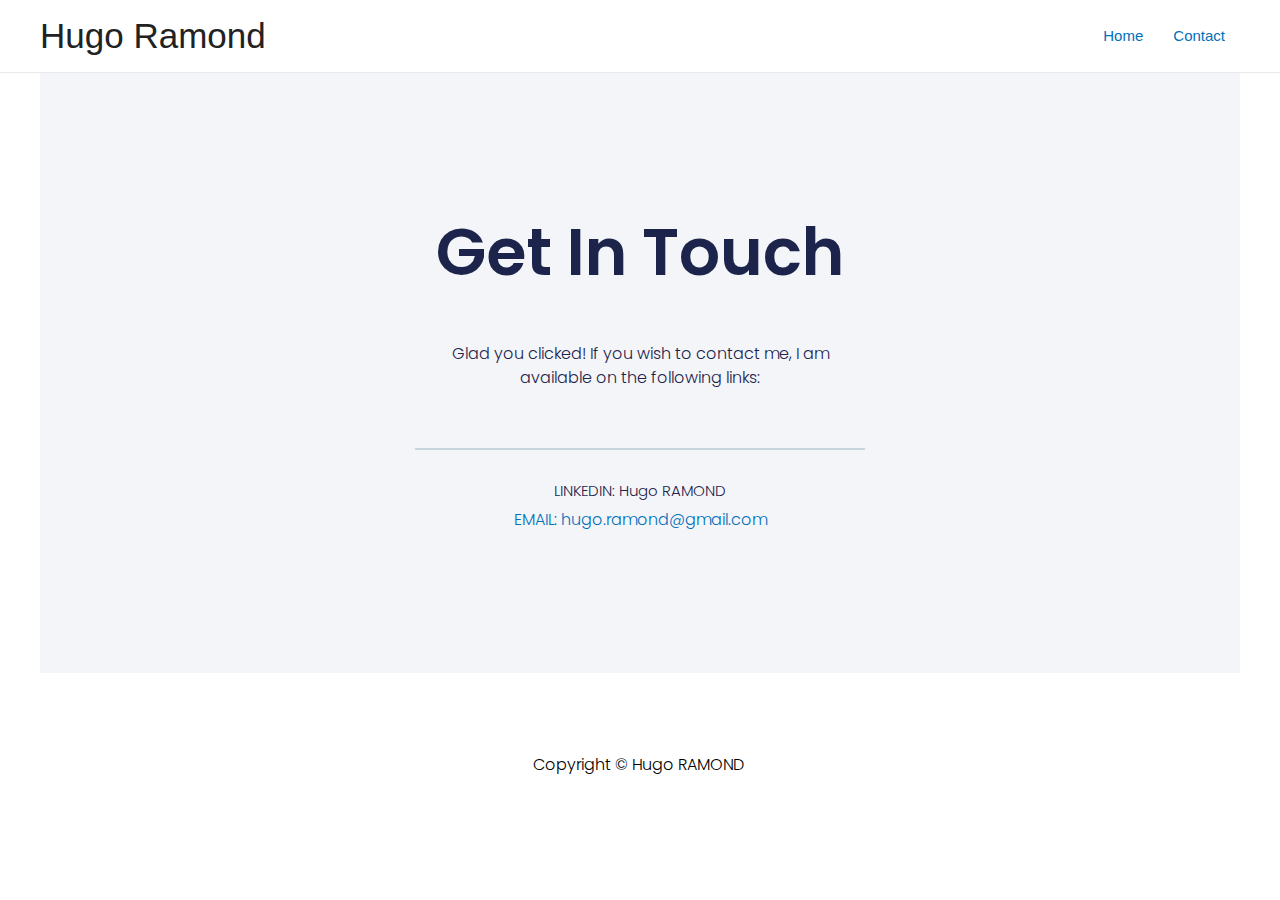
==== commit 3421fa47: "V3" ====
--- a/contact/index.html
+++ b/contact/index.html
@@ -177,7 +177,7 @@
 											</a>
 									</li>
 								<li class="elementor-icon-list-item">
-										<span class="elementor-icon-list-text">EMAIL: hugo.ramond@gmail.com</span>
+										<span class="elementor-icon-list-text"><A HREF="mailto:hugo.ramond@gmail.com">EMAIL: hugo.ramond@gmail.com </a></span>
 									</li>
 						</ul>
 				</div>
